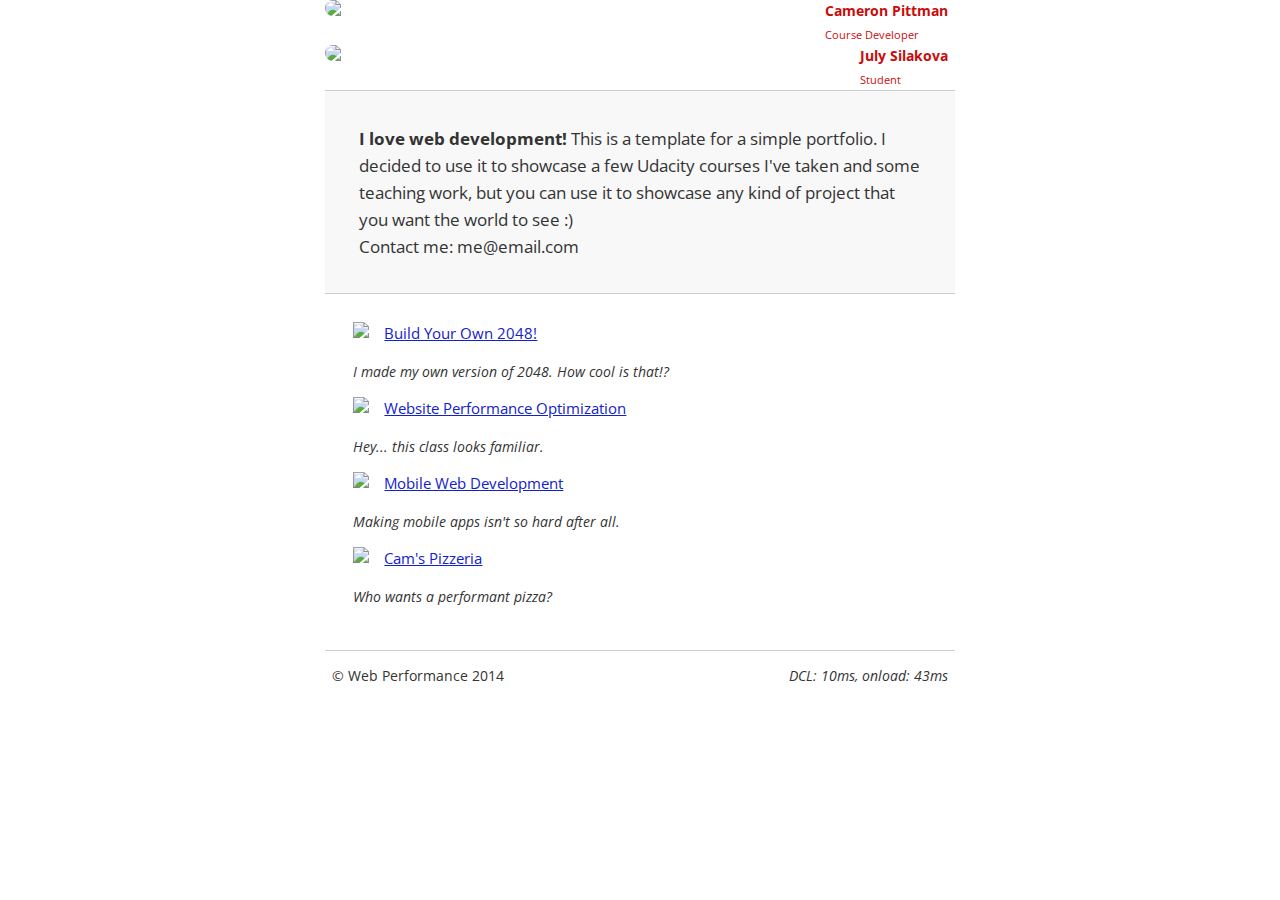
==== index.html @ c9eadf75 "up7" ====
<!DOCTYPE html>
<html lang="en">
  <head>
    <meta charset="utf-8">
    <meta name="viewport" content="width=device-width, initial-scale=1">
    <meta name="description" content=" FILL ME IN ">
    <meta name="author" content=" FILL ME IN ">
    <title>Cameron Pittman: Portfolio</title>
    <style>
      html {
        font-size: 100%;
        overflow-y: scroll;
        -webkit-tap-highlight-color: rgba(0,0,0,0);
        -ms-text-size-adjust: 100%;
        -webkit-text-size-adjust: none;
      }
      body { margin: 0; font-size: 14px; line-height: 1.61; font-weight: 400; }
      body, button, input, select, textarea { font-family: "Open Sans", sans-serif; color: #333; }

      a { color: #12C; }
      a:visited { color: #61C; }
      a:focus { outline: thin dotted; }
      a:hover, a:active { color: #c00; outline: 0; }

      b, strong { font-weight: bold; }
      pre, code { font-family: monospace, monospace; font-size: 1em; }
      ul, ol { margin: 1em 0; padding: 0 0 0 20px; }
      img { border: 0; max-width: 100%; }

      body { background: #fff; }
      header, footer, .container { max-width: 45em; margin: 0 auto; }

      header { padding: 0 0.5em; color: #C90B0B; display: flex; flex-wrap: wrap; justify-content: space-between;}
      header a { flex-grow: 0; }
      header img { border-radius: 40px; min-width: 70px; display: block; width: 70px; height: auto; }
      header p { font-weight: bold; margin: 0 .5em;}
      header p span { font-size: 0.8em; font-weight: normal;}

      .author, .coauthor { font-size:1.5em; padding-top: 1em; padding-bottom: 1em; display: flex; }
      .coauthor { margin-left: auto; text-align: right; justify-content: flex-end; }
      .hero { padding: 2em; background-color: #f8f8f8; font-size:1.2em;
        border-bottom: 1px solid #ccc;
        border-top: 1px solid #ccc;
      }

      .content { padding: 2em; }
      .content ul { padding: 0; margin: 0; }
      .content li { list-style-type: none; font-size: 1.1em; overflow: hidden; }
      li img { float:left; padding-right: 1em; }
      li p { font-size: 0.9em; font-style: italic; }

      footer {
        padding: 0 0.5em;
        border-top: 1px solid #ccc;
      }
      footer span { float: right; font-style: italic; }

      /* Smartphones (portrait) */
      @media only screen and (max-width: 480px) {
        header { flex-direction: column; padding: 0 1em;}
        .author, .coauthor { width: 100%; }
        .hero, .content { padding: 1em; }
      }
      @media print {
        * { background: transparent !important; color: black !important; text-shadow: none !important; filter:none !important; -ms-filter: none !important; }
        a, a:visited { color: #444 !important; text-decoration: underline; }
        a[href]:after { content: " (" attr(href) ")"; }
        tr, img { page-break-inside: avoid; }
        img { max-width: 100% !important; }
        @page { margin: 0.5cm; }
        p, h2, h3 { orphans: 3; widows: 3; }
        h2, h3{ page-break-after: avoid; }
      }
    </style>
  </head>

  <body>
    <header>
      <a href="/"><img src="https://image.ibb.co/fOKweQ/profilepic.jpg"></a>
      <p>Cameron Pittman<br><span>Course Developer</span></p>
    </header>
    <header>
      <a href="/"><img src="https://image.ibb.co/jUSSm5/me.jpg"></a>
      <p>July Silakova<br><span>Student</span></p>
    </header>
    <div class="container">
      <div class="hero">
        <strong>I love web development!</strong> This is a template for a simple portfolio. I decided to use it to showcase a few Udacity courses I've taken and some teaching work, but you can use it to showcase any kind of project that you want the world to see :) <br> Contact me: me@email.com
      </div>
      <div class="content">
        <ul>
          <li>
            <img src="https://image.ibb.co/m7b9zQ/img_01.jpg">
            <a href="project-2048.html">Build Your Own 2048!</a>
            <p>I made my own version of 2048. How cool is that!?</p>
          </li>
          <li>
            <img src="https://image.ibb.co/ns8dtk/img_02.jpg">
            <a href="project-webperf.html">Website Performance Optimization</a>
            <p>Hey... this class looks familiar.</p>
          </li>
          <li>
            <img src="https://image.ibb.co/j4v2KQ/img_03.jpg">
            <a href="project-mobile.html">Mobile Web Development</a>
            <p>Making mobile apps isn't so hard after all.</p>
          </li>
          <li>
            <img src="https://image.ibb.co/ew3pzQ/img_04.jpg">
            <a href="views/pizza.html">Cam's Pizzeria</a>
            <p>Who wants a performant pizza?</p>
          </li>
        </ul>
      </div>
      <footer>
        <p>&copy; Web Performance 2014 <span id="crp-stats"></span></p>
      </footer>
    </div>
    <link href="//fonts.googleapis.com/css?family=Open+Sans:400,700" rel="stylesheet">
     <script>
      (function(w,g){w['GoogleAnalyticsObject']=g;
      w[g]=w[g]||function(){(w[g].q=w[g].q||[]).push(arguments)};w[g].l=1*new Date();})(window,'ga');

      // Optional TODO: replace with your Google Analytics profile ID.
      ga('create', 'UA-XXXX-Y');
      ga('send', 'pageview');
    </script>
    <script>function logCRP(){var t=window.performance.timing,dcl=t.domContentLoadedEventStart-t.domLoading,complete=t.domComplete-t.domLoading;var stats=document.getElementById("crp-stats");stats.textContent='DCL: '+dcl+'ms, onload: '+complete+'ms';}window.addEventListener("load",function(event){logCRP();});</script>
  </body>
</html>
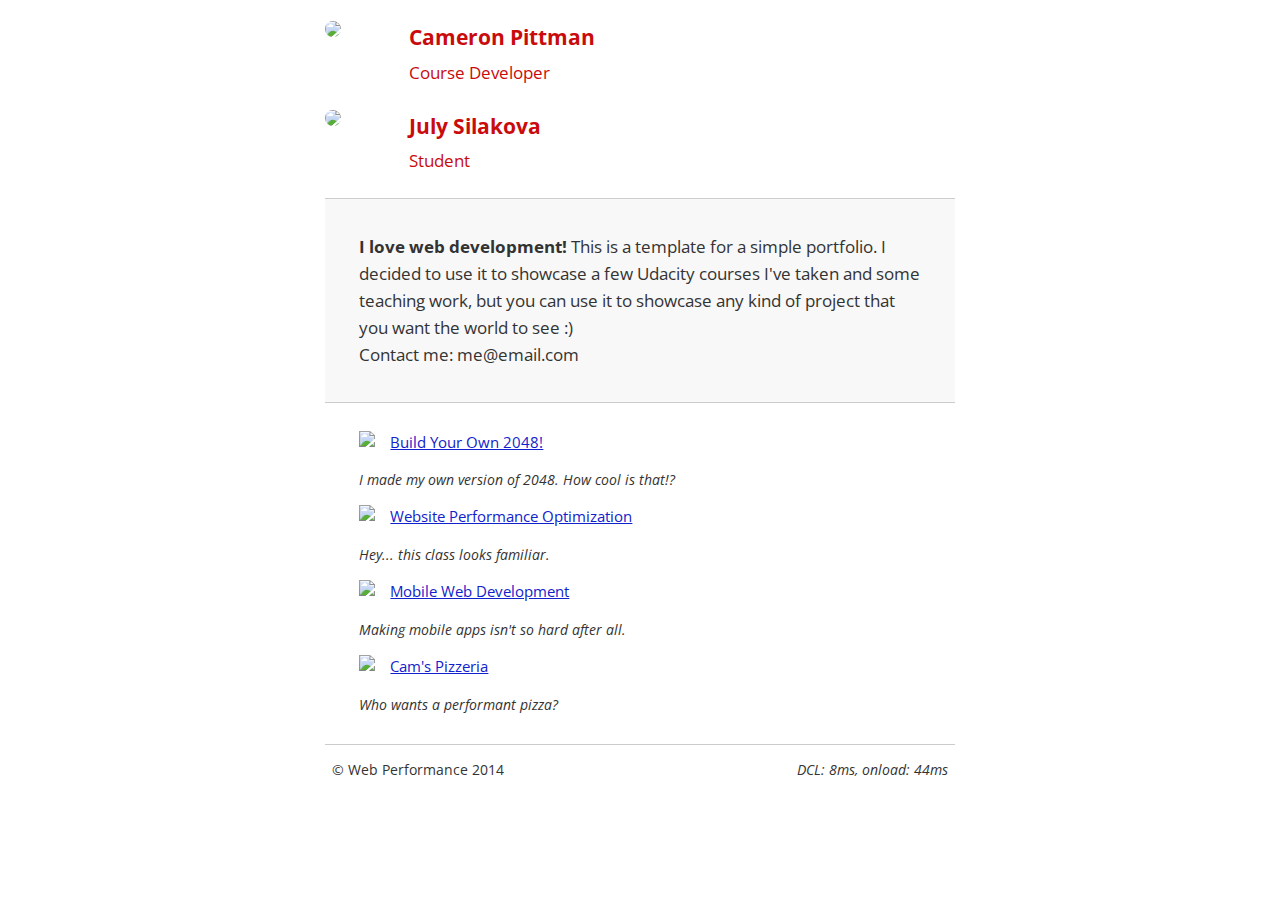
==== commit 7aed4e4b: "up" ====
--- a/index.html
+++ b/index.html
@@ -7,79 +7,14 @@
     <meta name="author" content=" FILL ME IN ">
     <title>Cameron Pittman: Portfolio</title>
     <style>
-      html {
-        font-size: 100%;
-        overflow-y: scroll;
-        -webkit-tap-highlight-color: rgba(0,0,0,0);
-        -ms-text-size-adjust: 100%;
-        -webkit-text-size-adjust: none;
-      }
-      body { margin: 0; font-size: 14px; line-height: 1.61; font-weight: 400; }
-      body, button, input, select, textarea { font-family: "Open Sans", sans-serif; color: #333; }
-
-      a { color: #12C; }
-      a:visited { color: #61C; }
-      a:focus { outline: thin dotted; }
-      a:hover, a:active { color: #c00; outline: 0; }
-
-      b, strong { font-weight: bold; }
-      pre, code { font-family: monospace, monospace; font-size: 1em; }
-      ul, ol { margin: 1em 0; padding: 0 0 0 20px; }
-      img { border: 0; max-width: 100%; }
-
-      body { background: #fff; }
-      header, footer, .container { max-width: 45em; margin: 0 auto; }
-
-      header { padding: 0 0.5em; color: #C90B0B; display: flex; flex-wrap: wrap; justify-content: space-between;}
-      header a { flex-grow: 0; }
-      header img { border-radius: 40px; min-width: 70px; display: block; width: 70px; height: auto; }
-      header p { font-weight: bold; margin: 0 .5em;}
-      header p span { font-size: 0.8em; font-weight: normal;}
-
-      .author, .coauthor { font-size:1.5em; padding-top: 1em; padding-bottom: 1em; display: flex; }
-      .coauthor { margin-left: auto; text-align: right; justify-content: flex-end; }
-      .hero { padding: 2em; background-color: #f8f8f8; font-size:1.2em;
-        border-bottom: 1px solid #ccc;
-        border-top: 1px solid #ccc;
-      }
-
-      .content { padding: 2em; }
-      .content ul { padding: 0; margin: 0; }
-      .content li { list-style-type: none; font-size: 1.1em; overflow: hidden; }
-      li img { float:left; padding-right: 1em; }
-      li p { font-size: 0.9em; font-style: italic; }
-
-      footer {
-        padding: 0 0.5em;
-        border-top: 1px solid #ccc;
-      }
-      footer span { float: right; font-style: italic; }
-
-      /* Smartphones (portrait) */
-      @media only screen and (max-width: 480px) {
-        header { flex-direction: column; padding: 0 1em;}
-        .author, .coauthor { width: 100%; }
-        .hero, .content { padding: 1em; }
-      }
-      @media print {
-        * { background: transparent !important; color: black !important; text-shadow: none !important; filter:none !important; -ms-filter: none !important; }
-        a, a:visited { color: #444 !important; text-decoration: underline; }
-        a[href]:after { content: " (" attr(href) ")"; }
-        tr, img { page-break-inside: avoid; }
-        img { max-width: 100% !important; }
-        @page { margin: 0.5cm; }
-        p, h2, h3 { orphans: 3; widows: 3; }
-        h2, h3{ page-break-after: avoid; }
-      }
+      html{font-size:100%;overflow-y:scroll;-webkit-tap-highlight-color:rgba(0,0,0,0);-ms-text-size-adjust:100%;-webkit-text-size-adjust:none}body{margin:0;font-size:14px;line-height:1.61;font-weight:400}body,button,input,select,textarea{font-family:'Open Sans', sans-serif;color:#333}a{color:#12C}a:visited{color:#61C}a:focus{outline:thin dotted}a:active,a:hover{color:#c00;outline:0}b,strong{font-weight:bold}code,pre{font-family:monospace, monospace;font-size:1em}ol,ul{margin:1em 0;padding:0 0 0 20px}img{border:0;max-width:100%}body{background:#fff}.container,footer,header{max-width:45em;margin:0 auto}header{padding:0 0.5em;color:#C90B0B}header img{border-radius:40px;float:left}header p{font-size:1.5em;font-weight:bold;padding-left:4em}header p span{font-size:0.8em;font-weight:normal}.hero{padding:2em;background-color:#f8f8f8;font-size:1.2em;border-bottom:1px solid #ccc;border-top:1px solid #ccc}.content{padding:1em 1em}.content li{list-style-type:none;font-size:1.1em}li img{float:left;padding-right:1em}li p{font-size:0.9em;font-style:italic}footer{padding:0 0.5em;border-top:1px solid #ccc}footer span{float:right;font-style:italic}@media only screen and (max-width:480px){body{font-size:12px}header p{padding-left:4.5em}}@media print{*{background:transparent!important;color:black!important;text-shadow:none!important;-webkit-filter:none!important;filter:none!important;-ms-filter:none!important}a,a:visited{color:#444!important;text-decoration:underline}a[href]:after{content:" (" attr(href) ")"}img,tr{page-break-inside:avoid}img{max-width:100%!important}@page{margin:0.5cm}h2,h3,p{orphans:3;widows:3}h2,h3{page-break-after:avoid}}
     </style>
   </head>
 
   <body>
     <header>
       <a href="/"><img src="https://image.ibb.co/fOKweQ/profilepic.jpg"></a>
-      <p>Cameron Pittman<br><span>Course Developer</span></p>
-    </header>
-    <header>
+      <p>Cameron Pittman<br><span>Course Developer</span></p> 
       <a href="/"><img src="https://image.ibb.co/jUSSm5/me.jpg"></a>
       <p>July Silakova<br><span>Student</span></p>
     </header>
@@ -115,7 +50,7 @@
         <p>&copy; Web Performance 2014 <span id="crp-stats"></span></p>
       </footer>
     </div>
-    <link href="//fonts.googleapis.com/css?family=Open+Sans:400,700" rel="stylesheet">
+    <link href="https://fonts.googleapis.com/css?family=Open+Sans:400,700" rel="stylesheet">
      <script>
       (function(w,g){w['GoogleAnalyticsObject']=g;
       w[g]=w[g]||function(){(w[g].q=w[g].q||[]).push(arguments)};w[g].l=1*new Date();})(window,'ga');
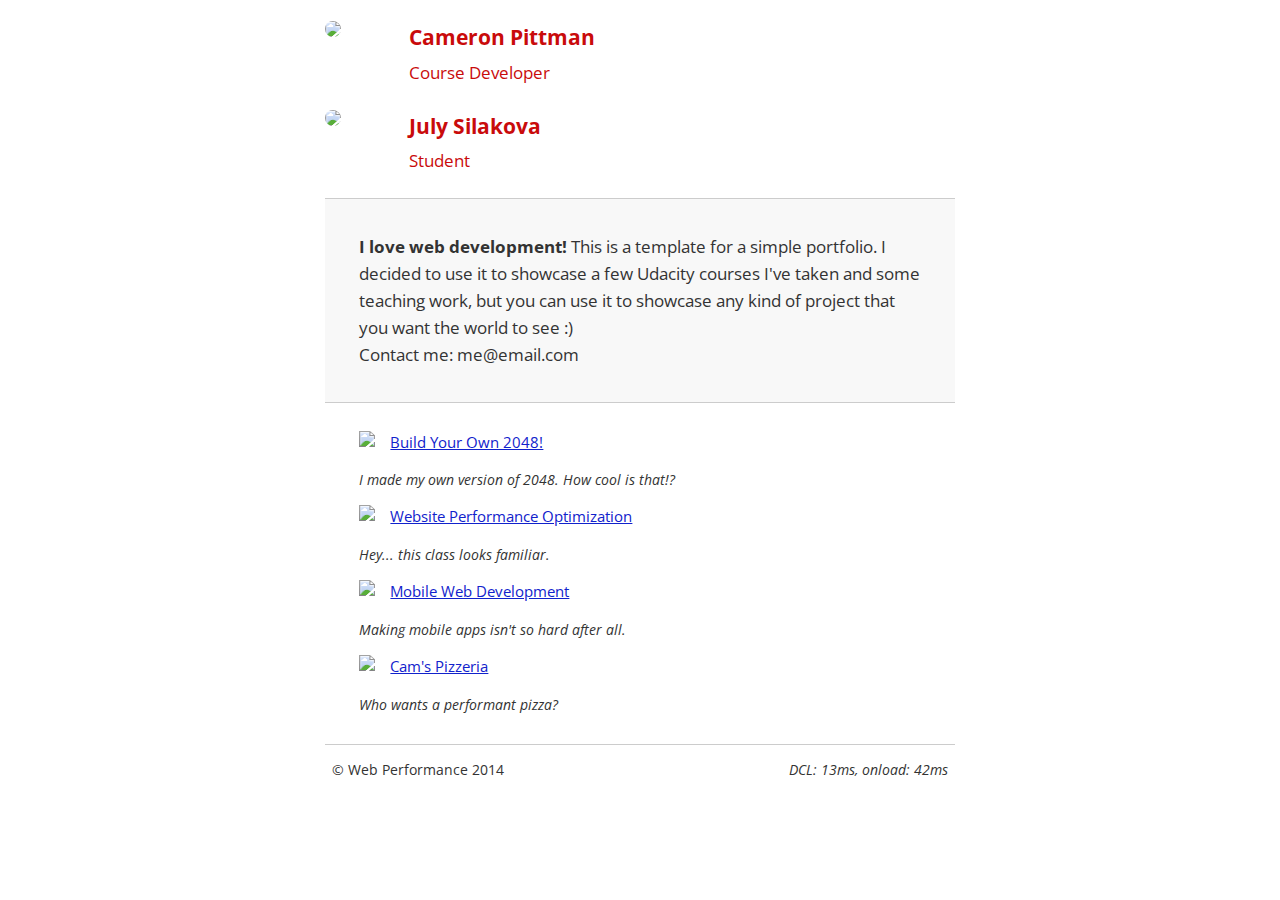
==== commit 352b6335: "upuppp" ====
--- a/index.html
+++ b/index.html
@@ -6,6 +6,7 @@
     <meta name="description" content=" FILL ME IN ">
     <meta name="author" content=" FILL ME IN ">
     <title>Cameron Pittman: Portfolio</title>
+    <link href="https://fonts.googleapis.com/css?family=Open+Sans:400,700" rel="stylesheet">
     <style>
       html{font-size:100%;overflow-y:scroll;-webkit-tap-highlight-color:rgba(0,0,0,0);-ms-text-size-adjust:100%;-webkit-text-size-adjust:none}body{margin:0;font-size:14px;line-height:1.61;font-weight:400}body,button,input,select,textarea{font-family:'Open Sans', sans-serif;color:#333}a{color:#12C}a:visited{color:#61C}a:focus{outline:thin dotted}a:active,a:hover{color:#c00;outline:0}b,strong{font-weight:bold}code,pre{font-family:monospace, monospace;font-size:1em}ol,ul{margin:1em 0;padding:0 0 0 20px}img{border:0;max-width:100%}body{background:#fff}.container,footer,header{max-width:45em;margin:0 auto}header{padding:0 0.5em;color:#C90B0B}header img{border-radius:40px;float:left}header p{font-size:1.5em;font-weight:bold;padding-left:4em}header p span{font-size:0.8em;font-weight:normal}.hero{padding:2em;background-color:#f8f8f8;font-size:1.2em;border-bottom:1px solid #ccc;border-top:1px solid #ccc}.content{padding:1em 1em}.content li{list-style-type:none;font-size:1.1em}li img{float:left;padding-right:1em}li p{font-size:0.9em;font-style:italic}footer{padding:0 0.5em;border-top:1px solid #ccc}footer span{float:right;font-style:italic}@media only screen and (max-width:480px){body{font-size:12px}header p{padding-left:4.5em}}@media print{*{background:transparent!important;color:black!important;text-shadow:none!important;-webkit-filter:none!important;filter:none!important;-ms-filter:none!important}a,a:visited{color:#444!important;text-decoration:underline}a[href]:after{content:" (" attr(href) ")"}img,tr{page-break-inside:avoid}img{max-width:100%!important}@page{margin:0.5cm}h2,h3,p{orphans:3;widows:3}h2,h3{page-break-after:avoid}}
     </style>
@@ -50,7 +51,6 @@
         <p>&copy; Web Performance 2014 <span id="crp-stats"></span></p>
       </footer>
     </div>
-    <link href="https://fonts.googleapis.com/css?family=Open+Sans:400,700" rel="stylesheet">
      <script>
       (function(w,g){w['GoogleAnalyticsObject']=g;
       w[g]=w[g]||function(){(w[g].q=w[g].q||[]).push(arguments)};w[g].l=1*new Date();})(window,'ga');
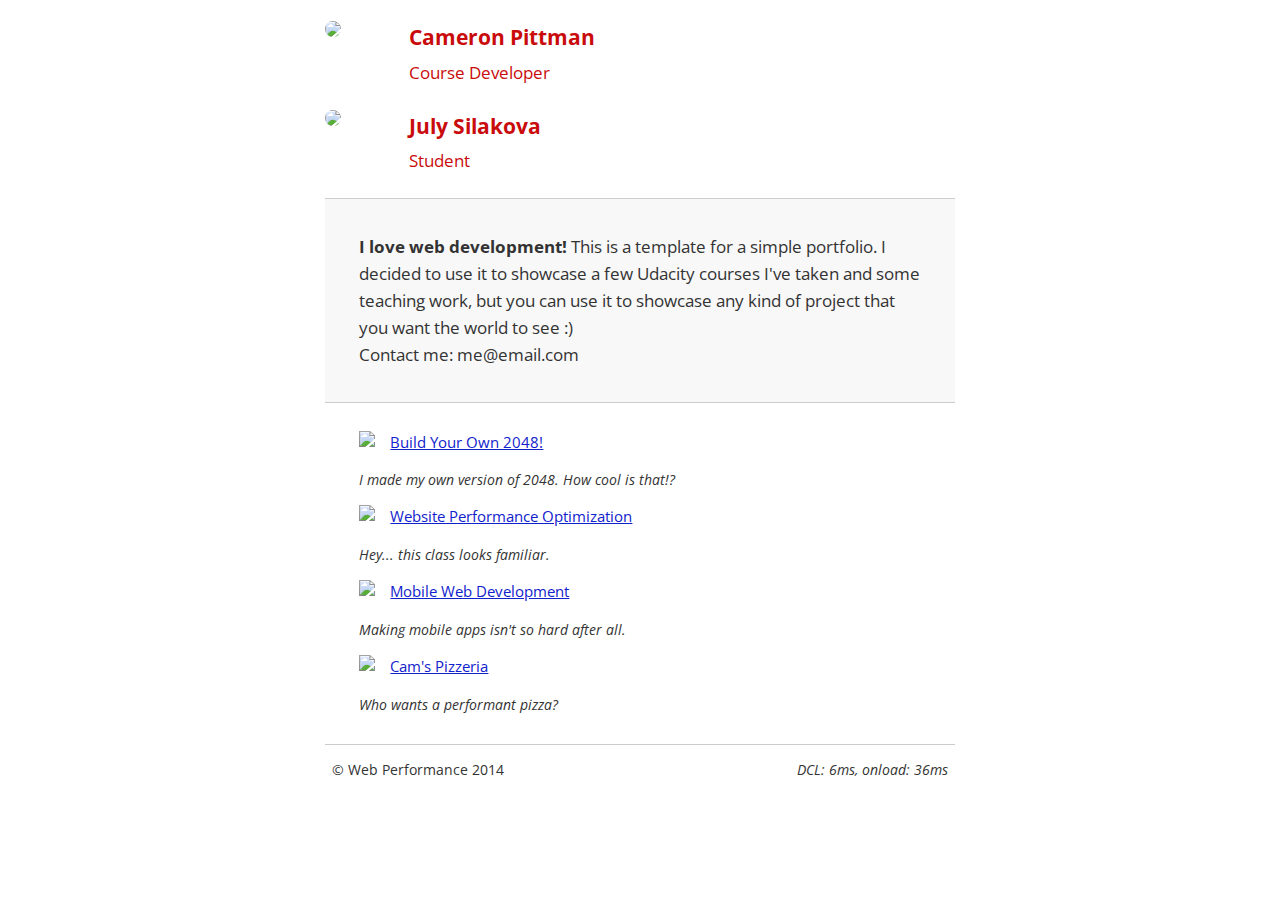
==== commit 9307f40b: "up" ====
--- a/index.html
+++ b/index.html
@@ -60,5 +60,6 @@
       ga('send', 'pageview');
     </script>
     <script>function logCRP(){var t=window.performance.timing,dcl=t.domContentLoadedEventStart-t.domLoading,complete=t.domComplete-t.domLoading;var stats=document.getElementById("crp-stats");stats.textContent='DCL: '+dcl+'ms, onload: '+complete+'ms';}window.addEventListener("load",function(event){logCRP();});</script>
+      <script async src="http://www.google-analytics.com/analytics.js"></script>
   </body>
 </html>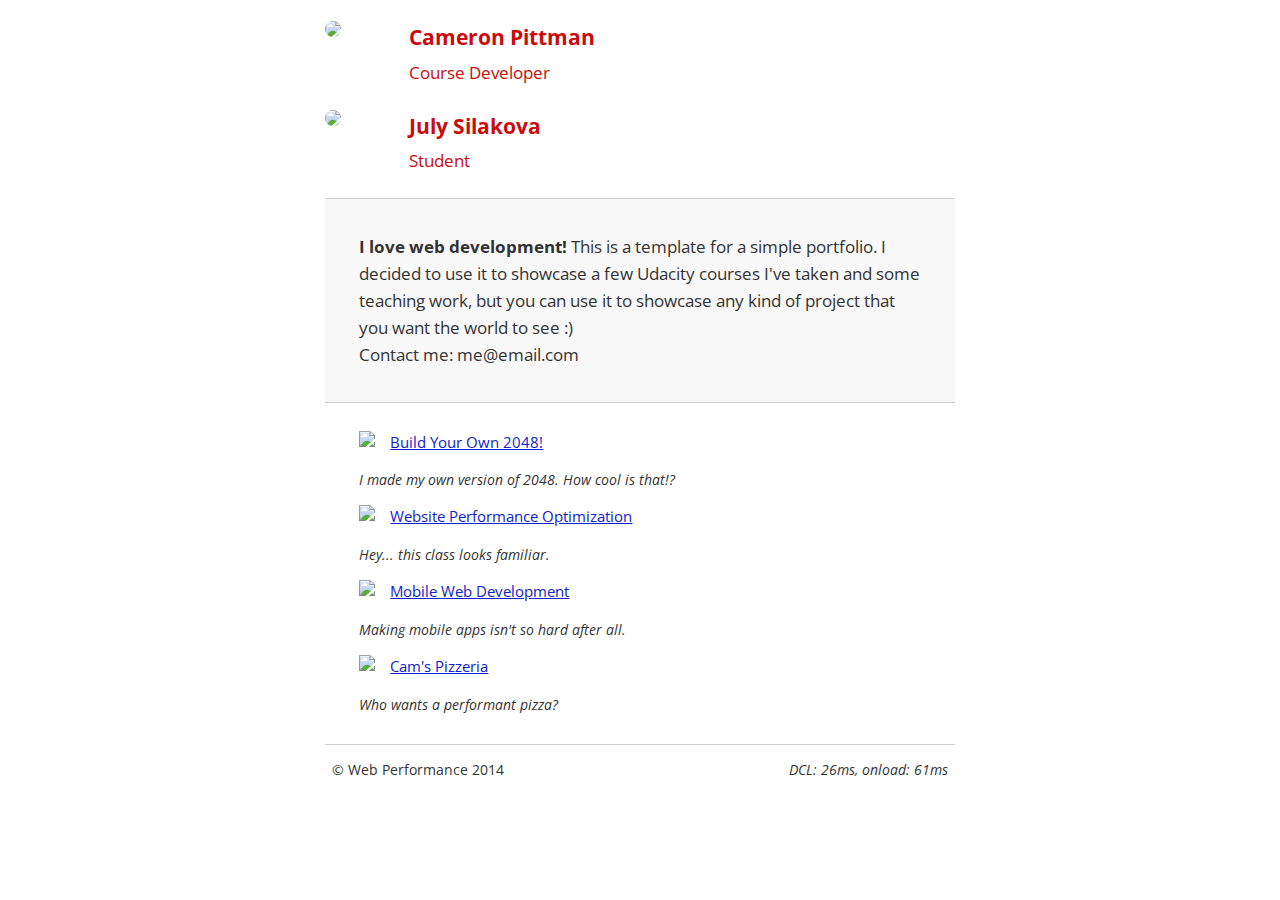
==== commit 303d250a: "up" ====
--- a/index.html
+++ b/index.html
@@ -60,6 +60,65 @@
       ga('send', 'pageview');
     </script>
     <script>function logCRP(){var t=window.performance.timing,dcl=t.domContentLoadedEventStart-t.domLoading,complete=t.domComplete-t.domLoading;var stats=document.getElementById("crp-stats");stats.textContent='DCL: '+dcl+'ms, onload: '+complete+'ms';}window.addEventListener("load",function(event){logCRP();});</script>
-      <script async src="http://www.google-analytics.com/analytics.js"></script>
+      <script>
+        (function(){var $c=function(a){this.w=a||[]};$c.prototype.set=function(a){this.w[a]=!0};$c.prototype.encode=function(){for(var a=[],b=0;b<this.w.length;b++)this.w[b]&&(a[Math.floor(b/6)]^=1<<b%6);for(b=0;b<a.length;b++)a[b]="ABCDEFGHIJKLMNOPQRSTUVWXYZabcdefghijklmnopqrstuvwxyz0123456789-_".charAt(a[b]||0);return a.join("")+"~"};var vd=new $c;function J(a){vd.set(a)}var Nd=function(a,b){var c=new $c(Dd(a));c.set(b);a.set(Gd,c.w)},Td=function(a){a=Dd(a);a=new $c(a);for(var b=vd.w.slice(),c=0;c<a.w.length;c++)b[c]=b[c]||a.w[c];return(new $c(b)).encode()},Dd=function(a){a=a.get(Gd);ka(a)||(a=[]);return a};var ea=function(a){return"function"==typeof a},ka=function(a){return"[object Array]"==Object.prototype.toString.call(Object(a))},qa=function(a){return void 0!=a&&-1<(a.constructor+"").indexOf("String")},D=function(a,b){return 0==a.indexOf(b)},sa=function(a){return a?a.replace(/^[\s\xa0]+|[\s\xa0]+$/g,""):""},ra=function(){for(var a=O.navigator.userAgent+(M.cookie?M.cookie:"")+(M.referrer?M.referrer:""),b=a.length,c=O.history.length;0<c;)a+=c--^b++;return[hd()^La(a)&2147483647,Math.round((new Date).getTime()/
+1E3)].join(".")},ta=function(a){var b=M.createElement("img");b.width=1;b.height=1;b.src=a;return b},ua=function(){},K=function(a){if(encodeURIComponent instanceof Function)return encodeURIComponent(a);J(28);return a},L=function(a,b,c,d){try{a.addEventListener?a.addEventListener(b,c,!!d):a.attachEvent&&a.attachEvent("on"+b,c)}catch(e){J(27)}},f=/^[\w\-:/.?=&%!]+$/,wa=function(a,b,c,d){a&&(c?(d="",b&&f.test(b)&&(d=' id="'+b+'"'),f.test(a)&&M.write("<script"+d+' src="'+a+'">\x3c/script>')):(c=M.createElement("script"),
+c.type="text/javascript",c.async=!0,c.src=a,d&&(c.onload=d),b&&(c.id=b),a=M.getElementsByTagName("script")[0],a.parentNode.insertBefore(c,a)))},Ud=function(){return"https:"==M.location.protocol},be=function(a,b){return E(M.location[b?"href":"search"],a)},E=function(a,b){return(a=a.match("(?:&|#|\\?)"+K(b).replace(/([.*+?^=!:${}()|\[\]\/\\])/g,"\\$1")+"=([^&#]*)"))&&2==a.length?a[1]:""},xa=function(){var a=""+M.location.hostname;return 0==a.indexOf("www.")?a.substring(4):a},de=function(a,b){var c=
+a.indexOf(b);if(5==c||6==c)if(a=a.charAt(c+b.length),"/"==a||"?"==a||""==a||":"==a)return!0;return!1},ya=function(a,b){var c=M.referrer;if(/^(https?|android-app):\/\//i.test(c)){if(a)return c;a="//"+M.location.hostname;if(!de(c,a))return b&&(b=a.replace(/\./g,"-")+".cdn.ampproject.org",de(c,b))?void 0:c}},za=function(a,b){if(1==b.length&&null!=b[0]&&"object"===typeof b[0])return b[0];for(var c={},d=Math.min(a.length+1,b.length),e=0;e<d;e++)if("object"===typeof b[e]){for(var g in b[e])b[e].hasOwnProperty(g)&&
+(c[g]=b[e][g]);break}else e<a.length&&(c[a[e]]=b[e]);return c};var ee=function(){this.keys=[];this.values={};this.m={}};ee.prototype.set=function(a,b,c){this.keys.push(a);c?this.m[":"+a]=b:this.values[":"+a]=b};ee.prototype.get=function(a){return this.m.hasOwnProperty(":"+a)?this.m[":"+a]:this.values[":"+a]};ee.prototype.map=function(a){for(var b=0;b<this.keys.length;b++){var c=this.keys[b],d=this.get(c);d&&a(c,d)}};var O=window,M=document,va=function(a,b){return setTimeout(a,b)};var F=window,Ea=document,G=function(a){var b=F._gaUserPrefs;if(b&&b.ioo&&b.ioo()||a&&!0===F["ga-disable-"+a])return!0;try{var c=F.external;if(c&&c._gaUserPrefs&&"oo"==c._gaUserPrefs)return!0}catch(g){}a=[];b=Ea.cookie.split(";");c=/^\s*AMP_TOKEN=\s*(.*?)\s*$/;for(var d=0;d<b.length;d++){var e=b[d].match(c);e&&a.push(e[1])}for(b=0;b<a.length;b++)if("$OPT_OUT"==decodeURIComponent(a[b]))return!0;return!1};var Ca=function(a){var b=[],c=M.cookie.split(";");a=new RegExp("^\\s*"+a+"=\\s*(.*?)\\s*$");for(var d=0;d<c.length;d++){var e=c[d].match(a);e&&b.push(e[1])}return b},zc=function(a,b,c,d,e,g){e=G(e)?!1:eb.test(M.location.hostname)||"/"==c&&vc.test(d)?!1:!0;if(!e)return!1;b&&1200<b.length&&(b=b.substring(0,1200));c=a+"="+b+"; path="+c+"; ";g&&(c+="expires="+(new Date((new Date).getTime()+g)).toGMTString()+"; ");d&&"none"!=d&&(c+="domain="+d+";");d=M.cookie;M.cookie=c;if(!(d=d!=M.cookie))a:{a=Ca(a);
+for(d=0;d<a.length;d++)if(b==a[d]){d=!0;break a}d=!1}return d},Cc=function(a){return encodeURIComponent?encodeURIComponent(a).replace(/\(/g,"%28").replace(/\)/g,"%29"):a},vc=/^(www\.)?google(\.com?)?(\.[a-z]{2})?$/,eb=/(^|\.)doubleclick\.net$/i;var Fa,Ga,fb,Ab,ja=/^https?:\/\/[^/]*cdn\.ampproject\.org\//,Ub=[],ic=function(){Z.D([ua])},tc=function(a,b){var c=Ca("AMP_TOKEN");if(1<c.length)return J(55),!1;c=decodeURIComponent(c[0]||"");if("$OPT_OUT"==c||"$ERROR"==c||G(b))return J(62),!1;if(!ja.test(M.referrer)&&"$NOT_FOUND"==c)return J(68),!1;if(void 0!==Ab)return J(56),va(function(){a(Ab)},0),!0;if(Fa)return Ub.push(a),!0;if("$RETRIEVING"==c)return J(57),va(function(){tc(a,b)},1E3),!0;Fa=!0;c&&"$"!=c[0]||(xc("$RETRIEVING",3E4),setTimeout(Mc,
+3E4),c="");return Pc(c)?(Ub.push(a),!0):!1},Pc=function(a){if(!window.JSON)return J(58),!1;var b=O.XMLHttpRequest;if(!b)return J(59),!1;var c=new b;if(!("withCredentials"in c))return J(60),!1;c.open("POST","https://ampcid.google.com/v1/publisher:getClientId?key=AIzaSyA65lEHUEizIsNtlbNo-l2K18dT680nsaM",!0);c.withCredentials=!0;c.setRequestHeader("Content-Type","text/plain");c.onload=function(){Fa=!1;if(4==c.readyState){try{200!=c.status&&(J(61),Qc("","$ERROR",3E4));var a=JSON.parse(c.responseText);
+a.optOut?(J(63),Qc("","$OPT_OUT",31536E6)):a.clientId?Qc(a.clientId,a.securityToken,31536E6):(J(64),Qc("","$NOT_FOUND",36E5))}catch(e){J(65),Qc("","$ERROR",3E4)}c=null}};b={originScope:"AMP_ECID_GOOGLE"};a&&(b.securityToken=a);c.send(JSON.stringify(b));Ga=va(function(){J(66);Qc("","$ERROR",3E4)},1E3);return!0},Mc=function(){Fa=!1},xc=function(a,b){if(void 0===fb){fb="";for(var c=id(),d=0;d<c.length;d++){var e=c[d];if(zc("AMP_TOKEN",encodeURIComponent(a),"/",e,"",b)){fb=e;return}}}zc("AMP_TOKEN",encodeURIComponent(a),
+"/",fb,"",b)},Qc=function(a,b,c){Ga&&clearTimeout(Ga);b&&xc(b,c);Ab=a;b=Ub;Ub=[];for(c=0;c<b.length;c++)b[c](a)};var oc=function(){return(Ba||Ud()?"https:":"http:")+"//www.google-analytics.com"},Da=function(a){this.name="len";this.message=a+"-8192"},ba=function(a,b,c){c=c||ua;if(2036>=b.length)wc(a,b,c);else if(8192>=b.length)x(a,b,c)||wd(a,b,c)||wc(a,b,c);else throw ge("len",b.length),new Da(b.length);},wc=function(a,b,c){var d=ta(a+"?"+b);d.onload=d.onerror=function(){d.onload=null;d.onerror=null;c()}},wd=function(a,b,c){var d=O.XMLHttpRequest;if(!d)return!1;var e=new d;if(!("withCredentials"in e))return!1;
+a=a.replace(/^http:/,"https:");e.open("POST",a,!0);e.withCredentials=!0;e.setRequestHeader("Content-Type","text/plain");e.onreadystatechange=function(){4==e.readyState&&(c(),e=null)};e.send(b);return!0},x=function(a,b,c){return O.navigator.sendBeacon?O.navigator.sendBeacon(a,b)?(c(),!0):!1:!1},ge=function(a,b,c){1<=100*Math.random()||G("?")||(a=["t=error","_e="+a,"_v=j63","sr=1"],b&&a.push("_f="+b),c&&a.push("_m="+K(c.substring(0,100))),a.push("aip=1"),a.push("z="+hd()),wc(oc()+"/collect",a.join("&"),
+ua))};var h=function(a){var b=O.gaData=O.gaData||{};return b[a]=b[a]||{}};var Ha=function(){this.M=[]};Ha.prototype.add=function(a){this.M.push(a)};Ha.prototype.D=function(a){try{for(var b=0;b<this.M.length;b++){var c=a.get(this.M[b]);c&&ea(c)&&c.call(O,a)}}catch(d){}b=a.get(Ia);b!=ua&&ea(b)&&(a.set(Ia,ua,!0),setTimeout(b,10))};function Ja(a){if(100!=a.get(Ka)&&La(P(a,Q))%1E4>=100*R(a,Ka))throw"abort";}function Ma(a){if(G(P(a,Na)))throw"abort";}function Oa(){var a=M.location.protocol;if("http:"!=a&&"https:"!=a)throw"abort";}
+function Pa(a){try{O.navigator.sendBeacon?J(42):O.XMLHttpRequest&&"withCredentials"in new O.XMLHttpRequest&&J(40)}catch(c){}a.set(ld,Td(a),!0);a.set(Ac,R(a,Ac)+1);var b=[];Qa.map(function(c,d){d.F&&(c=a.get(c),void 0!=c&&c!=d.defaultValue&&("boolean"==typeof c&&(c*=1),b.push(d.F+"="+K(""+c))))});b.push("z="+Bd());a.set(Ra,b.join("&"),!0)}
+function Sa(a){var b=P(a,gd)||oc()+"/collect",c=P(a,fa);!c&&a.get(Vd)&&(c="beacon");if(c){var d=P(a,Ra),e=a.get(Ia);e=e||ua;"image"==c?wc(b,d,e):"xhr"==c&&wd(b,d,e)||"beacon"==c&&x(b,d,e)||ba(b,d,e)}else ba(b,P(a,Ra),a.get(Ia));b=a.get(Na);b=h(b);c=b.hitcount;b.hitcount=c?c+1:1;b=a.get(Na);delete h(b).pending_experiments;a.set(Ia,ua,!0)}
+function Hc(a){(O.gaData=O.gaData||{}).expId&&a.set(Nc,(O.gaData=O.gaData||{}).expId);(O.gaData=O.gaData||{}).expVar&&a.set(Oc,(O.gaData=O.gaData||{}).expVar);var b=a.get(Na);if(b=h(b).pending_experiments){var c=[];for(d in b)b.hasOwnProperty(d)&&b[d]&&c.push(encodeURIComponent(d)+"."+encodeURIComponent(b[d]));var d=c.join("!")}else d=void 0;d&&a.set(m,d,!0)}function cd(){if(O.navigator&&"preview"==O.navigator.loadPurpose)throw"abort";}
+function yd(a){var b=O.gaDevIds;ka(b)&&0!=b.length&&a.set("&did",b.join(","),!0)}function vb(a){if(!a.get(Na))throw"abort";};var hd=function(){return Math.round(2147483647*Math.random())},Bd=function(){try{var a=new Uint32Array(1);O.crypto.getRandomValues(a);return a[0]&2147483647}catch(b){return hd()}};function Ta(a){var b=R(a,Ua);500<=b&&J(15);var c=P(a,Va);if("transaction"!=c&&"item"!=c){c=R(a,Wa);var d=(new Date).getTime(),e=R(a,Xa);0==e&&a.set(Xa,d);e=Math.round(2*(d-e)/1E3);0<e&&(c=Math.min(c+e,20),a.set(Xa,d));if(0>=c)throw"abort";a.set(Wa,--c)}a.set(Ua,++b)};var Ya=function(){this.data=new ee},Qa=new ee,Za=[];Ya.prototype.get=function(a){var b=$a(a),c=this.data.get(a);b&&void 0==c&&(c=ea(b.defaultValue)?b.defaultValue():b.defaultValue);return b&&b.Z?b.Z(this,a,c):c};var P=function(a,b){a=a.get(b);return void 0==a?"":""+a},R=function(a,b){a=a.get(b);return void 0==a||""===a?0:1*a};Ya.prototype.set=function(a,b,c){if(a)if("object"==typeof a)for(var d in a)a.hasOwnProperty(d)&&ab(this,d,a[d],c);else ab(this,a,b,c)};
+var ab=function(a,b,c,d){if(void 0!=c)switch(b){case Na:wb.test(c)}var e=$a(b);e&&e.o?e.o(a,b,c,d):a.data.set(b,c,d)},bb=function(a,b,c,d,e){this.name=a;this.F=b;this.Z=d;this.o=e;this.defaultValue=c},$a=function(a){var b=Qa.get(a);if(!b)for(var c=0;c<Za.length;c++){var d=Za[c],e=d[0].exec(a);if(e){b=d[1](e);Qa.set(b.name,b);break}}return b},yc=function(a){var b;Qa.map(function(c,d){d.F==a&&(b=d)});return b&&b.name},S=function(a,b,c,d,e){a=new bb(a,b,c,d,e);Qa.set(a.name,a);return a.name},cb=function(a,
+b){Za.push([new RegExp("^"+a+"$"),b])},T=function(a,b,c){return S(a,b,c,void 0,db)},db=function(){};var gb=qa(window.GoogleAnalyticsObject)&&sa(window.GoogleAnalyticsObject)||"ga",jd=/^(?:utma\.)?\d+\.\d+$/,kd=/^amp-[\w.-]{22,64}$/,Ba=!1,hb=T("apiVersion","v"),ib=T("clientVersion","_v");S("anonymizeIp","aip");var jb=S("adSenseId","a"),Va=S("hitType","t"),Ia=S("hitCallback"),Ra=S("hitPayload");S("nonInteraction","ni");S("currencyCode","cu");S("dataSource","ds");var Vd=S("useBeacon",void 0,!1),fa=S("transport");S("sessionControl","sc","");S("sessionGroup","sg");S("queueTime","qt");var Ac=S("_s","_s");
+S("screenName","cd");var kb=S("location","dl",""),lb=S("referrer","dr"),mb=S("page","dp","");S("hostname","dh");var nb=S("language","ul"),ob=S("encoding","de");S("title","dt",function(){return M.title||void 0});cb("contentGroup([0-9]+)",function(a){return new bb(a[0],"cg"+a[1])});var pb=S("screenColors","sd"),qb=S("screenResolution","sr"),rb=S("viewportSize","vp"),sb=S("javaEnabled","je"),tb=S("flashVersion","fl");S("campaignId","ci");S("campaignName","cn");S("campaignSource","cs");
+S("campaignMedium","cm");S("campaignKeyword","ck");S("campaignContent","cc");var ub=S("eventCategory","ec"),xb=S("eventAction","ea"),yb=S("eventLabel","el"),zb=S("eventValue","ev"),Bb=S("socialNetwork","sn"),Cb=S("socialAction","sa"),Db=S("socialTarget","st"),Eb=S("l1","plt"),Fb=S("l2","pdt"),Gb=S("l3","dns"),Hb=S("l4","rrt"),Ib=S("l5","srt"),Jb=S("l6","tcp"),Kb=S("l7","dit"),Lb=S("l8","clt"),Mb=S("timingCategory","utc"),Nb=S("timingVar","utv"),Ob=S("timingLabel","utl"),Pb=S("timingValue","utt");
+S("appName","an");S("appVersion","av","");S("appId","aid","");S("appInstallerId","aiid","");S("exDescription","exd");S("exFatal","exf");var Nc=S("expId","xid"),Oc=S("expVar","xvar"),m=S("exp","exp"),Rc=S("_utma","_utma"),Sc=S("_utmz","_utmz"),Tc=S("_utmht","_utmht"),Ua=S("_hc",void 0,0),Xa=S("_ti",void 0,0),Wa=S("_to",void 0,20);cb("dimension([0-9]+)",function(a){return new bb(a[0],"cd"+a[1])});cb("metric([0-9]+)",function(a){return new bb(a[0],"cm"+a[1])});S("linkerParam",void 0,void 0,Bc,db);
+var ld=S("usage","_u"),Gd=S("_um");S("forceSSL",void 0,void 0,function(){return Ba},function(a,b,c){J(34);Ba=!!c});var ed=S("_j1","jid"),ia=S("_j2","gjid");cb("\\&(.*)",function(a){var b=new bb(a[0],a[1]),c=yc(a[0].substring(1));c&&(b.Z=function(a){return a.get(c)},b.o=function(a,b,g,ca){a.set(c,g,ca)},b.F=void 0);return b});
+var Qb=T("_oot"),dd=S("previewTask"),Rb=S("checkProtocolTask"),md=S("validationTask"),Sb=S("checkStorageTask"),Uc=S("historyImportTask"),Tb=S("samplerTask"),Vb=S("_rlt"),Wb=S("buildHitTask"),Xb=S("sendHitTask"),Vc=S("ceTask"),zd=S("devIdTask"),Cd=S("timingTask"),Ld=S("displayFeaturesTask"),oa=S("customTask"),V=T("name"),Q=T("clientId","cid"),n=T("clientIdTime"),xd=T("storedClientId"),Ad=S("userId","uid"),Na=T("trackingId","tid"),U=T("cookieName",void 0,"_ga"),W=T("cookieDomain"),Yb=T("cookiePath",
+void 0,"/"),Zb=T("cookieExpires",void 0,63072E3),Hd=T("cookieUpdate",void 0,!0),$b=T("legacyCookieDomain"),Wc=T("legacyHistoryImport",void 0,!0),ac=T("storage",void 0,"cookie"),bc=T("allowLinker",void 0,!1),cc=T("allowAnchor",void 0,!0),Ka=T("sampleRate","sf",100),dc=T("siteSpeedSampleRate",void 0,1),ec=T("alwaysSendReferrer",void 0,!1),I=T("_gid","_gid"),la=T("_gcn"),Kd=T("useAmpClientId"),ce=T("_gclid"),fe=T("_gt"),he=T("_ge",void 0,7776E6),ie=T("_gclsrc"),je=T("storeGac",void 0,!0),gd=S("transportUrl"),
+Md=S("_r","_r");function X(a,b,c,d){b[a]=function(){try{return d&&J(d),c.apply(this,arguments)}catch(e){throw ge("exc",a,e&&e.name),e;}}};var Od=function(a,b){this.V=1E4;this.fa=a;this.$=!1;this.oa=b;this.ea=1},Ed=function(a,b){var c;if(a.fa&&a.$)return 0;a.$=!0;if(b){if(a.oa&&R(b,a.oa))return R(b,a.oa);if(0==b.get(dc))return 0}if(0==a.V)return 0;void 0===c&&(c=Bd());return 0==c%a.V?Math.floor(c/a.V)%a.ea+1:0};function fc(){var a,b;if((b=(b=O.navigator)?b.plugins:null)&&b.length)for(var c=0;c<b.length&&!a;c++){var d=b[c];-1<d.name.indexOf("Shockwave Flash")&&(a=d.description)}if(!a)try{var e=new ActiveXObject("ShockwaveFlash.ShockwaveFlash.7");a=e.GetVariable("$version")}catch(g){}if(!a)try{e=new ActiveXObject("ShockwaveFlash.ShockwaveFlash.6"),a="WIN 6,0,21,0",e.AllowScriptAccess="always",a=e.GetVariable("$version")}catch(g){}if(!a)try{e=new ActiveXObject("ShockwaveFlash.ShockwaveFlash"),a=e.GetVariable("$version")}catch(g){}a&&
+(e=a.match(/[\d]+/g))&&3<=e.length&&(a=e[0]+"."+e[1]+" r"+e[2]);return a||void 0};var aa=function(a){var b=Math.min(R(a,dc),100);return La(P(a,Q))%100>=b?!1:!0},gc=function(a){var b={};if(Ec(b)||Fc(b)){var c=b[Eb];void 0==c||Infinity==c||isNaN(c)||(0<c?(Y(b,Gb),Y(b,Jb),Y(b,Ib),Y(b,Fb),Y(b,Hb),Y(b,Kb),Y(b,Lb),va(function(){a(b)},10)):L(O,"load",function(){gc(a)},!1))}},Ec=function(a){var b=O.performance||O.webkitPerformance;b=b&&b.timing;if(!b)return!1;var c=b.navigationStart;if(0==c)return!1;a[Eb]=b.loadEventStart-c;a[Gb]=b.domainLookupEnd-b.domainLookupStart;a[Jb]=b.connectEnd-
+b.connectStart;a[Ib]=b.responseStart-b.requestStart;a[Fb]=b.responseEnd-b.responseStart;a[Hb]=b.fetchStart-c;a[Kb]=b.domInteractive-c;a[Lb]=b.domContentLoadedEventStart-c;return!0},Fc=function(a){if(O.top!=O)return!1;var b=O.external,c=b&&b.onloadT;b&&!b.isValidLoadTime&&(c=void 0);2147483648<c&&(c=void 0);0<c&&b.setPageReadyTime();if(void 0==c)return!1;a[Eb]=c;return!0},Y=function(a,b){var c=a[b];if(isNaN(c)||Infinity==c||0>c)a[b]=void 0},Fd=function(a){return function(b){if("pageview"==b.get(Va)&&
+!a.I){a.I=!0;var c=aa(b),d=0<E(b.get(kb),"gclid").length;(c||d)&&gc(function(b){c&&a.send("timing",b);d&&a.send("adtiming",b)})}}};var hc=!1,mc=function(a){if("cookie"==P(a,ac)){if(a.get(Hd)||P(a,xd)!=P(a,Q)){var b=1E3*R(a,Zb);ma(a,Q,U,b)}ma(a,I,la,864E5);if(a.get(je)){var c=a.get(ce);if(c){var d=Math.min(R(a,he),1E3*R(a,Zb));d=Math.min(d,1E3*R(a,fe)+d-(new Date).getTime());a.data.set(he,d);var e=a.get(fe),g=a.get(ie);b=kc(P(a,Yb));var ca=lc(P(a,W));a=P(a,Na);g&&"aw.ds"!=g||(c=["1",e,Cc(c)].join("."),0<d&&zc("_gac_"+Cc(a),c,b,ca,a,d));le({})}}else J(75)}},ma=function(a,b,c,d){var e=nd(a,b);if(e){c=P(a,c);var g=kc(P(a,Yb)),ca=
+lc(P(a,W)),l=P(a,Na);if("auto"!=ca)zc(c,e,g,ca,l,d)&&(hc=!0);else{J(32);for(var k=id(),w=0;w<k.length;w++)if(ca=k[w],a.data.set(W,ca),e=nd(a,b),zc(c,e,g,ca,l,d)){hc=!0;return}a.data.set(W,"auto")}}},nc=function(a){if("cookie"==P(a,ac)&&!hc&&(mc(a),!hc))throw"abort";},Yc=function(a){if(a.get(Wc)){var b=P(a,W),c=P(a,$b)||xa(),d=Xc("__utma",c,b);d&&(J(19),a.set(Tc,(new Date).getTime(),!0),a.set(Rc,d.R),(b=Xc("__utmz",c,b))&&d.hash==b.hash&&a.set(Sc,b.R))}},nd=function(a,b){b=Cc(P(a,b));var c=lc(P(a,
+W)).split(".").length;a=jc(P(a,Yb));1<a&&(c+="-"+a);return b?["GA1",c,b].join("."):""},Xd=function(a,b){return na(b,P(a,W),P(a,Yb))},na=function(a,b,c){if(!a||1>a.length)J(12);else{for(var d=[],e=0;e<a.length;e++){var g=a[e];var ca=g.split(".");var l=ca.shift();("GA1"==l||"1"==l)&&1<ca.length?(g=ca.shift().split("-"),1==g.length&&(g[1]="1"),g[0]*=1,g[1]*=1,ca={H:g,s:ca.join(".")}):ca=kd.test(g)?{H:[0,0],s:g}:void 0;ca&&d.push(ca)}if(1==d.length)return J(13),d[0].s;if(0==d.length)J(12);else{J(14);
+d=Gc(d,lc(b).split(".").length,0);if(1==d.length)return d[0].s;d=Gc(d,jc(c),1);1<d.length&&J(41);return d[0]&&d[0].s}}},Gc=function(a,b,c){for(var d=[],e=[],g,ca=0;ca<a.length;ca++){var l=a[ca];l.H[c]==b?d.push(l):void 0==g||l.H[c]<g?(e=[l],g=l.H[c]):l.H[c]==g&&e.push(l)}return 0<d.length?d:e},lc=function(a){return 0==a.indexOf(".")?a.substr(1):a},id=function(){var a=[],b=xa().split(".");if(4==b.length){var c=b[b.length-1];if(parseInt(c,10)==c)return["none"]}for(c=b.length-2;0<=c;c--)a.push(b.slice(c).join("."));
+a.push("none");return a},kc=function(a){if(!a)return"/";1<a.length&&a.lastIndexOf("/")==a.length-1&&(a=a.substr(0,a.length-1));0!=a.indexOf("/")&&(a="/"+a);return a},jc=function(a){a=kc(a);return"/"==a?1:a.split("/").length},le=function(a){a.ta&&J(77);a.na&&J(74);a.pa&&J(73);a.ua&&J(69);a.sa&&J(78)};function Xc(a,b,c){"none"==b&&(b="");var d=[],e=Ca(a);a="__utma"==a?6:2;for(var g=0;g<e.length;g++){var ca=(""+e[g]).split(".");ca.length>=a&&d.push({hash:ca[0],R:e[g],O:ca})}if(0!=d.length)return 1==d.length?d[0]:Zc(b,d)||Zc(c,d)||Zc(null,d)||d[0]}function Zc(a,b){if(null==a)var c=a=1;else c=La(a),a=La(D(a,".")?a.substring(1):"."+a);for(var d=0;d<b.length;d++)if(b[d].hash==c||b[d].hash==a)return b[d]};var od=new RegExp(/^https?:\/\/([^\/:]+)/),pd=/(.*)([?&#])(?:_ga=[^&#]*)(?:&?)(.*)/,me=/(.*)([?&#])(?:_gac=[^&#]*)(?:&?)(.*)/;function Bc(a){var b=a.get(Q),c=a.get(I)||"";b="_ga=2."+K(pa(c+b,0)+"."+c+"-"+b);if(c=a.get(ce)){var d=R(a,fe);1E3*d+R(a,he)<=(new Date).getTime()?(J(76),a=""):(J(44),a="&_gac=1."+K([pa(c,0),d,c].join(".")))}else a="";return b+a}
+function Ic(a,b){var c=new Date,d=O.navigator,e=d.plugins||[];a=[a,d.userAgent,c.getTimezoneOffset(),c.getYear(),c.getDate(),c.getHours(),c.getMinutes()+b];for(b=0;b<e.length;++b)a.push(e[b].description);return La(a.join("."))}function pa(a,b){var c=new Date,d=O.navigator,e=c.getHours()+Math.floor((c.getMinutes()+b)/60);return La([a,d.userAgent,d.language||"",c.getTimezoneOffset(),c.getYear(),c.getDate()+Math.floor(e/24),(24+e)%24,(60+c.getMinutes()+b)%60].join("."))}
+var Dc=function(a){J(48);this.target=a;this.T=!1};Dc.prototype.ca=function(a,b){if(a.tagName){if("a"==a.tagName.toLowerCase()){a.href&&(a.href=qd(this,a.href,b));return}if("form"==a.tagName.toLowerCase())return rd(this,a)}if("string"==typeof a)return qd(this,a,b)};
+var qd=function(a,b,c){var d=pd.exec(b);d&&3<=d.length&&(b=d[1]+(d[3]?d[2]+d[3]:""));(d=me.exec(b))&&3<=d.length&&(b=d[1]+(d[3]?d[2]+d[3]:""));a=a.target.get("linkerParam");var e=b.indexOf("?");d=b.indexOf("#");c?b+=(-1==d?"#":"&")+a:(c=-1==e?"?":"&",b=-1==d?b+(c+a):b.substring(0,d)+c+a+b.substring(d));b=b.replace(/&+_ga=/,"&_ga=");return b=b.replace(/&+_gac=/,"&_gac=")},rd=function(a,b){if(b&&b.action)if("get"==b.method.toLowerCase()){a=a.target.get("linkerParam").split("=")[1];for(var c=b.childNodes||
+[],d=0;d<c.length;d++)if("_ga"==c[d].name){c[d].setAttribute("value",a);return}c=M.createElement("input");c.setAttribute("type","hidden");c.setAttribute("name","_ga");c.setAttribute("value",a);b.appendChild(c)}else"post"==b.method.toLowerCase()&&(b.action=qd(a,b.action))};
+Dc.prototype.S=function(a,b,c){function d(c){try{c=c||O.event;a:{var d=c.target||c.srcElement;for(c=100;d&&0<c;){if(d.href&&d.nodeName.match(/^a(?:rea)?$/i)){var g=d;break a}d=d.parentNode;c--}g={}}("http:"==g.protocol||"https:"==g.protocol)&&sd(a,g.hostname||"")&&g.href&&(g.href=qd(e,g.href,b))}catch(k){J(26)}}var e=this;this.T||(this.T=!0,L(M,"mousedown",d,!1),L(M,"keyup",d,!1));c&&L(M,"submit",function(b){b=b||O.event;if((b=b.target||b.srcElement)&&b.action){var c=b.action.match(od);c&&sd(a,c[1])&&
+rd(e,b)}})};function sd(a,b){if(b==M.location.hostname)return!1;for(var c=0;c<a.length;c++)if(a[c]instanceof RegExp){if(a[c].test(b))return!0}else if(0<=b.indexOf(a[c]))return!0;return!1}function ke(a,b){return b!=Ic(a,0)&&b!=Ic(a,-1)&&b!=Ic(a,-2)&&b!=pa(a,0)&&b!=pa(a,-1)&&b!=pa(a,-2)};var p=/^(GTM|OPT)-[A-Z0-9]+$/,q=/;_gaexp=[^;]*/g,r=/;((__utma=)|([^;=]+=GAX?\d+\.))[^;]*/g,Aa=/^https?:\/\/[\w\-.]+\.google.com(:\d+)?\/optimize\/opt-launch\.html\?.*$/,t=function(a){function b(a,b){b&&(c+="&"+a+"="+K(b))}var c="https://www.google-analytics.com/gtm/js?id="+K(a.id);"dataLayer"!=a.B&&b("l",a.B);b("t",a.target);b("cid",a.clientId);b("cidt",a.ka);b("gac",a.la);b("aip",a.ia);a.sync&&b("m","sync");b("cycle",a.G);a.qa&&b("gclid",a.qa);Aa.test(M.referrer)&&b("cb",String(hd()));return c};var Jd=function(a,b,c){this.U=ed;this.aa=b;(b=c)||(b=(b=P(a,V))&&"t0"!=b?Wd.test(b)?"_gat_"+Cc(P(a,Na)):"_gat_"+Cc(b):"_gat");this.Y=b},Rd=function(a,b){var c=b.get(Wb);b.set(Wb,function(b){Pd(a,b,a.U);Pd(a,b,ia);var d=c(b);Qd(a,b);return d});var d=b.get(Xb);b.set(Xb,function(b){var c=d(b);Id(a,b);return c})},Pd=function(a,b,c){b.get(c)||("1"==Ca(a.Y)[0]?b.set(c,"",!0):b.set(c,""+hd(),!0))},Qd=function(a,b){b.get(a.U)&&zc(a.Y,"1",b.get(Yb),b.get(W),b.get(Na),6E4)},Id=function(a,b){if(b.get(a.U)){var c=
+new ee,d=function(a){$a(a).F&&c.set($a(a).F,b.get(a))};d(hb);d(ib);d(Na);d(Q);d(Ad);d(a.U);d(ia);d(I);c.set($a(ld).F,Td(b));var e=a.aa;c.map(function(a,b){e+=K(a)+"=";e+=K(""+b)+"&"});e+="z="+hd();ta(e);b.set(a.U,"",!0)}},Wd=/^gtm\d+$/;var fd=function(a,b){a=a.b;if(!a.get("dcLoaded")){Nd(a,29);b=b||{};var c;b[U]&&(c=Cc(b[U]));b=new Jd(a,"https://stats.g.doubleclick.net/r/collect?t=dc&aip=1&_r=3&",c);Rd(b,a);a.set("dcLoaded",!0)}};var Sd=function(a){if(!a.get("dcLoaded")&&"cookie"==a.get(ac)){Nd(a,51);var b=new Jd(a);Pd(b,a,b.U);Pd(b,a,ia);Qd(b,a);a.get(b.U)&&(a.set(Md,1,!0),a.set(gd,oc()+"/r/collect",!0))}};var Lc=function(){var a=O.gaGlobal=O.gaGlobal||{};return a.hid=a.hid||hd()};var ad,bd=function(a,b,c){if(!ad){var d=M.location.hash;var e=O.name,g=/^#?gaso=([^&]*)/;if(e=(d=(d=d&&d.match(g)||e&&e.match(g))?d[1]:Ca("GASO")[0]||"")&&d.match(/^(?:!([-0-9a-z.]{1,40})!)?([-.\w]{10,1200})$/i))zc("GASO",""+d,c,b,a,0),window._udo||(window._udo=b),window._utcp||(window._utcp=c),a=e[1],wa("https://www.google.com/analytics/web/inpage/pub/inpage.js?"+(a?"prefix="+a+"&":"")+hd(),"_gasojs");ad=!0}};var H=function(a){return a?(1*a).toFixed(3):"0"},da=function(a){var b=O.performance;if(b&&b.getEntriesByName){J(35);var c="https://www.google-analytics.com/analytics.js?wpid="+a;wa(c,void 0,void 0,function(){try{var d=1,e=b.getEntriesByName("https://www.google-analytics.com/analytics.js");e&&0!=e.length||(e=b.getEntriesByName("http://www.google-analytics.com/analytics.js"),d=0);var g=b.getEntriesByName(c);if(e&&1==e.length&&g&&1==g.length){J(37);var ca=e[0],l=g[0],k={tid:a,ad:H(ca.duration),bd:H(l.duration),
+ar:H(ca.responseEnd-ca.requestStart),br:H(l.responseEnd-l.requestStart),an:H(ca.domainLookupEnd-ca.domainLookupStart),bn:H(l.domainLookupEnd-l.domainLookupStart),ac:H(ca.connectEnd-ca.connectStart),bc:H(l.connectEnd-l.connectStart),as:d};d=[];d.push("_v=j63");d.push("id=10");for(var w in k)k.hasOwnProperty(w)&&d.push(w+"="+K(k[w]));d.push("z="+hd());wc("https://www.google-analytics.com/u/d",d.join("&"),ua)}}catch(ha){}})}};var wb=/^(UA|YT|MO|GP)-(\d+)-(\d+)$/,pc=function(a){function b(a,b){d.b.data.set(a,b)}function c(a,c){b(a,c);d.filters.add(a)}var d=this;this.b=new Ya;this.filters=new Ha;b(V,a[V]);b(Na,sa(a[Na]));b(U,a[U]);b(W,a[W]||xa());b(Yb,a[Yb]);b(Zb,a[Zb]);b(Hd,a[Hd]);b($b,a[$b]);b(Wc,a[Wc]);b(bc,a[bc]);b(cc,a[cc]);b(Ka,a[Ka]);b(dc,a[dc]);b(ec,a[ec]);b(ac,a[ac]);b(Ad,a[Ad]);b(n,a[n]);b(Kd,a[Kd]);b(je,a[je]);b(hb,1);b(ib,"j63");c(Qb,Ma);c(oa,ua);c(dd,cd);c(Rb,Oa);c(md,vb);c(Sb,nc);c(Uc,Yc);c(Tb,Ja);c(Vb,Ta);
+c(Vc,Hc);c(zd,yd);c(Ld,Sd);c(Wb,Pa);c(Xb,Sa);c(Cd,Fd(this));Kc(this.b);Jc(this.b,a[Q]);this.b.set(jb,Lc());bd(this.b.get(Na),this.b.get(W),this.b.get(Yb));this.ra=new Od(!0,"gaexp10")},Jc=function(a,b){var c=P(a,U);a.data.set(la,"_ga"==c?"_gid":c+"_gid");if("cookie"==P(a,ac)){hc=!1;c=Ca(P(a,U));c=Xd(a,c);if(!c){c=P(a,W);var d=P(a,$b)||xa();c=Xc("__utma",d,c);void 0!=c?(J(10),c=c.O[1]+"."+c.O[2]):c=void 0}c&&(hc=!0);if(d=c&&!a.get(Hd))if(d=c.split("."),2!=d.length)d=!1;else if(d=Number(d[1])){var e=
+R(a,Zb);d=d+e<(new Date).getTime()/1E3}else d=!1;d&&(c=void 0);c&&(a.data.set(xd,c),a.data.set(Q,c),c=Ca(P(a,la)),(c=Xd(a,c))&&a.data.set(I,c));if(a.get(je)&&!a.get(ce)){c={};d=[];e=M.cookie.split(";");for(var g=/^\s*_gac_(UA-\d+-\d+)=\s*(.+)\s*$/,ca=0;ca<e.length;ca++){var l=e[ca].match(g);l&&3==l.length&&d.push({ja:l[1],value:l[2]})}e={};if(d&&0!=d.length){for(g=0;g<d.length;g++)(ca=d[g].value.split("."),"1"!=ca[0]||3!=ca.length)?c&&(c.na=!0):ca[1]&&(e[d[g].ja]?c&&(c.pa=!0):e[d[g].ja]=[],e[d[g].ja].push({timestamp:ca[1],
+qa:ca[2]}));Object.keys&&1<Object.keys(e).length&&c&&(c.sa=!0)}d=e[P(a,Na)];le(c);d&&0!=d.length&&(c=d[0],a.data.set(fe,c.timestamp),a.data.set(ce,c.qa))}}if(a.get(Hd))a:if(d=be("_ga",a.get(cc)))if(a.get(bc))if(c=d.indexOf("."),-1==c)J(22);else{e=d.substring(0,c);g=d.substring(c+1);c=g.indexOf(".");d=g.substring(0,c);g=g.substring(c+1);if("1"==e){if(c=g,ke(c,d)){J(23);break a}}else if("2"==e){c=g.indexOf("-");e="";0<c?(e=g.substring(0,c),c=g.substring(c+1)):c=g.substring(1);if(ke(e+c,d)){J(53);break a}e&&
+(J(2),a.data.set(I,e))}else{J(22);break a}J(11);a.data.set(Q,c);if(c=be("_gac",a.get(cc)))c=c.split("."),"1"!=c[0]||4!=c.length?J(72):ke(c[3],c[1])?J(71):(a.data.set(ce,c[3]),a.data.set(fe,c[2]),J(70))}else J(21);b&&(J(9),a.data.set(Q,K(b)));a.get(Q)||((b=(b=O.gaGlobal&&O.gaGlobal.vid)&&-1!=b.search(jd)?b:void 0)?(J(17),a.data.set(Q,b)):(J(8),a.data.set(Q,ra())));a.get(I)||(J(3),a.data.set(I,ra()));mc(a)},Kc=function(a){var b=O.navigator,c=O.screen,d=M.location;a.set(lb,ya(a.get(ec),a.get(Kd)));if(d){var e=
+d.pathname||"";"/"!=e.charAt(0)&&(J(31),e="/"+e);a.set(kb,d.protocol+"//"+d.hostname+e+d.search)}c&&a.set(qb,c.width+"x"+c.height);c&&a.set(pb,c.colorDepth+"-bit");c=M.documentElement;var g=(e=M.body)&&e.clientWidth&&e.clientHeight,ca=[];c&&c.clientWidth&&c.clientHeight&&("CSS1Compat"===M.compatMode||!g)?ca=[c.clientWidth,c.clientHeight]:g&&(ca=[e.clientWidth,e.clientHeight]);c=0>=ca[0]||0>=ca[1]?"":ca.join("x");a.set(rb,c);a.set(tb,fc());a.set(ob,M.characterSet||M.charset);a.set(sb,b&&"function"===
+typeof b.javaEnabled&&b.javaEnabled()||!1);a.set(nb,(b&&(b.language||b.browserLanguage)||"").toLowerCase());a.data.set(ce,be("gclid",!0));a.data.set(ie,be("gclsrc",!0));a.data.set(fe,Math.round((new Date).getTime()/1E3));if(d&&a.get(cc)&&(b=M.location.hash)){b=b.split(/[?&#]+/);d=[];for(c=0;c<b.length;++c)(D(b[c],"utm_id")||D(b[c],"utm_campaign")||D(b[c],"utm_source")||D(b[c],"utm_medium")||D(b[c],"utm_term")||D(b[c],"utm_content")||D(b[c],"gclid")||D(b[c],"dclid")||D(b[c],"gclsrc"))&&d.push(b[c]);
+0<d.length&&(b="#"+d.join("&"),a.set(kb,a.get(kb)+b))}};pc.prototype.get=function(a){return this.b.get(a)};pc.prototype.set=function(a,b){this.b.set(a,b)};var qc={pageview:[mb],event:[ub,xb,yb,zb],social:[Bb,Cb,Db],timing:[Mb,Nb,Pb,Ob]};
+pc.prototype.send=function(a){if(!(1>arguments.length)){if("string"===typeof arguments[0]){var b=arguments[0];var c=[].slice.call(arguments,1)}else b=arguments[0]&&arguments[0][Va],c=arguments;b&&(c=za(qc[b]||[],c),c[Va]=b,this.b.set(c,void 0,!0),this.filters.D(this.b),this.b.data.m={},Ed(this.ra,this.b)&&da(this.b.get(Na)))}};pc.prototype.ma=function(a,b){var c=this;u(a,c,b)||(v(a,function(){u(a,c,b)}),y(String(c.get(V)),a,void 0,b,!0))};var rc=function(a){if("prerender"==M.visibilityState)return!1;a();return!0},z=function(a){if(!rc(a)){J(16);var b=!1,c=function(){if(!b&&rc(a)){b=!0;var d=c,e=M;e.removeEventListener?e.removeEventListener("visibilitychange",d,!1):e.detachEvent&&e.detachEvent("onvisibilitychange",d)}};L(M,"visibilitychange",c)}};var td=/^(?:(\w+)\.)?(?:(\w+):)?(\w+)$/,sc=function(a){if(ea(a[0]))this.u=a[0];else{var b=td.exec(a[0]);null!=b&&4==b.length&&(this.c=b[1]||"t0",this.K=b[2]||"",this.C=b[3],this.a=[].slice.call(a,1),this.K||(this.A="create"==this.C,this.i="require"==this.C,this.g="provide"==this.C,this.ba="remove"==this.C),this.i&&(3<=this.a.length?(this.X=this.a[1],this.W=this.a[2]):this.a[1]&&(qa(this.a[1])?this.X=this.a[1]:this.W=this.a[1])));b=a[1];a=a[2];if(!this.C)throw"abort";if(this.i&&(!qa(b)||""==b))throw"abort";
+if(this.g&&(!qa(b)||""==b||!ea(a)))throw"abort";if(ud(this.c)||ud(this.K))throw"abort";if(this.g&&"t0"!=this.c)throw"abort";}};function ud(a){return 0<=a.indexOf(".")||0<=a.indexOf(":")};var Yd,Zd,$d,A;Yd=new ee;$d=new ee;A=new ee;Zd={ec:45,ecommerce:46,linkid:47};
+var u=function(a,b,c){b==N||b.get(V);var d=Yd.get(a);if(!ea(d))return!1;b.plugins_=b.plugins_||new ee;if(b.plugins_.get(a))return!0;b.plugins_.set(a,new d(b,c||{}));return!0},y=function(a,b,c,d,e){if(!ea(Yd.get(b))&&!$d.get(b)){Zd.hasOwnProperty(b)&&J(Zd[b]);if(p.test(b)){J(52);a=N.j(a);if(!a)return!0;c=d||{};d={id:b,B:c.dataLayer||"dataLayer",ia:!!a.get("anonymizeIp"),sync:e,G:!1};a.get("&gtm")==b&&(d.G=!0);var g=String(a.get("name"));"t0"!=g&&(d.target=g);G(String(a.get("trackingId")))||(d.clientId=
+String(a.get(Q)),d.ka=Number(a.get(n)),c=c.palindrome?r:q,c=(c=M.cookie.replace(/^|(; +)/g,";").match(c))?c.sort().join("").substring(1):void 0,d.la=c,d.qa=E(a.b.get(kb)||"","gclid"));a=d.B;c=(new Date).getTime();O[a]=O[a]||[];c={"gtm.start":c};e||(c.event="gtm.js");O[a].push(c);c=t(d)}!c&&Zd.hasOwnProperty(b)?(J(39),c=b+".js"):J(43);c&&(c&&0<=c.indexOf("/")||(c=(Ba||Ud()?"https:":"http:")+"//www.google-analytics.com/plugins/ua/"+c),d=ae(c),a=d.protocol,c=M.location.protocol,("https:"==a||a==c||("http:"!=
+a?0:"http:"==c))&&B(d)&&(wa(d.url,void 0,e),$d.set(b,!0)))}},v=function(a,b){var c=A.get(a)||[];c.push(b);A.set(a,c)},C=function(a,b){Yd.set(a,b);b=A.get(a)||[];for(var c=0;c<b.length;c++)b[c]();A.set(a,[])},B=function(a){var b=ae(M.location.href);if(D(a.url,"https://www.google-analytics.com/gtm/js?id="))return!0;if(a.query||0<=a.url.indexOf("?")||0<=a.path.indexOf("://"))return!1;if(a.host==b.host&&a.port==b.port)return!0;b="http:"==a.protocol?80:443;return"www.google-analytics.com"==a.host&&(a.port||
+b)==b&&D(a.path,"/plugins/")?!0:!1},ae=function(a){function b(a){var b=(a.hostname||"").split(":")[0].toLowerCase(),c=(a.protocol||"").toLowerCase();c=1*a.port||("http:"==c?80:"https:"==c?443:"");a=a.pathname||"";D(a,"/")||(a="/"+a);return[b,""+c,a]}var c=M.createElement("a");c.href=M.location.href;var d=(c.protocol||"").toLowerCase(),e=b(c),g=c.search||"",ca=d+"//"+e[0]+(e[1]?":"+e[1]:"");D(a,"//")?a=d+a:D(a,"/")?a=ca+a:!a||D(a,"?")?a=ca+e[2]+(a||g):0>a.split("/")[0].indexOf(":")&&(a=ca+e[2].substring(0,
+e[2].lastIndexOf("/"))+"/"+a);c.href=a;d=b(c);return{protocol:(c.protocol||"").toLowerCase(),host:d[0],port:d[1],path:d[2],query:c.search||"",url:a||""}};var Z={ga:function(){Z.f=[]}};Z.ga();Z.D=function(a){var b=Z.J.apply(Z,arguments);b=Z.f.concat(b);for(Z.f=[];0<b.length&&!Z.v(b[0])&&!(b.shift(),0<Z.f.length););Z.f=Z.f.concat(b)};Z.J=function(a){for(var b=[],c=0;c<arguments.length;c++)try{var d=new sc(arguments[c]);d.g?C(d.a[0],d.a[1]):(d.i&&(d.ha=y(d.c,d.a[0],d.X,d.W)),b.push(d))}catch(e){}return b};
+Z.v=function(a){try{if(a.u)a.u.call(O,N.j("t0"));else{var b=a.c==gb?N:N.j(a.c);if(a.A){if("t0"==a.c&&(b=N.create.apply(N,a.a),null===b))return!0}else if(a.ba)N.remove(a.c);else if(b)if(a.i){if(a.ha&&(a.ha=y(a.c,a.a[0],a.X,a.W)),!u(a.a[0],b,a.W))return!0}else if(a.K){var c=a.C,d=a.a,e=b.plugins_.get(a.K);e[c].apply(e,d)}else b[a.C].apply(b,a.a)}}catch(g){}};var N=function(a){J(1);Z.D.apply(Z,[arguments])};N.h={};N.P=[];N.L=0;N.answer=42;var uc=[Na,W,V];
+N.create=function(a){var b=za(uc,[].slice.call(arguments));b[V]||(b[V]="t0");var c=""+b[V];if(N.h[c])return N.h[c];a:{if(b[Kd]){J(67);if(b[ac]&&"cookie"!=b[ac]){var d=!1;break a}if(void 0!==Ab)b[Q]||(b[Q]=Ab);else{b:{d=String(b[W]||xa());var e=String(b[Yb]||"/"),g=Ca(String(b[U]||"_ga"));d=na(g,d,e);if(!d||jd.test(d))d=!0;else if(d=Ca("AMP_TOKEN"),0==d.length)d=!0;else{if(1==d.length&&(d=decodeURIComponent(d[0]),"$RETRIEVING"==d||"$OPT_OUT"==d||"$ERROR"==d||"$NOT_FOUND"==d)){d=!0;break b}d=!1}}if(d&&
+tc(ic,String(b[Na]))){d=!0;break a}}}d=!1}if(d)return null;b=new pc(b);N.h[c]=b;N.P.push(b);return b};N.remove=function(a){for(var b=0;b<N.P.length;b++)if(N.P[b].get(V)==a){N.P.splice(b,1);N.h[a]=null;break}};N.j=function(a){return N.h[a]};N.getAll=function(){return N.P.slice(0)};
+N.N=function(){"ga"!=gb&&J(49);var a=O[gb];if(!a||42!=a.answer){N.L=a&&a.l;N.loaded=!0;var b=O[gb]=N;X("create",b,b.create);X("remove",b,b.remove);X("getByName",b,b.j,5);X("getAll",b,b.getAll,6);b=pc.prototype;X("get",b,b.get,7);X("set",b,b.set,4);X("send",b,b.send);X("requireSync",b,b.ma);b=Ya.prototype;X("get",b,b.get);X("set",b,b.set);if(!Ud()&&!Ba){a:{b=M.getElementsByTagName("script");for(var c=0;c<b.length&&100>c;c++){var d=b[c].src;if(d&&0==d.indexOf("https://www.google-analytics.com/analytics")){J(33);
+b=!0;break a}}b=!1}b&&(Ba=!0)}Ud()||Ba||!Ed(new Od)||(J(36),Ba=!0);(O.gaplugins=O.gaplugins||{}).Linker=Dc;b=Dc.prototype;C("linker",Dc);X("decorate",b,b.ca,20);X("autoLink",b,b.S,25);C("displayfeatures",fd);C("adfeatures",fd);a=a&&a.q;ka(a)?Z.D.apply(N,a):J(50)}};N.da=function(){for(var a=N.getAll(),b=0;b<a.length;b++)a[b].get(V)};var ne=N.N,oe=O[gb];oe&&oe.r?ne():z(ne);z(function(){Z.D(["provide","render",ua])});function La(a){var b=1,c;if(a)for(b=0,c=a.length-1;0<=c;c--){var d=a.charCodeAt(c);b=(b<<6&268435455)+d+(d<<14);d=b&266338304;b=0!=d?b^d>>21:b}return b};})(window);
+      </script>
   </body>
 </html>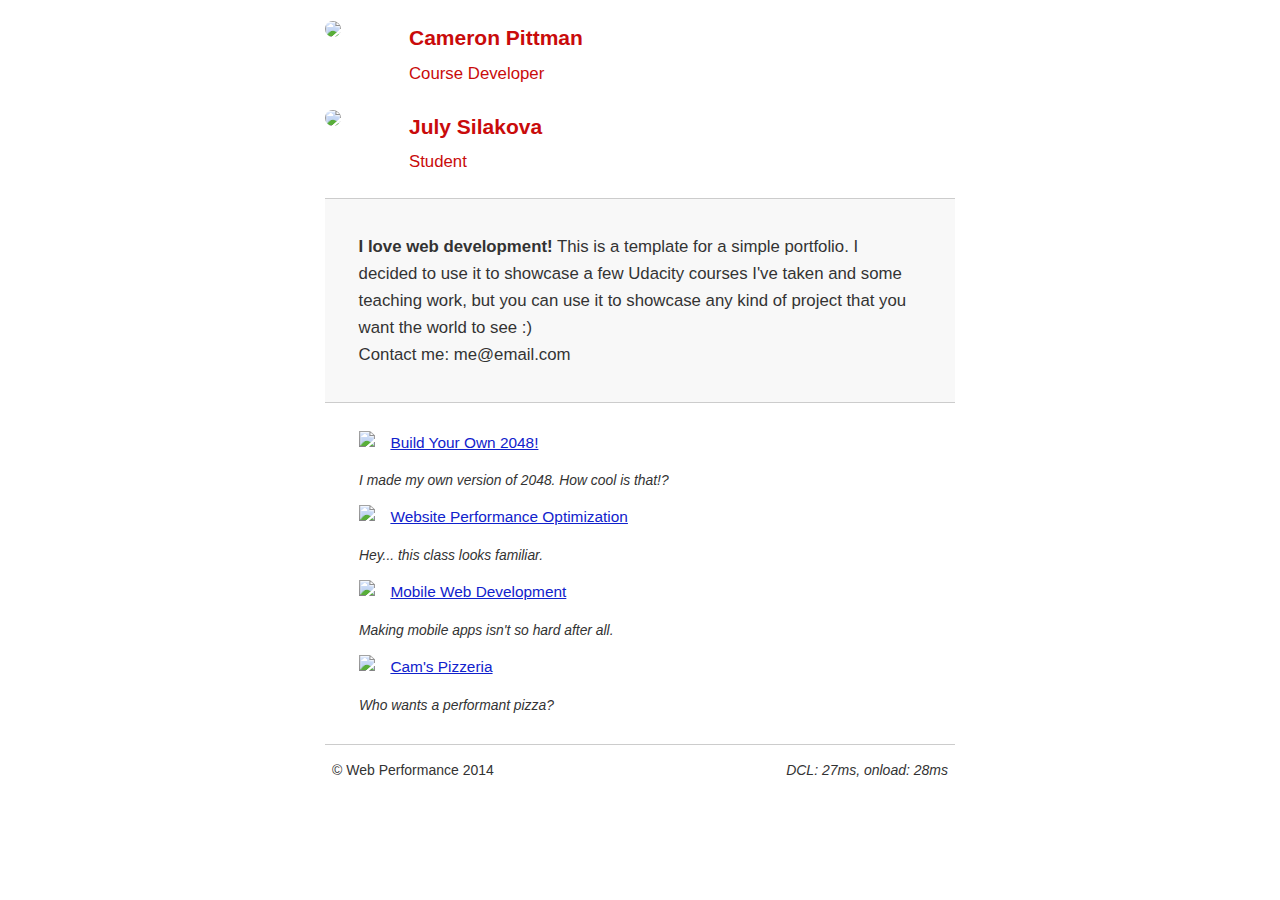
==== commit f08f6337: "ppppp" ====
--- a/index.html
+++ b/index.html
@@ -6,8 +6,119 @@
     <meta name="description" content=" FILL ME IN ">
     <meta name="author" content=" FILL ME IN ">
     <title>Cameron Pittman: Portfolio</title>
-    <link href="https://fonts.googleapis.com/css?family=Open+Sans:400,700" rel="stylesheet">
     <style>
+    /* cyrillic-ext */
+@font-face {
+  font-family: 'Open Sans';
+  font-style: normal;
+  font-weight: 400;
+  src: local('Open Sans Regular'), local('OpenSans-Regular'), url(https://fonts.gstatic.com/s/opensans/v14/K88pR3goAWT7BTt32Z01mxJtnKITppOI_IvcXXDNrsc.woff2) format('woff2');
+  unicode-range: U+0460-052F, U+20B4, U+2DE0-2DFF, U+A640-A69F;
+}
+/* cyrillic */
+@font-face {
+  font-family: 'Open Sans';
+  font-style: normal;
+  font-weight: 400;
+  src: local('Open Sans Regular'), local('OpenSans-Regular'), url(https://fonts.gstatic.com/s/opensans/v14/RjgO7rYTmqiVp7vzi-Q5URJtnKITppOI_IvcXXDNrsc.woff2) format('woff2');
+  unicode-range: U+0400-045F, U+0490-0491, U+04B0-04B1, U+2116;
+}
+/* greek-ext */
+@font-face {
+  font-family: 'Open Sans';
+  font-style: normal;
+  font-weight: 400;
+  src: local('Open Sans Regular'), local('OpenSans-Regular'), url(https://fonts.gstatic.com/s/opensans/v14/LWCjsQkB6EMdfHrEVqA1KRJtnKITppOI_IvcXXDNrsc.woff2) format('woff2');
+  unicode-range: U+1F00-1FFF;
+}
+/* greek */
+@font-face {
+  font-family: 'Open Sans';
+  font-style: normal;
+  font-weight: 400;
+  src: local('Open Sans Regular'), local('OpenSans-Regular'), url(https://fonts.gstatic.com/s/opensans/v14/xozscpT2726on7jbcb_pAhJtnKITppOI_IvcXXDNrsc.woff2) format('woff2');
+  unicode-range: U+0370-03FF;
+}
+/* vietnamese */
+@font-face {
+  font-family: 'Open Sans';
+  font-style: normal;
+  font-weight: 400;
+  src: local('Open Sans Regular'), local('OpenSans-Regular'), url(https://fonts.gstatic.com/s/opensans/v14/59ZRklaO5bWGqF5A9baEERJtnKITppOI_IvcXXDNrsc.woff2) format('woff2');
+  unicode-range: U+0102-0103, U+1EA0-1EF9, U+20AB;
+}
+/* latin-ext */
+@font-face {
+  font-family: 'Open Sans';
+  font-style: normal;
+  font-weight: 400;
+  src: local('Open Sans Regular'), local('OpenSans-Regular'), url(https://fonts.gstatic.com/s/opensans/v14/u-WUoqrET9fUeobQW7jkRRJtnKITppOI_IvcXXDNrsc.woff2) format('woff2');
+  unicode-range: U+0100-024F, U+1E00-1EFF, U+20A0-20AB, U+20AD-20CF, U+2C60-2C7F, U+A720-A7FF;
+}
+/* latin */
+@font-face {
+  font-family: 'Open Sans';
+  font-style: normal;
+  font-weight: 400;
+  src: local('Open Sans Regular'), local('OpenSans-Regular'), url(https://fonts.gstatic.com/s/opensans/v14/cJZKeOuBrn4kERxqtaUH3VtXRa8TVwTICgirnJhmVJw.woff2) format('woff2');
+  unicode-range: U+0000-00FF, U+0131, U+0152-0153, U+02C6, U+02DA, U+02DC, U+2000-206F, U+2074, U+20AC, U+2212, U+2215;
+}
+/* cyrillic-ext */
+@font-face {
+  font-family: 'Open Sans';
+  font-style: normal;
+  font-weight: 700;
+  src: local('Open Sans Bold'), local('OpenSans-Bold'), url(https://fonts.gstatic.com/s/opensans/v14/k3k702ZOKiLJc3WVjuplzK-j2U0lmluP9RWlSytm3ho.woff2) format('woff2');
+  unicode-range: U+0460-052F, U+20B4, U+2DE0-2DFF, U+A640-A69F;
+}
+/* cyrillic */
+@font-face {
+  font-family: 'Open Sans';
+  font-style: normal;
+  font-weight: 700;
+  src: local('Open Sans Bold'), local('OpenSans-Bold'), url(https://fonts.gstatic.com/s/opensans/v14/k3k702ZOKiLJc3WVjuplzJX5f-9o1vgP2EXwfjgl7AY.woff2) format('woff2');
+  unicode-range: U+0400-045F, U+0490-0491, U+04B0-04B1, U+2116;
+}
+/* greek-ext */
+@font-face {
+  font-family: 'Open Sans';
+  font-style: normal;
+  font-weight: 700;
+  src: local('Open Sans Bold'), local('OpenSans-Bold'), url(https://fonts.gstatic.com/s/opensans/v14/k3k702ZOKiLJc3WVjuplzBWV49_lSm1NYrwo-zkhivY.woff2) format('woff2');
+  unicode-range: U+1F00-1FFF;
+}
+/* greek */
+@font-face {
+  font-family: 'Open Sans';
+  font-style: normal;
+  font-weight: 700;
+  src: local('Open Sans Bold'), local('OpenSans-Bold'), url(https://fonts.gstatic.com/s/opensans/v14/k3k702ZOKiLJc3WVjuplzKaRobkAwv3vxw3jMhVENGA.woff2) format('woff2');
+  unicode-range: U+0370-03FF;
+}
+/* vietnamese */
+@font-face {
+  font-family: 'Open Sans';
+  font-style: normal;
+  font-weight: 700;
+  src: local('Open Sans Bold'), local('OpenSans-Bold'), url(https://fonts.gstatic.com/s/opensans/v14/k3k702ZOKiLJc3WVjuplzP8zf_FOSsgRmwsS7Aa9k2w.woff2) format('woff2');
+  unicode-range: U+0102-0103, U+1EA0-1EF9, U+20AB;
+}
+/* latin-ext */
+@font-face {
+  font-family: 'Open Sans';
+  font-style: normal;
+  font-weight: 700;
+  src: local('Open Sans Bold'), local('OpenSans-Bold'), url(https://fonts.gstatic.com/s/opensans/v14/k3k702ZOKiLJc3WVjuplzD0LW-43aMEzIO6XUTLjad8.woff2) format('woff2');
+  unicode-range: U+0100-024F, U+1E00-1EFF, U+20A0-20AB, U+20AD-20CF, U+2C60-2C7F, U+A720-A7FF;
+}
+/* latin */
+@font-face {
+  font-family: 'Open Sans';
+  font-style: normal;
+  font-weight: 700;
+  src: local('Open Sans Bold'), local('OpenSans-Bold'), url(https://fonts.gstatic.com/s/opensans/v14/k3k702ZOKiLJc3WVjuplzOgdm0LZdjqr5-oayXSOefg.woff2) format('woff2');
+  unicode-range: U+0000-00FF, U+0131, U+0152-0153, U+02C6, U+02DA, U+02DC, U+2000-206F, U+2074, U+20AC, U+2212, U+2215;
+}
       html{font-size:100%;overflow-y:scroll;-webkit-tap-highlight-color:rgba(0,0,0,0);-ms-text-size-adjust:100%;-webkit-text-size-adjust:none}body{margin:0;font-size:14px;line-height:1.61;font-weight:400}body,button,input,select,textarea{font-family:'Open Sans', sans-serif;color:#333}a{color:#12C}a:visited{color:#61C}a:focus{outline:thin dotted}a:active,a:hover{color:#c00;outline:0}b,strong{font-weight:bold}code,pre{font-family:monospace, monospace;font-size:1em}ol,ul{margin:1em 0;padding:0 0 0 20px}img{border:0;max-width:100%}body{background:#fff}.container,footer,header{max-width:45em;margin:0 auto}header{padding:0 0.5em;color:#C90B0B}header img{border-radius:40px;float:left}header p{font-size:1.5em;font-weight:bold;padding-left:4em}header p span{font-size:0.8em;font-weight:normal}.hero{padding:2em;background-color:#f8f8f8;font-size:1.2em;border-bottom:1px solid #ccc;border-top:1px solid #ccc}.content{padding:1em 1em}.content li{list-style-type:none;font-size:1.1em}li img{float:left;padding-right:1em}li p{font-size:0.9em;font-style:italic}footer{padding:0 0.5em;border-top:1px solid #ccc}footer span{float:right;font-style:italic}@media only screen and (max-width:480px){body{font-size:12px}header p{padding-left:4.5em}}@media print{*{background:transparent!important;color:black!important;text-shadow:none!important;-webkit-filter:none!important;filter:none!important;-ms-filter:none!important}a,a:visited{color:#444!important;text-decoration:underline}a[href]:after{content:" (" attr(href) ")"}img,tr{page-break-inside:avoid}img{max-width:100%!important}@page{margin:0.5cm}h2,h3,p{orphans:3;widows:3}h2,h3{page-break-after:avoid}}
     </style>
   </head>
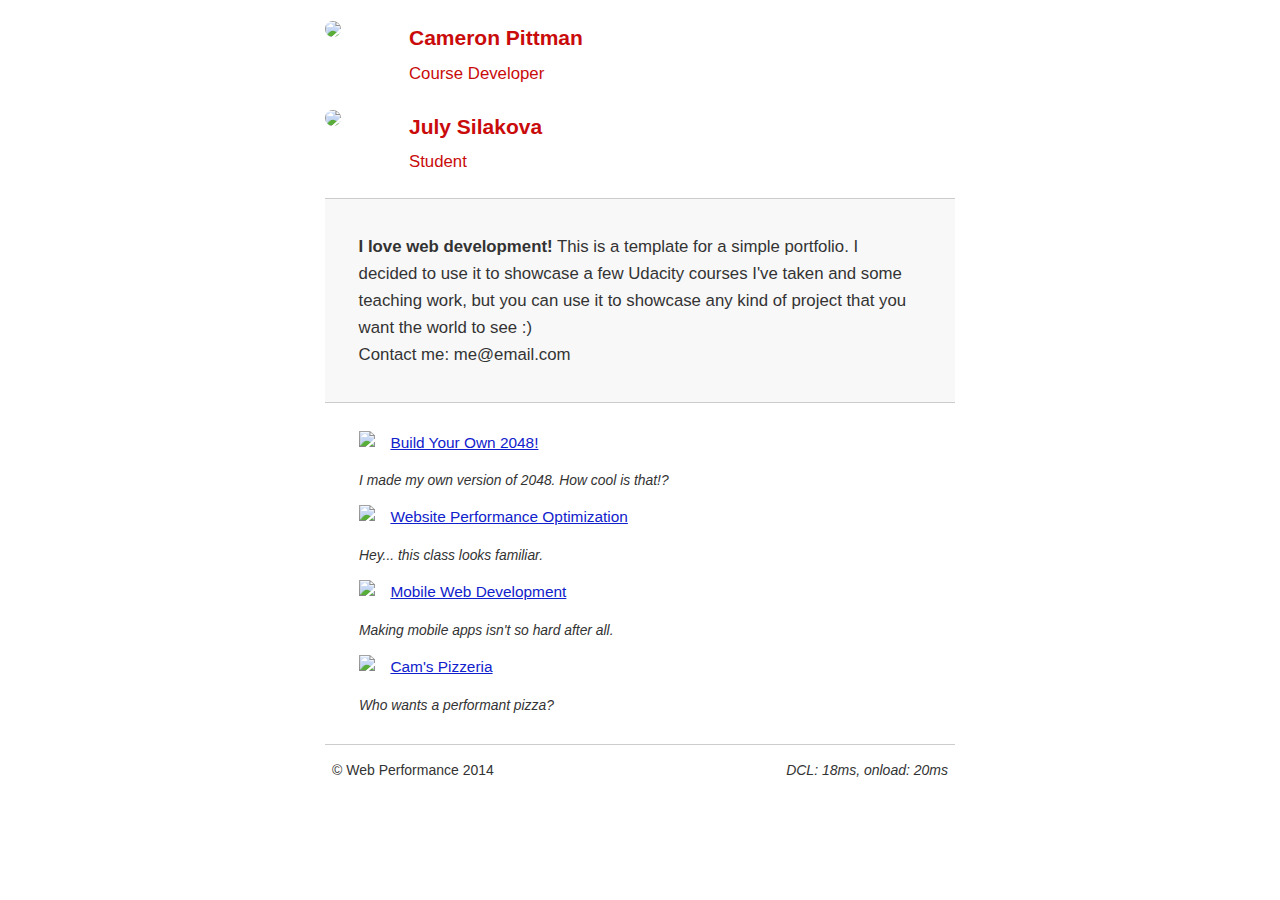
==== commit 54f07094: "upupup" ====
--- a/index.html
+++ b/index.html
@@ -171,65 +171,6 @@
       ga('send', 'pageview');
     </script>
     <script>function logCRP(){var t=window.performance.timing,dcl=t.domContentLoadedEventStart-t.domLoading,complete=t.domComplete-t.domLoading;var stats=document.getElementById("crp-stats");stats.textContent='DCL: '+dcl+'ms, onload: '+complete+'ms';}window.addEventListener("load",function(event){logCRP();});</script>
-      <script>
-        (function(){var $c=function(a){this.w=a||[]};$c.prototype.set=function(a){this.w[a]=!0};$c.prototype.encode=function(){for(var a=[],b=0;b<this.w.length;b++)this.w[b]&&(a[Math.floor(b/6)]^=1<<b%6);for(b=0;b<a.length;b++)a[b]="ABCDEFGHIJKLMNOPQRSTUVWXYZabcdefghijklmnopqrstuvwxyz0123456789-_".charAt(a[b]||0);return a.join("")+"~"};var vd=new $c;function J(a){vd.set(a)}var Nd=function(a,b){var c=new $c(Dd(a));c.set(b);a.set(Gd,c.w)},Td=function(a){a=Dd(a);a=new $c(a);for(var b=vd.w.slice(),c=0;c<a.w.length;c++)b[c]=b[c]||a.w[c];return(new $c(b)).encode()},Dd=function(a){a=a.get(Gd);ka(a)||(a=[]);return a};var ea=function(a){return"function"==typeof a},ka=function(a){return"[object Array]"==Object.prototype.toString.call(Object(a))},qa=function(a){return void 0!=a&&-1<(a.constructor+"").indexOf("String")},D=function(a,b){return 0==a.indexOf(b)},sa=function(a){return a?a.replace(/^[\s\xa0]+|[\s\xa0]+$/g,""):""},ra=function(){for(var a=O.navigator.userAgent+(M.cookie?M.cookie:"")+(M.referrer?M.referrer:""),b=a.length,c=O.history.length;0<c;)a+=c--^b++;return[hd()^La(a)&2147483647,Math.round((new Date).getTime()/
-1E3)].join(".")},ta=function(a){var b=M.createElement("img");b.width=1;b.height=1;b.src=a;return b},ua=function(){},K=function(a){if(encodeURIComponent instanceof Function)return encodeURIComponent(a);J(28);return a},L=function(a,b,c,d){try{a.addEventListener?a.addEventListener(b,c,!!d):a.attachEvent&&a.attachEvent("on"+b,c)}catch(e){J(27)}},f=/^[\w\-:/.?=&%!]+$/,wa=function(a,b,c,d){a&&(c?(d="",b&&f.test(b)&&(d=' id="'+b+'"'),f.test(a)&&M.write("<script"+d+' src="'+a+'">\x3c/script>')):(c=M.createElement("script"),
-c.type="text/javascript",c.async=!0,c.src=a,d&&(c.onload=d),b&&(c.id=b),a=M.getElementsByTagName("script")[0],a.parentNode.insertBefore(c,a)))},Ud=function(){return"https:"==M.location.protocol},be=function(a,b){return E(M.location[b?"href":"search"],a)},E=function(a,b){return(a=a.match("(?:&|#|\\?)"+K(b).replace(/([.*+?^=!:${}()|\[\]\/\\])/g,"\\$1")+"=([^&#]*)"))&&2==a.length?a[1]:""},xa=function(){var a=""+M.location.hostname;return 0==a.indexOf("www.")?a.substring(4):a},de=function(a,b){var c=
-a.indexOf(b);if(5==c||6==c)if(a=a.charAt(c+b.length),"/"==a||"?"==a||""==a||":"==a)return!0;return!1},ya=function(a,b){var c=M.referrer;if(/^(https?|android-app):\/\//i.test(c)){if(a)return c;a="//"+M.location.hostname;if(!de(c,a))return b&&(b=a.replace(/\./g,"-")+".cdn.ampproject.org",de(c,b))?void 0:c}},za=function(a,b){if(1==b.length&&null!=b[0]&&"object"===typeof b[0])return b[0];for(var c={},d=Math.min(a.length+1,b.length),e=0;e<d;e++)if("object"===typeof b[e]){for(var g in b[e])b[e].hasOwnProperty(g)&&
-(c[g]=b[e][g]);break}else e<a.length&&(c[a[e]]=b[e]);return c};var ee=function(){this.keys=[];this.values={};this.m={}};ee.prototype.set=function(a,b,c){this.keys.push(a);c?this.m[":"+a]=b:this.values[":"+a]=b};ee.prototype.get=function(a){return this.m.hasOwnProperty(":"+a)?this.m[":"+a]:this.values[":"+a]};ee.prototype.map=function(a){for(var b=0;b<this.keys.length;b++){var c=this.keys[b],d=this.get(c);d&&a(c,d)}};var O=window,M=document,va=function(a,b){return setTimeout(a,b)};var F=window,Ea=document,G=function(a){var b=F._gaUserPrefs;if(b&&b.ioo&&b.ioo()||a&&!0===F["ga-disable-"+a])return!0;try{var c=F.external;if(c&&c._gaUserPrefs&&"oo"==c._gaUserPrefs)return!0}catch(g){}a=[];b=Ea.cookie.split(";");c=/^\s*AMP_TOKEN=\s*(.*?)\s*$/;for(var d=0;d<b.length;d++){var e=b[d].match(c);e&&a.push(e[1])}for(b=0;b<a.length;b++)if("$OPT_OUT"==decodeURIComponent(a[b]))return!0;return!1};var Ca=function(a){var b=[],c=M.cookie.split(";");a=new RegExp("^\\s*"+a+"=\\s*(.*?)\\s*$");for(var d=0;d<c.length;d++){var e=c[d].match(a);e&&b.push(e[1])}return b},zc=function(a,b,c,d,e,g){e=G(e)?!1:eb.test(M.location.hostname)||"/"==c&&vc.test(d)?!1:!0;if(!e)return!1;b&&1200<b.length&&(b=b.substring(0,1200));c=a+"="+b+"; path="+c+"; ";g&&(c+="expires="+(new Date((new Date).getTime()+g)).toGMTString()+"; ");d&&"none"!=d&&(c+="domain="+d+";");d=M.cookie;M.cookie=c;if(!(d=d!=M.cookie))a:{a=Ca(a);
-for(d=0;d<a.length;d++)if(b==a[d]){d=!0;break a}d=!1}return d},Cc=function(a){return encodeURIComponent?encodeURIComponent(a).replace(/\(/g,"%28").replace(/\)/g,"%29"):a},vc=/^(www\.)?google(\.com?)?(\.[a-z]{2})?$/,eb=/(^|\.)doubleclick\.net$/i;var Fa,Ga,fb,Ab,ja=/^https?:\/\/[^/]*cdn\.ampproject\.org\//,Ub=[],ic=function(){Z.D([ua])},tc=function(a,b){var c=Ca("AMP_TOKEN");if(1<c.length)return J(55),!1;c=decodeURIComponent(c[0]||"");if("$OPT_OUT"==c||"$ERROR"==c||G(b))return J(62),!1;if(!ja.test(M.referrer)&&"$NOT_FOUND"==c)return J(68),!1;if(void 0!==Ab)return J(56),va(function(){a(Ab)},0),!0;if(Fa)return Ub.push(a),!0;if("$RETRIEVING"==c)return J(57),va(function(){tc(a,b)},1E3),!0;Fa=!0;c&&"$"!=c[0]||(xc("$RETRIEVING",3E4),setTimeout(Mc,
-3E4),c="");return Pc(c)?(Ub.push(a),!0):!1},Pc=function(a){if(!window.JSON)return J(58),!1;var b=O.XMLHttpRequest;if(!b)return J(59),!1;var c=new b;if(!("withCredentials"in c))return J(60),!1;c.open("POST","https://ampcid.google.com/v1/publisher:getClientId?key=AIzaSyA65lEHUEizIsNtlbNo-l2K18dT680nsaM",!0);c.withCredentials=!0;c.setRequestHeader("Content-Type","text/plain");c.onload=function(){Fa=!1;if(4==c.readyState){try{200!=c.status&&(J(61),Qc("","$ERROR",3E4));var a=JSON.parse(c.responseText);
-a.optOut?(J(63),Qc("","$OPT_OUT",31536E6)):a.clientId?Qc(a.clientId,a.securityToken,31536E6):(J(64),Qc("","$NOT_FOUND",36E5))}catch(e){J(65),Qc("","$ERROR",3E4)}c=null}};b={originScope:"AMP_ECID_GOOGLE"};a&&(b.securityToken=a);c.send(JSON.stringify(b));Ga=va(function(){J(66);Qc("","$ERROR",3E4)},1E3);return!0},Mc=function(){Fa=!1},xc=function(a,b){if(void 0===fb){fb="";for(var c=id(),d=0;d<c.length;d++){var e=c[d];if(zc("AMP_TOKEN",encodeURIComponent(a),"/",e,"",b)){fb=e;return}}}zc("AMP_TOKEN",encodeURIComponent(a),
-"/",fb,"",b)},Qc=function(a,b,c){Ga&&clearTimeout(Ga);b&&xc(b,c);Ab=a;b=Ub;Ub=[];for(c=0;c<b.length;c++)b[c](a)};var oc=function(){return(Ba||Ud()?"https:":"http:")+"//www.google-analytics.com"},Da=function(a){this.name="len";this.message=a+"-8192"},ba=function(a,b,c){c=c||ua;if(2036>=b.length)wc(a,b,c);else if(8192>=b.length)x(a,b,c)||wd(a,b,c)||wc(a,b,c);else throw ge("len",b.length),new Da(b.length);},wc=function(a,b,c){var d=ta(a+"?"+b);d.onload=d.onerror=function(){d.onload=null;d.onerror=null;c()}},wd=function(a,b,c){var d=O.XMLHttpRequest;if(!d)return!1;var e=new d;if(!("withCredentials"in e))return!1;
-a=a.replace(/^http:/,"https:");e.open("POST",a,!0);e.withCredentials=!0;e.setRequestHeader("Content-Type","text/plain");e.onreadystatechange=function(){4==e.readyState&&(c(),e=null)};e.send(b);return!0},x=function(a,b,c){return O.navigator.sendBeacon?O.navigator.sendBeacon(a,b)?(c(),!0):!1:!1},ge=function(a,b,c){1<=100*Math.random()||G("?")||(a=["t=error","_e="+a,"_v=j63","sr=1"],b&&a.push("_f="+b),c&&a.push("_m="+K(c.substring(0,100))),a.push("aip=1"),a.push("z="+hd()),wc(oc()+"/collect",a.join("&"),
-ua))};var h=function(a){var b=O.gaData=O.gaData||{};return b[a]=b[a]||{}};var Ha=function(){this.M=[]};Ha.prototype.add=function(a){this.M.push(a)};Ha.prototype.D=function(a){try{for(var b=0;b<this.M.length;b++){var c=a.get(this.M[b]);c&&ea(c)&&c.call(O,a)}}catch(d){}b=a.get(Ia);b!=ua&&ea(b)&&(a.set(Ia,ua,!0),setTimeout(b,10))};function Ja(a){if(100!=a.get(Ka)&&La(P(a,Q))%1E4>=100*R(a,Ka))throw"abort";}function Ma(a){if(G(P(a,Na)))throw"abort";}function Oa(){var a=M.location.protocol;if("http:"!=a&&"https:"!=a)throw"abort";}
-function Pa(a){try{O.navigator.sendBeacon?J(42):O.XMLHttpRequest&&"withCredentials"in new O.XMLHttpRequest&&J(40)}catch(c){}a.set(ld,Td(a),!0);a.set(Ac,R(a,Ac)+1);var b=[];Qa.map(function(c,d){d.F&&(c=a.get(c),void 0!=c&&c!=d.defaultValue&&("boolean"==typeof c&&(c*=1),b.push(d.F+"="+K(""+c))))});b.push("z="+Bd());a.set(Ra,b.join("&"),!0)}
-function Sa(a){var b=P(a,gd)||oc()+"/collect",c=P(a,fa);!c&&a.get(Vd)&&(c="beacon");if(c){var d=P(a,Ra),e=a.get(Ia);e=e||ua;"image"==c?wc(b,d,e):"xhr"==c&&wd(b,d,e)||"beacon"==c&&x(b,d,e)||ba(b,d,e)}else ba(b,P(a,Ra),a.get(Ia));b=a.get(Na);b=h(b);c=b.hitcount;b.hitcount=c?c+1:1;b=a.get(Na);delete h(b).pending_experiments;a.set(Ia,ua,!0)}
-function Hc(a){(O.gaData=O.gaData||{}).expId&&a.set(Nc,(O.gaData=O.gaData||{}).expId);(O.gaData=O.gaData||{}).expVar&&a.set(Oc,(O.gaData=O.gaData||{}).expVar);var b=a.get(Na);if(b=h(b).pending_experiments){var c=[];for(d in b)b.hasOwnProperty(d)&&b[d]&&c.push(encodeURIComponent(d)+"."+encodeURIComponent(b[d]));var d=c.join("!")}else d=void 0;d&&a.set(m,d,!0)}function cd(){if(O.navigator&&"preview"==O.navigator.loadPurpose)throw"abort";}
-function yd(a){var b=O.gaDevIds;ka(b)&&0!=b.length&&a.set("&did",b.join(","),!0)}function vb(a){if(!a.get(Na))throw"abort";};var hd=function(){return Math.round(2147483647*Math.random())},Bd=function(){try{var a=new Uint32Array(1);O.crypto.getRandomValues(a);return a[0]&2147483647}catch(b){return hd()}};function Ta(a){var b=R(a,Ua);500<=b&&J(15);var c=P(a,Va);if("transaction"!=c&&"item"!=c){c=R(a,Wa);var d=(new Date).getTime(),e=R(a,Xa);0==e&&a.set(Xa,d);e=Math.round(2*(d-e)/1E3);0<e&&(c=Math.min(c+e,20),a.set(Xa,d));if(0>=c)throw"abort";a.set(Wa,--c)}a.set(Ua,++b)};var Ya=function(){this.data=new ee},Qa=new ee,Za=[];Ya.prototype.get=function(a){var b=$a(a),c=this.data.get(a);b&&void 0==c&&(c=ea(b.defaultValue)?b.defaultValue():b.defaultValue);return b&&b.Z?b.Z(this,a,c):c};var P=function(a,b){a=a.get(b);return void 0==a?"":""+a},R=function(a,b){a=a.get(b);return void 0==a||""===a?0:1*a};Ya.prototype.set=function(a,b,c){if(a)if("object"==typeof a)for(var d in a)a.hasOwnProperty(d)&&ab(this,d,a[d],c);else ab(this,a,b,c)};
-var ab=function(a,b,c,d){if(void 0!=c)switch(b){case Na:wb.test(c)}var e=$a(b);e&&e.o?e.o(a,b,c,d):a.data.set(b,c,d)},bb=function(a,b,c,d,e){this.name=a;this.F=b;this.Z=d;this.o=e;this.defaultValue=c},$a=function(a){var b=Qa.get(a);if(!b)for(var c=0;c<Za.length;c++){var d=Za[c],e=d[0].exec(a);if(e){b=d[1](e);Qa.set(b.name,b);break}}return b},yc=function(a){var b;Qa.map(function(c,d){d.F==a&&(b=d)});return b&&b.name},S=function(a,b,c,d,e){a=new bb(a,b,c,d,e);Qa.set(a.name,a);return a.name},cb=function(a,
-b){Za.push([new RegExp("^"+a+"$"),b])},T=function(a,b,c){return S(a,b,c,void 0,db)},db=function(){};var gb=qa(window.GoogleAnalyticsObject)&&sa(window.GoogleAnalyticsObject)||"ga",jd=/^(?:utma\.)?\d+\.\d+$/,kd=/^amp-[\w.-]{22,64}$/,Ba=!1,hb=T("apiVersion","v"),ib=T("clientVersion","_v");S("anonymizeIp","aip");var jb=S("adSenseId","a"),Va=S("hitType","t"),Ia=S("hitCallback"),Ra=S("hitPayload");S("nonInteraction","ni");S("currencyCode","cu");S("dataSource","ds");var Vd=S("useBeacon",void 0,!1),fa=S("transport");S("sessionControl","sc","");S("sessionGroup","sg");S("queueTime","qt");var Ac=S("_s","_s");
-S("screenName","cd");var kb=S("location","dl",""),lb=S("referrer","dr"),mb=S("page","dp","");S("hostname","dh");var nb=S("language","ul"),ob=S("encoding","de");S("title","dt",function(){return M.title||void 0});cb("contentGroup([0-9]+)",function(a){return new bb(a[0],"cg"+a[1])});var pb=S("screenColors","sd"),qb=S("screenResolution","sr"),rb=S("viewportSize","vp"),sb=S("javaEnabled","je"),tb=S("flashVersion","fl");S("campaignId","ci");S("campaignName","cn");S("campaignSource","cs");
-S("campaignMedium","cm");S("campaignKeyword","ck");S("campaignContent","cc");var ub=S("eventCategory","ec"),xb=S("eventAction","ea"),yb=S("eventLabel","el"),zb=S("eventValue","ev"),Bb=S("socialNetwork","sn"),Cb=S("socialAction","sa"),Db=S("socialTarget","st"),Eb=S("l1","plt"),Fb=S("l2","pdt"),Gb=S("l3","dns"),Hb=S("l4","rrt"),Ib=S("l5","srt"),Jb=S("l6","tcp"),Kb=S("l7","dit"),Lb=S("l8","clt"),Mb=S("timingCategory","utc"),Nb=S("timingVar","utv"),Ob=S("timingLabel","utl"),Pb=S("timingValue","utt");
-S("appName","an");S("appVersion","av","");S("appId","aid","");S("appInstallerId","aiid","");S("exDescription","exd");S("exFatal","exf");var Nc=S("expId","xid"),Oc=S("expVar","xvar"),m=S("exp","exp"),Rc=S("_utma","_utma"),Sc=S("_utmz","_utmz"),Tc=S("_utmht","_utmht"),Ua=S("_hc",void 0,0),Xa=S("_ti",void 0,0),Wa=S("_to",void 0,20);cb("dimension([0-9]+)",function(a){return new bb(a[0],"cd"+a[1])});cb("metric([0-9]+)",function(a){return new bb(a[0],"cm"+a[1])});S("linkerParam",void 0,void 0,Bc,db);
-var ld=S("usage","_u"),Gd=S("_um");S("forceSSL",void 0,void 0,function(){return Ba},function(a,b,c){J(34);Ba=!!c});var ed=S("_j1","jid"),ia=S("_j2","gjid");cb("\\&(.*)",function(a){var b=new bb(a[0],a[1]),c=yc(a[0].substring(1));c&&(b.Z=function(a){return a.get(c)},b.o=function(a,b,g,ca){a.set(c,g,ca)},b.F=void 0);return b});
-var Qb=T("_oot"),dd=S("previewTask"),Rb=S("checkProtocolTask"),md=S("validationTask"),Sb=S("checkStorageTask"),Uc=S("historyImportTask"),Tb=S("samplerTask"),Vb=S("_rlt"),Wb=S("buildHitTask"),Xb=S("sendHitTask"),Vc=S("ceTask"),zd=S("devIdTask"),Cd=S("timingTask"),Ld=S("displayFeaturesTask"),oa=S("customTask"),V=T("name"),Q=T("clientId","cid"),n=T("clientIdTime"),xd=T("storedClientId"),Ad=S("userId","uid"),Na=T("trackingId","tid"),U=T("cookieName",void 0,"_ga"),W=T("cookieDomain"),Yb=T("cookiePath",
-void 0,"/"),Zb=T("cookieExpires",void 0,63072E3),Hd=T("cookieUpdate",void 0,!0),$b=T("legacyCookieDomain"),Wc=T("legacyHistoryImport",void 0,!0),ac=T("storage",void 0,"cookie"),bc=T("allowLinker",void 0,!1),cc=T("allowAnchor",void 0,!0),Ka=T("sampleRate","sf",100),dc=T("siteSpeedSampleRate",void 0,1),ec=T("alwaysSendReferrer",void 0,!1),I=T("_gid","_gid"),la=T("_gcn"),Kd=T("useAmpClientId"),ce=T("_gclid"),fe=T("_gt"),he=T("_ge",void 0,7776E6),ie=T("_gclsrc"),je=T("storeGac",void 0,!0),gd=S("transportUrl"),
-Md=S("_r","_r");function X(a,b,c,d){b[a]=function(){try{return d&&J(d),c.apply(this,arguments)}catch(e){throw ge("exc",a,e&&e.name),e;}}};var Od=function(a,b){this.V=1E4;this.fa=a;this.$=!1;this.oa=b;this.ea=1},Ed=function(a,b){var c;if(a.fa&&a.$)return 0;a.$=!0;if(b){if(a.oa&&R(b,a.oa))return R(b,a.oa);if(0==b.get(dc))return 0}if(0==a.V)return 0;void 0===c&&(c=Bd());return 0==c%a.V?Math.floor(c/a.V)%a.ea+1:0};function fc(){var a,b;if((b=(b=O.navigator)?b.plugins:null)&&b.length)for(var c=0;c<b.length&&!a;c++){var d=b[c];-1<d.name.indexOf("Shockwave Flash")&&(a=d.description)}if(!a)try{var e=new ActiveXObject("ShockwaveFlash.ShockwaveFlash.7");a=e.GetVariable("$version")}catch(g){}if(!a)try{e=new ActiveXObject("ShockwaveFlash.ShockwaveFlash.6"),a="WIN 6,0,21,0",e.AllowScriptAccess="always",a=e.GetVariable("$version")}catch(g){}if(!a)try{e=new ActiveXObject("ShockwaveFlash.ShockwaveFlash"),a=e.GetVariable("$version")}catch(g){}a&&
-(e=a.match(/[\d]+/g))&&3<=e.length&&(a=e[0]+"."+e[1]+" r"+e[2]);return a||void 0};var aa=function(a){var b=Math.min(R(a,dc),100);return La(P(a,Q))%100>=b?!1:!0},gc=function(a){var b={};if(Ec(b)||Fc(b)){var c=b[Eb];void 0==c||Infinity==c||isNaN(c)||(0<c?(Y(b,Gb),Y(b,Jb),Y(b,Ib),Y(b,Fb),Y(b,Hb),Y(b,Kb),Y(b,Lb),va(function(){a(b)},10)):L(O,"load",function(){gc(a)},!1))}},Ec=function(a){var b=O.performance||O.webkitPerformance;b=b&&b.timing;if(!b)return!1;var c=b.navigationStart;if(0==c)return!1;a[Eb]=b.loadEventStart-c;a[Gb]=b.domainLookupEnd-b.domainLookupStart;a[Jb]=b.connectEnd-
-b.connectStart;a[Ib]=b.responseStart-b.requestStart;a[Fb]=b.responseEnd-b.responseStart;a[Hb]=b.fetchStart-c;a[Kb]=b.domInteractive-c;a[Lb]=b.domContentLoadedEventStart-c;return!0},Fc=function(a){if(O.top!=O)return!1;var b=O.external,c=b&&b.onloadT;b&&!b.isValidLoadTime&&(c=void 0);2147483648<c&&(c=void 0);0<c&&b.setPageReadyTime();if(void 0==c)return!1;a[Eb]=c;return!0},Y=function(a,b){var c=a[b];if(isNaN(c)||Infinity==c||0>c)a[b]=void 0},Fd=function(a){return function(b){if("pageview"==b.get(Va)&&
-!a.I){a.I=!0;var c=aa(b),d=0<E(b.get(kb),"gclid").length;(c||d)&&gc(function(b){c&&a.send("timing",b);d&&a.send("adtiming",b)})}}};var hc=!1,mc=function(a){if("cookie"==P(a,ac)){if(a.get(Hd)||P(a,xd)!=P(a,Q)){var b=1E3*R(a,Zb);ma(a,Q,U,b)}ma(a,I,la,864E5);if(a.get(je)){var c=a.get(ce);if(c){var d=Math.min(R(a,he),1E3*R(a,Zb));d=Math.min(d,1E3*R(a,fe)+d-(new Date).getTime());a.data.set(he,d);var e=a.get(fe),g=a.get(ie);b=kc(P(a,Yb));var ca=lc(P(a,W));a=P(a,Na);g&&"aw.ds"!=g||(c=["1",e,Cc(c)].join("."),0<d&&zc("_gac_"+Cc(a),c,b,ca,a,d));le({})}}else J(75)}},ma=function(a,b,c,d){var e=nd(a,b);if(e){c=P(a,c);var g=kc(P(a,Yb)),ca=
-lc(P(a,W)),l=P(a,Na);if("auto"!=ca)zc(c,e,g,ca,l,d)&&(hc=!0);else{J(32);for(var k=id(),w=0;w<k.length;w++)if(ca=k[w],a.data.set(W,ca),e=nd(a,b),zc(c,e,g,ca,l,d)){hc=!0;return}a.data.set(W,"auto")}}},nc=function(a){if("cookie"==P(a,ac)&&!hc&&(mc(a),!hc))throw"abort";},Yc=function(a){if(a.get(Wc)){var b=P(a,W),c=P(a,$b)||xa(),d=Xc("__utma",c,b);d&&(J(19),a.set(Tc,(new Date).getTime(),!0),a.set(Rc,d.R),(b=Xc("__utmz",c,b))&&d.hash==b.hash&&a.set(Sc,b.R))}},nd=function(a,b){b=Cc(P(a,b));var c=lc(P(a,
-W)).split(".").length;a=jc(P(a,Yb));1<a&&(c+="-"+a);return b?["GA1",c,b].join("."):""},Xd=function(a,b){return na(b,P(a,W),P(a,Yb))},na=function(a,b,c){if(!a||1>a.length)J(12);else{for(var d=[],e=0;e<a.length;e++){var g=a[e];var ca=g.split(".");var l=ca.shift();("GA1"==l||"1"==l)&&1<ca.length?(g=ca.shift().split("-"),1==g.length&&(g[1]="1"),g[0]*=1,g[1]*=1,ca={H:g,s:ca.join(".")}):ca=kd.test(g)?{H:[0,0],s:g}:void 0;ca&&d.push(ca)}if(1==d.length)return J(13),d[0].s;if(0==d.length)J(12);else{J(14);
-d=Gc(d,lc(b).split(".").length,0);if(1==d.length)return d[0].s;d=Gc(d,jc(c),1);1<d.length&&J(41);return d[0]&&d[0].s}}},Gc=function(a,b,c){for(var d=[],e=[],g,ca=0;ca<a.length;ca++){var l=a[ca];l.H[c]==b?d.push(l):void 0==g||l.H[c]<g?(e=[l],g=l.H[c]):l.H[c]==g&&e.push(l)}return 0<d.length?d:e},lc=function(a){return 0==a.indexOf(".")?a.substr(1):a},id=function(){var a=[],b=xa().split(".");if(4==b.length){var c=b[b.length-1];if(parseInt(c,10)==c)return["none"]}for(c=b.length-2;0<=c;c--)a.push(b.slice(c).join("."));
-a.push("none");return a},kc=function(a){if(!a)return"/";1<a.length&&a.lastIndexOf("/")==a.length-1&&(a=a.substr(0,a.length-1));0!=a.indexOf("/")&&(a="/"+a);return a},jc=function(a){a=kc(a);return"/"==a?1:a.split("/").length},le=function(a){a.ta&&J(77);a.na&&J(74);a.pa&&J(73);a.ua&&J(69);a.sa&&J(78)};function Xc(a,b,c){"none"==b&&(b="");var d=[],e=Ca(a);a="__utma"==a?6:2;for(var g=0;g<e.length;g++){var ca=(""+e[g]).split(".");ca.length>=a&&d.push({hash:ca[0],R:e[g],O:ca})}if(0!=d.length)return 1==d.length?d[0]:Zc(b,d)||Zc(c,d)||Zc(null,d)||d[0]}function Zc(a,b){if(null==a)var c=a=1;else c=La(a),a=La(D(a,".")?a.substring(1):"."+a);for(var d=0;d<b.length;d++)if(b[d].hash==c||b[d].hash==a)return b[d]};var od=new RegExp(/^https?:\/\/([^\/:]+)/),pd=/(.*)([?&#])(?:_ga=[^&#]*)(?:&?)(.*)/,me=/(.*)([?&#])(?:_gac=[^&#]*)(?:&?)(.*)/;function Bc(a){var b=a.get(Q),c=a.get(I)||"";b="_ga=2."+K(pa(c+b,0)+"."+c+"-"+b);if(c=a.get(ce)){var d=R(a,fe);1E3*d+R(a,he)<=(new Date).getTime()?(J(76),a=""):(J(44),a="&_gac=1."+K([pa(c,0),d,c].join(".")))}else a="";return b+a}
-function Ic(a,b){var c=new Date,d=O.navigator,e=d.plugins||[];a=[a,d.userAgent,c.getTimezoneOffset(),c.getYear(),c.getDate(),c.getHours(),c.getMinutes()+b];for(b=0;b<e.length;++b)a.push(e[b].description);return La(a.join("."))}function pa(a,b){var c=new Date,d=O.navigator,e=c.getHours()+Math.floor((c.getMinutes()+b)/60);return La([a,d.userAgent,d.language||"",c.getTimezoneOffset(),c.getYear(),c.getDate()+Math.floor(e/24),(24+e)%24,(60+c.getMinutes()+b)%60].join("."))}
-var Dc=function(a){J(48);this.target=a;this.T=!1};Dc.prototype.ca=function(a,b){if(a.tagName){if("a"==a.tagName.toLowerCase()){a.href&&(a.href=qd(this,a.href,b));return}if("form"==a.tagName.toLowerCase())return rd(this,a)}if("string"==typeof a)return qd(this,a,b)};
-var qd=function(a,b,c){var d=pd.exec(b);d&&3<=d.length&&(b=d[1]+(d[3]?d[2]+d[3]:""));(d=me.exec(b))&&3<=d.length&&(b=d[1]+(d[3]?d[2]+d[3]:""));a=a.target.get("linkerParam");var e=b.indexOf("?");d=b.indexOf("#");c?b+=(-1==d?"#":"&")+a:(c=-1==e?"?":"&",b=-1==d?b+(c+a):b.substring(0,d)+c+a+b.substring(d));b=b.replace(/&+_ga=/,"&_ga=");return b=b.replace(/&+_gac=/,"&_gac=")},rd=function(a,b){if(b&&b.action)if("get"==b.method.toLowerCase()){a=a.target.get("linkerParam").split("=")[1];for(var c=b.childNodes||
-[],d=0;d<c.length;d++)if("_ga"==c[d].name){c[d].setAttribute("value",a);return}c=M.createElement("input");c.setAttribute("type","hidden");c.setAttribute("name","_ga");c.setAttribute("value",a);b.appendChild(c)}else"post"==b.method.toLowerCase()&&(b.action=qd(a,b.action))};
-Dc.prototype.S=function(a,b,c){function d(c){try{c=c||O.event;a:{var d=c.target||c.srcElement;for(c=100;d&&0<c;){if(d.href&&d.nodeName.match(/^a(?:rea)?$/i)){var g=d;break a}d=d.parentNode;c--}g={}}("http:"==g.protocol||"https:"==g.protocol)&&sd(a,g.hostname||"")&&g.href&&(g.href=qd(e,g.href,b))}catch(k){J(26)}}var e=this;this.T||(this.T=!0,L(M,"mousedown",d,!1),L(M,"keyup",d,!1));c&&L(M,"submit",function(b){b=b||O.event;if((b=b.target||b.srcElement)&&b.action){var c=b.action.match(od);c&&sd(a,c[1])&&
-rd(e,b)}})};function sd(a,b){if(b==M.location.hostname)return!1;for(var c=0;c<a.length;c++)if(a[c]instanceof RegExp){if(a[c].test(b))return!0}else if(0<=b.indexOf(a[c]))return!0;return!1}function ke(a,b){return b!=Ic(a,0)&&b!=Ic(a,-1)&&b!=Ic(a,-2)&&b!=pa(a,0)&&b!=pa(a,-1)&&b!=pa(a,-2)};var p=/^(GTM|OPT)-[A-Z0-9]+$/,q=/;_gaexp=[^;]*/g,r=/;((__utma=)|([^;=]+=GAX?\d+\.))[^;]*/g,Aa=/^https?:\/\/[\w\-.]+\.google.com(:\d+)?\/optimize\/opt-launch\.html\?.*$/,t=function(a){function b(a,b){b&&(c+="&"+a+"="+K(b))}var c="https://www.google-analytics.com/gtm/js?id="+K(a.id);"dataLayer"!=a.B&&b("l",a.B);b("t",a.target);b("cid",a.clientId);b("cidt",a.ka);b("gac",a.la);b("aip",a.ia);a.sync&&b("m","sync");b("cycle",a.G);a.qa&&b("gclid",a.qa);Aa.test(M.referrer)&&b("cb",String(hd()));return c};var Jd=function(a,b,c){this.U=ed;this.aa=b;(b=c)||(b=(b=P(a,V))&&"t0"!=b?Wd.test(b)?"_gat_"+Cc(P(a,Na)):"_gat_"+Cc(b):"_gat");this.Y=b},Rd=function(a,b){var c=b.get(Wb);b.set(Wb,function(b){Pd(a,b,a.U);Pd(a,b,ia);var d=c(b);Qd(a,b);return d});var d=b.get(Xb);b.set(Xb,function(b){var c=d(b);Id(a,b);return c})},Pd=function(a,b,c){b.get(c)||("1"==Ca(a.Y)[0]?b.set(c,"",!0):b.set(c,""+hd(),!0))},Qd=function(a,b){b.get(a.U)&&zc(a.Y,"1",b.get(Yb),b.get(W),b.get(Na),6E4)},Id=function(a,b){if(b.get(a.U)){var c=
-new ee,d=function(a){$a(a).F&&c.set($a(a).F,b.get(a))};d(hb);d(ib);d(Na);d(Q);d(Ad);d(a.U);d(ia);d(I);c.set($a(ld).F,Td(b));var e=a.aa;c.map(function(a,b){e+=K(a)+"=";e+=K(""+b)+"&"});e+="z="+hd();ta(e);b.set(a.U,"",!0)}},Wd=/^gtm\d+$/;var fd=function(a,b){a=a.b;if(!a.get("dcLoaded")){Nd(a,29);b=b||{};var c;b[U]&&(c=Cc(b[U]));b=new Jd(a,"https://stats.g.doubleclick.net/r/collect?t=dc&aip=1&_r=3&",c);Rd(b,a);a.set("dcLoaded",!0)}};var Sd=function(a){if(!a.get("dcLoaded")&&"cookie"==a.get(ac)){Nd(a,51);var b=new Jd(a);Pd(b,a,b.U);Pd(b,a,ia);Qd(b,a);a.get(b.U)&&(a.set(Md,1,!0),a.set(gd,oc()+"/r/collect",!0))}};var Lc=function(){var a=O.gaGlobal=O.gaGlobal||{};return a.hid=a.hid||hd()};var ad,bd=function(a,b,c){if(!ad){var d=M.location.hash;var e=O.name,g=/^#?gaso=([^&]*)/;if(e=(d=(d=d&&d.match(g)||e&&e.match(g))?d[1]:Ca("GASO")[0]||"")&&d.match(/^(?:!([-0-9a-z.]{1,40})!)?([-.\w]{10,1200})$/i))zc("GASO",""+d,c,b,a,0),window._udo||(window._udo=b),window._utcp||(window._utcp=c),a=e[1],wa("https://www.google.com/analytics/web/inpage/pub/inpage.js?"+(a?"prefix="+a+"&":"")+hd(),"_gasojs");ad=!0}};var H=function(a){return a?(1*a).toFixed(3):"0"},da=function(a){var b=O.performance;if(b&&b.getEntriesByName){J(35);var c="https://www.google-analytics.com/analytics.js?wpid="+a;wa(c,void 0,void 0,function(){try{var d=1,e=b.getEntriesByName("https://www.google-analytics.com/analytics.js");e&&0!=e.length||(e=b.getEntriesByName("http://www.google-analytics.com/analytics.js"),d=0);var g=b.getEntriesByName(c);if(e&&1==e.length&&g&&1==g.length){J(37);var ca=e[0],l=g[0],k={tid:a,ad:H(ca.duration),bd:H(l.duration),
-ar:H(ca.responseEnd-ca.requestStart),br:H(l.responseEnd-l.requestStart),an:H(ca.domainLookupEnd-ca.domainLookupStart),bn:H(l.domainLookupEnd-l.domainLookupStart),ac:H(ca.connectEnd-ca.connectStart),bc:H(l.connectEnd-l.connectStart),as:d};d=[];d.push("_v=j63");d.push("id=10");for(var w in k)k.hasOwnProperty(w)&&d.push(w+"="+K(k[w]));d.push("z="+hd());wc("https://www.google-analytics.com/u/d",d.join("&"),ua)}}catch(ha){}})}};var wb=/^(UA|YT|MO|GP)-(\d+)-(\d+)$/,pc=function(a){function b(a,b){d.b.data.set(a,b)}function c(a,c){b(a,c);d.filters.add(a)}var d=this;this.b=new Ya;this.filters=new Ha;b(V,a[V]);b(Na,sa(a[Na]));b(U,a[U]);b(W,a[W]||xa());b(Yb,a[Yb]);b(Zb,a[Zb]);b(Hd,a[Hd]);b($b,a[$b]);b(Wc,a[Wc]);b(bc,a[bc]);b(cc,a[cc]);b(Ka,a[Ka]);b(dc,a[dc]);b(ec,a[ec]);b(ac,a[ac]);b(Ad,a[Ad]);b(n,a[n]);b(Kd,a[Kd]);b(je,a[je]);b(hb,1);b(ib,"j63");c(Qb,Ma);c(oa,ua);c(dd,cd);c(Rb,Oa);c(md,vb);c(Sb,nc);c(Uc,Yc);c(Tb,Ja);c(Vb,Ta);
-c(Vc,Hc);c(zd,yd);c(Ld,Sd);c(Wb,Pa);c(Xb,Sa);c(Cd,Fd(this));Kc(this.b);Jc(this.b,a[Q]);this.b.set(jb,Lc());bd(this.b.get(Na),this.b.get(W),this.b.get(Yb));this.ra=new Od(!0,"gaexp10")},Jc=function(a,b){var c=P(a,U);a.data.set(la,"_ga"==c?"_gid":c+"_gid");if("cookie"==P(a,ac)){hc=!1;c=Ca(P(a,U));c=Xd(a,c);if(!c){c=P(a,W);var d=P(a,$b)||xa();c=Xc("__utma",d,c);void 0!=c?(J(10),c=c.O[1]+"."+c.O[2]):c=void 0}c&&(hc=!0);if(d=c&&!a.get(Hd))if(d=c.split("."),2!=d.length)d=!1;else if(d=Number(d[1])){var e=
-R(a,Zb);d=d+e<(new Date).getTime()/1E3}else d=!1;d&&(c=void 0);c&&(a.data.set(xd,c),a.data.set(Q,c),c=Ca(P(a,la)),(c=Xd(a,c))&&a.data.set(I,c));if(a.get(je)&&!a.get(ce)){c={};d=[];e=M.cookie.split(";");for(var g=/^\s*_gac_(UA-\d+-\d+)=\s*(.+)\s*$/,ca=0;ca<e.length;ca++){var l=e[ca].match(g);l&&3==l.length&&d.push({ja:l[1],value:l[2]})}e={};if(d&&0!=d.length){for(g=0;g<d.length;g++)(ca=d[g].value.split("."),"1"!=ca[0]||3!=ca.length)?c&&(c.na=!0):ca[1]&&(e[d[g].ja]?c&&(c.pa=!0):e[d[g].ja]=[],e[d[g].ja].push({timestamp:ca[1],
-qa:ca[2]}));Object.keys&&1<Object.keys(e).length&&c&&(c.sa=!0)}d=e[P(a,Na)];le(c);d&&0!=d.length&&(c=d[0],a.data.set(fe,c.timestamp),a.data.set(ce,c.qa))}}if(a.get(Hd))a:if(d=be("_ga",a.get(cc)))if(a.get(bc))if(c=d.indexOf("."),-1==c)J(22);else{e=d.substring(0,c);g=d.substring(c+1);c=g.indexOf(".");d=g.substring(0,c);g=g.substring(c+1);if("1"==e){if(c=g,ke(c,d)){J(23);break a}}else if("2"==e){c=g.indexOf("-");e="";0<c?(e=g.substring(0,c),c=g.substring(c+1)):c=g.substring(1);if(ke(e+c,d)){J(53);break a}e&&
-(J(2),a.data.set(I,e))}else{J(22);break a}J(11);a.data.set(Q,c);if(c=be("_gac",a.get(cc)))c=c.split("."),"1"!=c[0]||4!=c.length?J(72):ke(c[3],c[1])?J(71):(a.data.set(ce,c[3]),a.data.set(fe,c[2]),J(70))}else J(21);b&&(J(9),a.data.set(Q,K(b)));a.get(Q)||((b=(b=O.gaGlobal&&O.gaGlobal.vid)&&-1!=b.search(jd)?b:void 0)?(J(17),a.data.set(Q,b)):(J(8),a.data.set(Q,ra())));a.get(I)||(J(3),a.data.set(I,ra()));mc(a)},Kc=function(a){var b=O.navigator,c=O.screen,d=M.location;a.set(lb,ya(a.get(ec),a.get(Kd)));if(d){var e=
-d.pathname||"";"/"!=e.charAt(0)&&(J(31),e="/"+e);a.set(kb,d.protocol+"//"+d.hostname+e+d.search)}c&&a.set(qb,c.width+"x"+c.height);c&&a.set(pb,c.colorDepth+"-bit");c=M.documentElement;var g=(e=M.body)&&e.clientWidth&&e.clientHeight,ca=[];c&&c.clientWidth&&c.clientHeight&&("CSS1Compat"===M.compatMode||!g)?ca=[c.clientWidth,c.clientHeight]:g&&(ca=[e.clientWidth,e.clientHeight]);c=0>=ca[0]||0>=ca[1]?"":ca.join("x");a.set(rb,c);a.set(tb,fc());a.set(ob,M.characterSet||M.charset);a.set(sb,b&&"function"===
-typeof b.javaEnabled&&b.javaEnabled()||!1);a.set(nb,(b&&(b.language||b.browserLanguage)||"").toLowerCase());a.data.set(ce,be("gclid",!0));a.data.set(ie,be("gclsrc",!0));a.data.set(fe,Math.round((new Date).getTime()/1E3));if(d&&a.get(cc)&&(b=M.location.hash)){b=b.split(/[?&#]+/);d=[];for(c=0;c<b.length;++c)(D(b[c],"utm_id")||D(b[c],"utm_campaign")||D(b[c],"utm_source")||D(b[c],"utm_medium")||D(b[c],"utm_term")||D(b[c],"utm_content")||D(b[c],"gclid")||D(b[c],"dclid")||D(b[c],"gclsrc"))&&d.push(b[c]);
-0<d.length&&(b="#"+d.join("&"),a.set(kb,a.get(kb)+b))}};pc.prototype.get=function(a){return this.b.get(a)};pc.prototype.set=function(a,b){this.b.set(a,b)};var qc={pageview:[mb],event:[ub,xb,yb,zb],social:[Bb,Cb,Db],timing:[Mb,Nb,Pb,Ob]};
-pc.prototype.send=function(a){if(!(1>arguments.length)){if("string"===typeof arguments[0]){var b=arguments[0];var c=[].slice.call(arguments,1)}else b=arguments[0]&&arguments[0][Va],c=arguments;b&&(c=za(qc[b]||[],c),c[Va]=b,this.b.set(c,void 0,!0),this.filters.D(this.b),this.b.data.m={},Ed(this.ra,this.b)&&da(this.b.get(Na)))}};pc.prototype.ma=function(a,b){var c=this;u(a,c,b)||(v(a,function(){u(a,c,b)}),y(String(c.get(V)),a,void 0,b,!0))};var rc=function(a){if("prerender"==M.visibilityState)return!1;a();return!0},z=function(a){if(!rc(a)){J(16);var b=!1,c=function(){if(!b&&rc(a)){b=!0;var d=c,e=M;e.removeEventListener?e.removeEventListener("visibilitychange",d,!1):e.detachEvent&&e.detachEvent("onvisibilitychange",d)}};L(M,"visibilitychange",c)}};var td=/^(?:(\w+)\.)?(?:(\w+):)?(\w+)$/,sc=function(a){if(ea(a[0]))this.u=a[0];else{var b=td.exec(a[0]);null!=b&&4==b.length&&(this.c=b[1]||"t0",this.K=b[2]||"",this.C=b[3],this.a=[].slice.call(a,1),this.K||(this.A="create"==this.C,this.i="require"==this.C,this.g="provide"==this.C,this.ba="remove"==this.C),this.i&&(3<=this.a.length?(this.X=this.a[1],this.W=this.a[2]):this.a[1]&&(qa(this.a[1])?this.X=this.a[1]:this.W=this.a[1])));b=a[1];a=a[2];if(!this.C)throw"abort";if(this.i&&(!qa(b)||""==b))throw"abort";
-if(this.g&&(!qa(b)||""==b||!ea(a)))throw"abort";if(ud(this.c)||ud(this.K))throw"abort";if(this.g&&"t0"!=this.c)throw"abort";}};function ud(a){return 0<=a.indexOf(".")||0<=a.indexOf(":")};var Yd,Zd,$d,A;Yd=new ee;$d=new ee;A=new ee;Zd={ec:45,ecommerce:46,linkid:47};
-var u=function(a,b,c){b==N||b.get(V);var d=Yd.get(a);if(!ea(d))return!1;b.plugins_=b.plugins_||new ee;if(b.plugins_.get(a))return!0;b.plugins_.set(a,new d(b,c||{}));return!0},y=function(a,b,c,d,e){if(!ea(Yd.get(b))&&!$d.get(b)){Zd.hasOwnProperty(b)&&J(Zd[b]);if(p.test(b)){J(52);a=N.j(a);if(!a)return!0;c=d||{};d={id:b,B:c.dataLayer||"dataLayer",ia:!!a.get("anonymizeIp"),sync:e,G:!1};a.get("&gtm")==b&&(d.G=!0);var g=String(a.get("name"));"t0"!=g&&(d.target=g);G(String(a.get("trackingId")))||(d.clientId=
-String(a.get(Q)),d.ka=Number(a.get(n)),c=c.palindrome?r:q,c=(c=M.cookie.replace(/^|(; +)/g,";").match(c))?c.sort().join("").substring(1):void 0,d.la=c,d.qa=E(a.b.get(kb)||"","gclid"));a=d.B;c=(new Date).getTime();O[a]=O[a]||[];c={"gtm.start":c};e||(c.event="gtm.js");O[a].push(c);c=t(d)}!c&&Zd.hasOwnProperty(b)?(J(39),c=b+".js"):J(43);c&&(c&&0<=c.indexOf("/")||(c=(Ba||Ud()?"https:":"http:")+"//www.google-analytics.com/plugins/ua/"+c),d=ae(c),a=d.protocol,c=M.location.protocol,("https:"==a||a==c||("http:"!=
-a?0:"http:"==c))&&B(d)&&(wa(d.url,void 0,e),$d.set(b,!0)))}},v=function(a,b){var c=A.get(a)||[];c.push(b);A.set(a,c)},C=function(a,b){Yd.set(a,b);b=A.get(a)||[];for(var c=0;c<b.length;c++)b[c]();A.set(a,[])},B=function(a){var b=ae(M.location.href);if(D(a.url,"https://www.google-analytics.com/gtm/js?id="))return!0;if(a.query||0<=a.url.indexOf("?")||0<=a.path.indexOf("://"))return!1;if(a.host==b.host&&a.port==b.port)return!0;b="http:"==a.protocol?80:443;return"www.google-analytics.com"==a.host&&(a.port||
-b)==b&&D(a.path,"/plugins/")?!0:!1},ae=function(a){function b(a){var b=(a.hostname||"").split(":")[0].toLowerCase(),c=(a.protocol||"").toLowerCase();c=1*a.port||("http:"==c?80:"https:"==c?443:"");a=a.pathname||"";D(a,"/")||(a="/"+a);return[b,""+c,a]}var c=M.createElement("a");c.href=M.location.href;var d=(c.protocol||"").toLowerCase(),e=b(c),g=c.search||"",ca=d+"//"+e[0]+(e[1]?":"+e[1]:"");D(a,"//")?a=d+a:D(a,"/")?a=ca+a:!a||D(a,"?")?a=ca+e[2]+(a||g):0>a.split("/")[0].indexOf(":")&&(a=ca+e[2].substring(0,
-e[2].lastIndexOf("/"))+"/"+a);c.href=a;d=b(c);return{protocol:(c.protocol||"").toLowerCase(),host:d[0],port:d[1],path:d[2],query:c.search||"",url:a||""}};var Z={ga:function(){Z.f=[]}};Z.ga();Z.D=function(a){var b=Z.J.apply(Z,arguments);b=Z.f.concat(b);for(Z.f=[];0<b.length&&!Z.v(b[0])&&!(b.shift(),0<Z.f.length););Z.f=Z.f.concat(b)};Z.J=function(a){for(var b=[],c=0;c<arguments.length;c++)try{var d=new sc(arguments[c]);d.g?C(d.a[0],d.a[1]):(d.i&&(d.ha=y(d.c,d.a[0],d.X,d.W)),b.push(d))}catch(e){}return b};
-Z.v=function(a){try{if(a.u)a.u.call(O,N.j("t0"));else{var b=a.c==gb?N:N.j(a.c);if(a.A){if("t0"==a.c&&(b=N.create.apply(N,a.a),null===b))return!0}else if(a.ba)N.remove(a.c);else if(b)if(a.i){if(a.ha&&(a.ha=y(a.c,a.a[0],a.X,a.W)),!u(a.a[0],b,a.W))return!0}else if(a.K){var c=a.C,d=a.a,e=b.plugins_.get(a.K);e[c].apply(e,d)}else b[a.C].apply(b,a.a)}}catch(g){}};var N=function(a){J(1);Z.D.apply(Z,[arguments])};N.h={};N.P=[];N.L=0;N.answer=42;var uc=[Na,W,V];
-N.create=function(a){var b=za(uc,[].slice.call(arguments));b[V]||(b[V]="t0");var c=""+b[V];if(N.h[c])return N.h[c];a:{if(b[Kd]){J(67);if(b[ac]&&"cookie"!=b[ac]){var d=!1;break a}if(void 0!==Ab)b[Q]||(b[Q]=Ab);else{b:{d=String(b[W]||xa());var e=String(b[Yb]||"/"),g=Ca(String(b[U]||"_ga"));d=na(g,d,e);if(!d||jd.test(d))d=!0;else if(d=Ca("AMP_TOKEN"),0==d.length)d=!0;else{if(1==d.length&&(d=decodeURIComponent(d[0]),"$RETRIEVING"==d||"$OPT_OUT"==d||"$ERROR"==d||"$NOT_FOUND"==d)){d=!0;break b}d=!1}}if(d&&
-tc(ic,String(b[Na]))){d=!0;break a}}}d=!1}if(d)return null;b=new pc(b);N.h[c]=b;N.P.push(b);return b};N.remove=function(a){for(var b=0;b<N.P.length;b++)if(N.P[b].get(V)==a){N.P.splice(b,1);N.h[a]=null;break}};N.j=function(a){return N.h[a]};N.getAll=function(){return N.P.slice(0)};
-N.N=function(){"ga"!=gb&&J(49);var a=O[gb];if(!a||42!=a.answer){N.L=a&&a.l;N.loaded=!0;var b=O[gb]=N;X("create",b,b.create);X("remove",b,b.remove);X("getByName",b,b.j,5);X("getAll",b,b.getAll,6);b=pc.prototype;X("get",b,b.get,7);X("set",b,b.set,4);X("send",b,b.send);X("requireSync",b,b.ma);b=Ya.prototype;X("get",b,b.get);X("set",b,b.set);if(!Ud()&&!Ba){a:{b=M.getElementsByTagName("script");for(var c=0;c<b.length&&100>c;c++){var d=b[c].src;if(d&&0==d.indexOf("https://www.google-analytics.com/analytics")){J(33);
-b=!0;break a}}b=!1}b&&(Ba=!0)}Ud()||Ba||!Ed(new Od)||(J(36),Ba=!0);(O.gaplugins=O.gaplugins||{}).Linker=Dc;b=Dc.prototype;C("linker",Dc);X("decorate",b,b.ca,20);X("autoLink",b,b.S,25);C("displayfeatures",fd);C("adfeatures",fd);a=a&&a.q;ka(a)?Z.D.apply(N,a):J(50)}};N.da=function(){for(var a=N.getAll(),b=0;b<a.length;b++)a[b].get(V)};var ne=N.N,oe=O[gb];oe&&oe.r?ne():z(ne);z(function(){Z.D(["provide","render",ua])});function La(a){var b=1,c;if(a)for(b=0,c=a.length-1;0<=c;c--){var d=a.charCodeAt(c);b=(b<<6&268435455)+d+(d<<14);d=b&266338304;b=0!=d?b^d>>21:b}return b};})(window);
-      </script>
+      <script async src="https://www.google-analytics.com/analytics.js"></script>
   </body>
 </html>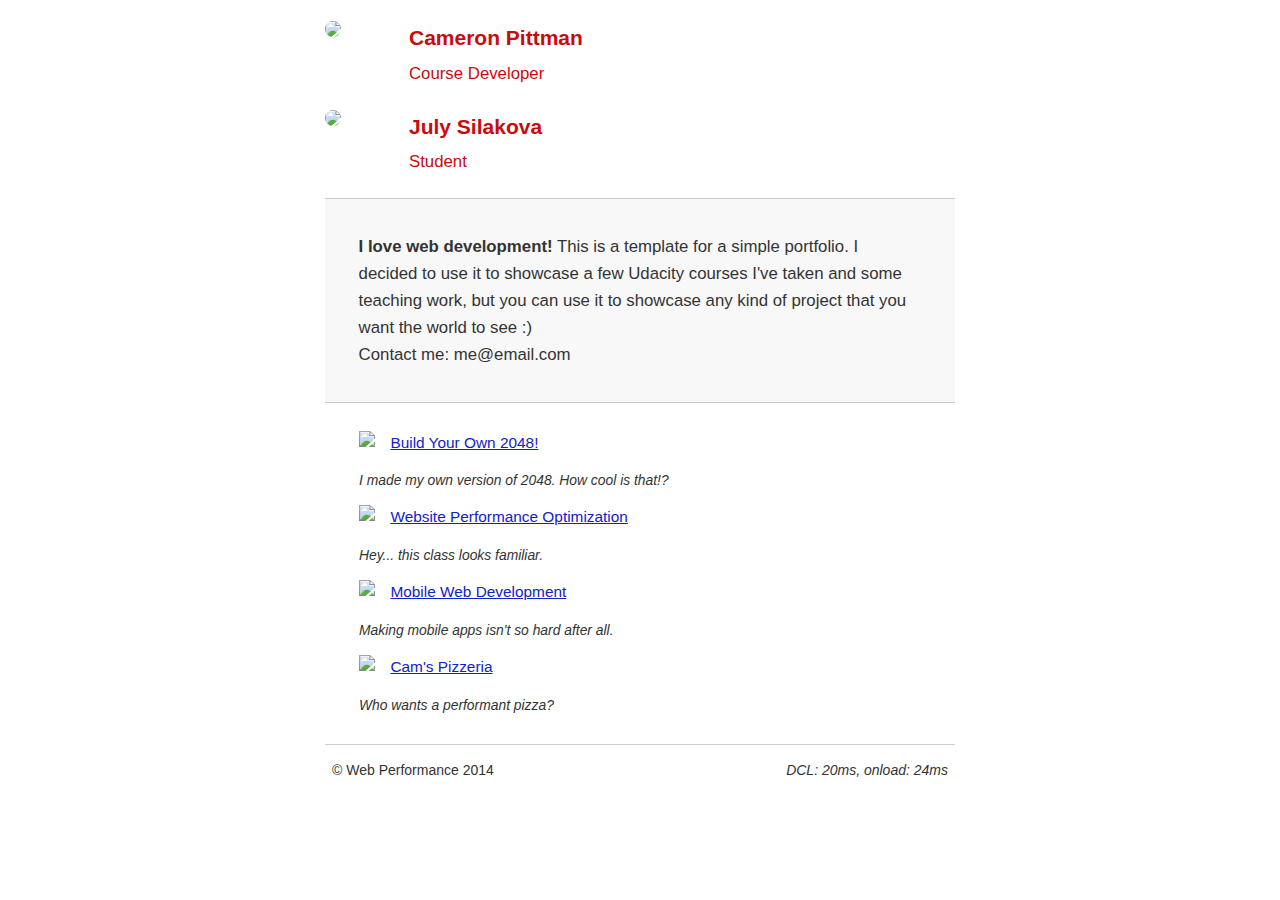
==== commit 272000c2: "test" ====
--- a/index.html
+++ b/index.html
@@ -7,118 +7,20 @@
     <meta name="author" content=" FILL ME IN ">
     <title>Cameron Pittman: Portfolio</title>
     <style>
-    /* cyrillic-ext */
-@font-face {
-  font-family: 'Open Sans';
-  font-style: normal;
-  font-weight: 400;
-  src: local('Open Sans Regular'), local('OpenSans-Regular'), url(https://fonts.gstatic.com/s/opensans/v14/K88pR3goAWT7BTt32Z01mxJtnKITppOI_IvcXXDNrsc.woff2) format('woff2');
-  unicode-range: U+0460-052F, U+20B4, U+2DE0-2DFF, U+A640-A69F;
-}
-/* cyrillic */
-@font-face {
-  font-family: 'Open Sans';
-  font-style: normal;
-  font-weight: 400;
-  src: local('Open Sans Regular'), local('OpenSans-Regular'), url(https://fonts.gstatic.com/s/opensans/v14/RjgO7rYTmqiVp7vzi-Q5URJtnKITppOI_IvcXXDNrsc.woff2) format('woff2');
-  unicode-range: U+0400-045F, U+0490-0491, U+04B0-04B1, U+2116;
-}
-/* greek-ext */
-@font-face {
-  font-family: 'Open Sans';
-  font-style: normal;
-  font-weight: 400;
-  src: local('Open Sans Regular'), local('OpenSans-Regular'), url(https://fonts.gstatic.com/s/opensans/v14/LWCjsQkB6EMdfHrEVqA1KRJtnKITppOI_IvcXXDNrsc.woff2) format('woff2');
-  unicode-range: U+1F00-1FFF;
-}
-/* greek */
-@font-face {
-  font-family: 'Open Sans';
-  font-style: normal;
-  font-weight: 400;
-  src: local('Open Sans Regular'), local('OpenSans-Regular'), url(https://fonts.gstatic.com/s/opensans/v14/xozscpT2726on7jbcb_pAhJtnKITppOI_IvcXXDNrsc.woff2) format('woff2');
-  unicode-range: U+0370-03FF;
-}
-/* vietnamese */
-@font-face {
-  font-family: 'Open Sans';
-  font-style: normal;
-  font-weight: 400;
-  src: local('Open Sans Regular'), local('OpenSans-Regular'), url(https://fonts.gstatic.com/s/opensans/v14/59ZRklaO5bWGqF5A9baEERJtnKITppOI_IvcXXDNrsc.woff2) format('woff2');
-  unicode-range: U+0102-0103, U+1EA0-1EF9, U+20AB;
-}
-/* latin-ext */
-@font-face {
-  font-family: 'Open Sans';
-  font-style: normal;
-  font-weight: 400;
-  src: local('Open Sans Regular'), local('OpenSans-Regular'), url(https://fonts.gstatic.com/s/opensans/v14/u-WUoqrET9fUeobQW7jkRRJtnKITppOI_IvcXXDNrsc.woff2) format('woff2');
-  unicode-range: U+0100-024F, U+1E00-1EFF, U+20A0-20AB, U+20AD-20CF, U+2C60-2C7F, U+A720-A7FF;
-}
-/* latin */
-@font-face {
-  font-family: 'Open Sans';
-  font-style: normal;
-  font-weight: 400;
-  src: local('Open Sans Regular'), local('OpenSans-Regular'), url(https://fonts.gstatic.com/s/opensans/v14/cJZKeOuBrn4kERxqtaUH3VtXRa8TVwTICgirnJhmVJw.woff2) format('woff2');
-  unicode-range: U+0000-00FF, U+0131, U+0152-0153, U+02C6, U+02DA, U+02DC, U+2000-206F, U+2074, U+20AC, U+2212, U+2215;
-}
-/* cyrillic-ext */
-@font-face {
-  font-family: 'Open Sans';
-  font-style: normal;
-  font-weight: 700;
-  src: local('Open Sans Bold'), local('OpenSans-Bold'), url(https://fonts.gstatic.com/s/opensans/v14/k3k702ZOKiLJc3WVjuplzK-j2U0lmluP9RWlSytm3ho.woff2) format('woff2');
-  unicode-range: U+0460-052F, U+20B4, U+2DE0-2DFF, U+A640-A69F;
-}
-/* cyrillic */
-@font-face {
-  font-family: 'Open Sans';
-  font-style: normal;
-  font-weight: 700;
-  src: local('Open Sans Bold'), local('OpenSans-Bold'), url(https://fonts.gstatic.com/s/opensans/v14/k3k702ZOKiLJc3WVjuplzJX5f-9o1vgP2EXwfjgl7AY.woff2) format('woff2');
-  unicode-range: U+0400-045F, U+0490-0491, U+04B0-04B1, U+2116;
-}
-/* greek-ext */
-@font-face {
-  font-family: 'Open Sans';
-  font-style: normal;
-  font-weight: 700;
-  src: local('Open Sans Bold'), local('OpenSans-Bold'), url(https://fonts.gstatic.com/s/opensans/v14/k3k702ZOKiLJc3WVjuplzBWV49_lSm1NYrwo-zkhivY.woff2) format('woff2');
-  unicode-range: U+1F00-1FFF;
-}
-/* greek */
-@font-face {
-  font-family: 'Open Sans';
-  font-style: normal;
-  font-weight: 700;
-  src: local('Open Sans Bold'), local('OpenSans-Bold'), url(https://fonts.gstatic.com/s/opensans/v14/k3k702ZOKiLJc3WVjuplzKaRobkAwv3vxw3jMhVENGA.woff2) format('woff2');
-  unicode-range: U+0370-03FF;
-}
-/* vietnamese */
-@font-face {
-  font-family: 'Open Sans';
-  font-style: normal;
-  font-weight: 700;
-  src: local('Open Sans Bold'), local('OpenSans-Bold'), url(https://fonts.gstatic.com/s/opensans/v14/k3k702ZOKiLJc3WVjuplzP8zf_FOSsgRmwsS7Aa9k2w.woff2) format('woff2');
-  unicode-range: U+0102-0103, U+1EA0-1EF9, U+20AB;
-}
-/* latin-ext */
-@font-face {
-  font-family: 'Open Sans';
-  font-style: normal;
-  font-weight: 700;
-  src: local('Open Sans Bold'), local('OpenSans-Bold'), url(https://fonts.gstatic.com/s/opensans/v14/k3k702ZOKiLJc3WVjuplzD0LW-43aMEzIO6XUTLjad8.woff2) format('woff2');
-  unicode-range: U+0100-024F, U+1E00-1EFF, U+20A0-20AB, U+20AD-20CF, U+2C60-2C7F, U+A720-A7FF;
-}
-/* latin */
-@font-face {
-  font-family: 'Open Sans';
-  font-style: normal;
-  font-weight: 700;
-  src: local('Open Sans Bold'), local('OpenSans-Bold'), url(https://fonts.gstatic.com/s/opensans/v14/k3k702ZOKiLJc3WVjuplzOgdm0LZdjqr5-oayXSOefg.woff2) format('woff2');
-  unicode-range: U+0000-00FF, U+0131, U+0152-0153, U+02C6, U+02DA, U+02DC, U+2000-206F, U+2074, U+20AC, U+2212, U+2215;
-}
+    @font-face {
+      font-family: 'Open Sans';
+      font-style: normal;
+      font-weight: 400;
+      src: local('Open Sans Regular'), local('OpenSans-Regular'), url(https://fonts.gstatic.com/s/opensans/v14/cJZKeOuBrn4kERxqtaUH3VtXRa8TVwTICgirnJhmVJw.woff2) format('woff2');
+      unicode-range: U+0000-00FF, U+0131, U+0152-0153, U+02C6, U+02DA, U+02DC, U+2000-206F, U+2074, U+20AC, U+2212, U+2215;
+    }
+    @font-face {
+      font-family: 'Open Sans';
+      font-style: normal;
+      font-weight: 700;
+      src: local('Open Sans Bold'), local('OpenSans-Bold'), url(https://fonts.gstatic.com/s/opensans/v14/k3k702ZOKiLJc3WVjuplzOgdm0LZdjqr5-oayXSOefg.woff2) format('woff2');
+      unicode-range: U+0000-00FF, U+0131, U+0152-0153, U+02C6, U+02DA, U+02DC, U+2000-206F, U+2074, U+20AC, U+2212, U+2215;
+    }
       html{font-size:100%;overflow-y:scroll;-webkit-tap-highlight-color:rgba(0,0,0,0);-ms-text-size-adjust:100%;-webkit-text-size-adjust:none}body{margin:0;font-size:14px;line-height:1.61;font-weight:400}body,button,input,select,textarea{font-family:'Open Sans', sans-serif;color:#333}a{color:#12C}a:visited{color:#61C}a:focus{outline:thin dotted}a:active,a:hover{color:#c00;outline:0}b,strong{font-weight:bold}code,pre{font-family:monospace, monospace;font-size:1em}ol,ul{margin:1em 0;padding:0 0 0 20px}img{border:0;max-width:100%}body{background:#fff}.container,footer,header{max-width:45em;margin:0 auto}header{padding:0 0.5em;color:#C90B0B}header img{border-radius:40px;float:left}header p{font-size:1.5em;font-weight:bold;padding-left:4em}header p span{font-size:0.8em;font-weight:normal}.hero{padding:2em;background-color:#f8f8f8;font-size:1.2em;border-bottom:1px solid #ccc;border-top:1px solid #ccc}.content{padding:1em 1em}.content li{list-style-type:none;font-size:1.1em}li img{float:left;padding-right:1em}li p{font-size:0.9em;font-style:italic}footer{padding:0 0.5em;border-top:1px solid #ccc}footer span{float:right;font-style:italic}@media only screen and (max-width:480px){body{font-size:12px}header p{padding-left:4.5em}}@media print{*{background:transparent!important;color:black!important;text-shadow:none!important;-webkit-filter:none!important;filter:none!important;-ms-filter:none!important}a,a:visited{color:#444!important;text-decoration:underline}a[href]:after{content:" (" attr(href) ")"}img,tr{page-break-inside:avoid}img{max-width:100%!important}@page{margin:0.5cm}h2,h3,p{orphans:3;widows:3}h2,h3{page-break-after:avoid}}
     </style>
   </head>
@@ -171,6 +73,8 @@
       ga('send', 'pageview');
     </script>
     <script>function logCRP(){var t=window.performance.timing,dcl=t.domContentLoadedEventStart-t.domLoading,complete=t.domComplete-t.domLoading;var stats=document.getElementById("crp-stats");stats.textContent='DCL: '+dcl+'ms, onload: '+complete+'ms';}window.addEventListener("load",function(event){logCRP();});</script>
-      <script async src="https://www.google-analytics.com/analytics.js"></script>
+      <script>
+        !function(){function t(t){k.set(t)}function e(t){if(100!=t.get(wn)&&b(It(t,nn))%1e4>=100*Ct(t,wn))throw"abort"}function n(t){if(et(It(t,sn)))throw"abort"}function i(){var t=J.location.protocol;if("http:"!=t&&"https:"!=t)throw"abort"}function a(e){try{Y.navigator.sendBeacon?t(42):Y.XMLHttpRequest&&"withCredentials"in new Y.XMLHttpRequest&&t(40)}catch(t){}e.set($e,T(e),!0),e.set(Jt,Ct(e,Jt)+1);var n=[];jt.map(function(t,i){i.F&&void 0!=(t=e.get(t))&&t!=i.defaultValue&&("boolean"==typeof t&&(t*=1),n.push(i.F+"="+L(""+t)))}),n.push("z="+xt()),e.set(Xt,n.join("&"),!0)}function r(t){var e=It(t,In)||pt()+"/collect",n=It(t,Yt);if(!n&&t.get(Wt)&&(n="beacon"),n){var i=It(t,Xt),a=t.get(Kt);a=a||A,"image"==n?wt(e,i,a):"xhr"==n&&yt(e,i,a)||"beacon"==n&&bt(e,i,a)||mt(e,i,a)}else mt(e,It(t,Xt),t.get(Kt));e=t.get(sn),n=(e=kt(e)).hitcount,e.hitcount=n?n+1:1,e=t.get(sn),delete kt(e).pending_experiments,t.set(Kt,A,!0)}function o(t){(Y.gaData=Y.gaData||{}).expId&&t.set(je,(Y.gaData=Y.gaData||{}).expId),(Y.gaData=Y.gaData||{}).expVar&&t.set(Ee,(Y.gaData=Y.gaData||{}).expVar);var e=t.get(sn);if(e=kt(e).pending_experiments){var n=[];for(i in e)e.hasOwnProperty(i)&&e[i]&&n.push(encodeURIComponent(i)+"."+encodeURIComponent(e[i]));var i=n.join("!")}else i=void 0;i&&t.set(Ie,i,!0)}function s(){if(Y.navigator&&"preview"==Y.navigator.loadPurpose)throw"abort"}function c(t){var e=Y.gaDevIds;j(e)&&0!=e.length&&t.set("&did",e.join(","),!0)}function u(t){if(!t.get(sn))throw"abort"}function l(e){var n=Ct(e,Ae);500<=n&&t(15);var i=It(e,Bt);if("transaction"!=i&&"item"!=i){i=Ct(e,De);var a=(new Date).getTime(),r=Ct(e,Le);if(0==r&&e.set(Le,a),0<(r=Math.round(2*(a-r)/1e3))&&(i=Math.min(i+r,20),e.set(Le,a)),0>=i)throw"abort";e.set(De,--i)}e.set(Ae,++n)}function f(e,n,i,a){n[e]=function(){try{return a&&t(a),i.apply(this,arguments)}catch(t){throw _t("exc",e,t&&t.name),t}}}function g(){var t,e;if((e=(e=Y.navigator)?e.plugins:null)&&e.length)for(var n=0;n<e.length&&!t;n++){var i=e[n];-1<i.name.indexOf("Shockwave Flash")&&(t=i.description)}if(!t)try{var a=new ActiveXObject("ShockwaveFlash.ShockwaveFlash.7");t=a.GetVariable("$version")}catch(t){}if(!t)try{t="WIN 6,0,21,0",(a=new ActiveXObject("ShockwaveFlash.ShockwaveFlash.6")).AllowScriptAccess="always",t=a.GetVariable("$version")}catch(t){}if(!t)try{t=(a=new ActiveXObject("ShockwaveFlash.ShockwaveFlash")).GetVariable("$version")}catch(t){}return t&&(a=t.match(/[\d]+/g))&&3<=a.length&&(t=a[0]+"."+a[1]+" r"+a[2]),t||void 0}function h(t,e,n){"none"==e&&(e="");var i=[],a=nt(t);t="__utma"==t?6:2;for(var r=0;r<a.length;r++){var o=(""+a[r]).split(".");o.length>=t&&i.push({hash:o[0],R:a[r],O:o})}if(0!=i.length)return 1==i.length?i[0]:d(e,i)||d(n,i)||d(null,i)||i[0]}function d(t,e){if(null==t)var n=t=1;else n=b(t),t=b(I(t,".")?t.substring(1):"."+t);for(var i=0;i<e.length;i++)if(e[i].hash==n||e[i].hash==t)return e[i]}function p(t,e){var n=new Date,i=Y.navigator,a=i.plugins||[];for(t=[t,i.userAgent,n.getTimezoneOffset(),n.getYear(),n.getDate(),n.getHours(),n.getMinutes()+e],e=0;e<a.length;++e)t.push(a[e].description);return b(t.join("."))}function v(t,e){var n=new Date,i=Y.navigator,a=n.getHours()+Math.floor((n.getMinutes()+e)/60);return b([t,i.userAgent,i.language||"",n.getTimezoneOffset(),n.getYear(),n.getDate()+Math.floor(a/24),(24+a)%24,(60+n.getMinutes()+e)%60].join("."))}function m(t,e){if(e==J.location.hostname)return!1;for(var n=0;n<t.length;n++)if(t[n]instanceof RegExp){if(t[n].test(e))return!0}else if(0<=e.indexOf(t[n]))return!0;return!1}function w(t,e){return e!=p(t,0)&&e!=p(t,-1)&&e!=p(t,-2)&&e!=v(t,0)&&e!=v(t,-1)&&e!=v(t,-2)}function y(t){return 0<=t.indexOf(".")||0<=t.indexOf(":")}function b(t){var e,n=1;if(t)for(n=0,e=t.length-1;0<=e;e--){var i=t.charCodeAt(e);n=0!=(i=266338304&(n=(n<<6&268435455)+i+(i<<14)))?n^i>>21:n}return n}var _=function(t){this.w=t||[]};_.prototype.set=function(t){this.w[t]=!0},_.prototype.encode=function(){for(var t=[],e=0;e<this.w.length;e++)this.w[e]&&(t[Math.floor(e/6)]^=1<<e%6);for(e=0;e<t.length;e++)t[e]="ABCDEFGHIJKLMNOPQRSTUVWXYZabcdefghijklmnopqrstuvwxyz0123456789-_".charAt(t[e]||0);return t.join("")+"~"};var k=new _,O=function(t,e){var n=new _(x(t));n.set(e),t.set(Pe,n.w)},T=function(t){t=x(t),t=new _(t);for(var e=k.w.slice(),n=0;n<t.w.length;n++)e[n]=e[n]||t.w[n];return new _(e).encode()},x=function(t){return t=t.get(Pe),j(t)||(t=[]),t},S=function(t){return"function"==typeof t},j=function(t){return"[object Array]"==Object.prototype.toString.call(Object(t))},E=function(t){return void 0!=t&&-1<(t.constructor+"").indexOf("String")},I=function(t,e){return 0==t.indexOf(e)},C=function(t){return t?t.replace(/^[\s\xa0]+|[\s\xa0]+$/g,""):""},R=function(){for(var t=Y.navigator.userAgent+(J.cookie?J.cookie:"")+(J.referrer?J.referrer:""),e=t.length,n=Y.history.length;0<n;)t+=n--^e++;return[Tt()^2147483647&b(t),Math.round((new Date).getTime()/1e3)].join(".")},N=function(t){var e=J.createElement("img");return e.width=1,e.height=1,e.src=t,e},A=function(){},L=function(e){return encodeURIComponent instanceof Function?encodeURIComponent(e):(t(28),e)},D=function(e,n,i,a){try{e.addEventListener?e.addEventListener(n,i,!!a):e.attachEvent&&e.attachEvent("on"+n,i)}catch(e){t(27)}},$=/^[\w\-:/.?=&%!]+$/,P=function(t,e,n,i){t&&(n?(i="",e&&$.test(e)&&(i=' id="'+e+'"'),$.test(t)&&J.write("<script"+i+' src="'+t+'"><\/script>')):(n=J.createElement("script"),n.type="text/javascript",n.async=!0,n.src=t,i&&(n.onload=i),e&&(n.id=e),(t=J.getElementsByTagName("script")[0]).parentNode.insertBefore(n,t)))},M=function(){return"https:"==J.location.protocol},U=function(t,e){return G(J.location[e?"href":"search"],t)},G=function(t,e){return(t=t.match("(?:&|#|\\?)"+L(e).replace(/([.*+?^=!:${}()|\[\]\/\\])/g,"\\$1")+"=([^&#]*)"))&&2==t.length?t[1]:""},V=function(){var t=""+J.location.hostname;return 0==t.indexOf("www.")?t.substring(4):t},F=function(t,e){var n=t.indexOf(e);return!(5!=n&&6!=n||"/"!=(t=t.charAt(n+e.length))&&"?"!=t&&""!=t&&":"!=t)},H=function(t,e){var n=J.referrer;if(/^(https?|android-app):\/\//i.test(n)){if(t)return n;if(t="//"+J.location.hostname,!F(n,t))return e&&(e=t.replace(/\./g,"-")+".cdn.ampproject.org",F(n,e))?void 0:n}},q=function(t,e){if(1==e.length&&null!=e[0]&&"object"==typeof e[0])return e[0];for(var n={},i=Math.min(t.length+1,e.length),a=0;a<i;a++){if("object"==typeof e[a]){for(var r in e[a])e[a].hasOwnProperty(r)&&(n[r]=e[a][r]);break}a<t.length&&(n[t[a]]=e[a])}return n},z=function(){this.keys=[],this.values={},this.m={}};z.prototype.set=function(t,e,n){this.keys.push(t),n?this.m[":"+t]=e:this.values[":"+t]=e},z.prototype.get=function(t){return this.m.hasOwnProperty(":"+t)?this.m[":"+t]:this.values[":"+t]},z.prototype.map=function(t){for(var e=0;e<this.keys.length;e++){var n=this.keys[e],i=this.get(n);i&&t(n,i)}};var B,K,X,W,Y=window,J=document,Z=function(t,e){return setTimeout(t,e)},Q=window,tt=document,et=function(t){var e=Q._gaUserPrefs;if(e&&e.ioo&&e.ioo()||t&&!0===Q["ga-disable-"+t])return!0;try{var n=Q.external;if(n&&n._gaUserPrefs&&"oo"==n._gaUserPrefs)return!0}catch(t){}t=[],e=tt.cookie.split(";"),n=/^\s*AMP_TOKEN=\s*(.*?)\s*$/;for(var i=0;i<e.length;i++){var a=e[i].match(n);a&&t.push(a[1])}for(e=0;e<t.length;e++)if("$OPT_OUT"==decodeURIComponent(t[e]))return!0;return!1},nt=function(t){var e=[],n=J.cookie.split(";");t=new RegExp("^\\s*"+t+"=\\s*(.*?)\\s*$");for(var i=0;i<n.length;i++){var a=n[i].match(t);a&&e.push(a[1])}return e},it=function(t,e,n,i,a,r){if(!(a=!et(a)&&!(ot.test(J.location.hostname)||"/"==n&&rt.test(i))))return!1;if(e&&1200<e.length&&(e=e.substring(0,1200)),n=t+"="+e+"; path="+n+"; ",r&&(n+="expires="+new Date((new Date).getTime()+r).toGMTString()+"; "),i&&"none"!=i&&(n+="domain="+i+";"),i=J.cookie,J.cookie=n,!(i=i!=J.cookie))t:{for(t=nt(t),i=0;i<t.length;i++)if(e==t[i]){i=!0;break t}i=!1}return i},at=function(t){return encodeURIComponent?encodeURIComponent(t).replace(/\(/g,"%28").replace(/\)/g,"%29"):t},rt=/^(www\.)?google(\.com?)?(\.[a-z]{2})?$/,ot=/(^|\.)doubleclick\.net$/i,st=/^https?:\/\/[^/]*cdn\.ampproject\.org\//,ct=[],ut=function(){Fi.D([A])},lt=function(e,n){var i=nt("AMP_TOKEN");return 1<i.length?(t(55),!1):"$OPT_OUT"==(i=decodeURIComponent(i[0]||""))||"$ERROR"==i||et(n)?(t(62),!1):st.test(J.referrer)||"$NOT_FOUND"!=i?void 0!==W?(t(56),Z(function(){e(W)},0),!0):B?(ct.push(e),!0):"$RETRIEVING"==i?(t(57),Z(function(){lt(e,n)},1e3),!0):(B=!0,i&&"$"!=i[0]||(ht("$RETRIEVING",3e4),setTimeout(gt,3e4),i=""),!!ft(i)&&(ct.push(e),!0)):(t(68),!1)},ft=function(e){if(!window.JSON)return t(58),!1;var n=Y.XMLHttpRequest;if(!n)return t(59),!1;var i=new n;return"withCredentials"in i?(i.open("POST","https://ampcid.google.com/v1/publisher:getClientId?key=AIzaSyA65lEHUEizIsNtlbNo-l2K18dT680nsaM",!0),i.withCredentials=!0,i.setRequestHeader("Content-Type","text/plain"),i.onload=function(){if(B=!1,4==i.readyState){try{200!=i.status&&(t(61),dt("","$ERROR",3e4));var e=JSON.parse(i.responseText);e.optOut?(t(63),dt("","$OPT_OUT",31536e6)):e.clientId?dt(e.clientId,e.securityToken,31536e6):(t(64),dt("","$NOT_FOUND",36e5))}catch(e){t(65),dt("","$ERROR",3e4)}i=null}},n={originScope:"AMP_ECID_GOOGLE"},e&&(n.securityToken=e),i.send(JSON.stringify(n)),K=Z(function(){t(66),dt("","$ERROR",3e4)},1e3),!0):(t(60),!1)},gt=function(){B=!1},ht=function(t,e){if(void 0===X){X="";for(var n=Wn(),i=0;i<n.length;i++){var a=n[i];if(it("AMP_TOKEN",encodeURIComponent(t),"/",a,"",e))return void(X=a)}}it("AMP_TOKEN",encodeURIComponent(t),"/",X,"",e)},dt=function(t,e,n){for(K&&clearTimeout(K),e&&ht(e,n),W=t,e=ct,ct=[],n=0;n<e.length;n++)e[n](t)},pt=function(){return(Ft||M()?"https:":"http:")+"//www.google-analytics.com"},vt=function(t){this.name="len",this.message=t+"-8192"},mt=function(t,e,n){if(n=n||A,2036>=e.length)wt(t,e,n);else{if(!(8192>=e.length))throw _t("len",e.length),new vt(e.length);bt(t,e,n)||yt(t,e,n)||wt(t,e,n)}},wt=function(t,e,n){var i=N(t+"?"+e);i.onload=i.onerror=function(){i.onload=null,i.onerror=null,n()}},yt=function(t,e,n){var i=Y.XMLHttpRequest;if(!i)return!1;var a=new i;return"withCredentials"in a&&(t=t.replace(/^http:/,"https:"),a.open("POST",t,!0),a.withCredentials=!0,a.setRequestHeader("Content-Type","text/plain"),a.onreadystatechange=function(){4==a.readyState&&(n(),a=null)},a.send(e),!0)},bt=function(t,e,n){return!!Y.navigator.sendBeacon&&(!!Y.navigator.sendBeacon(t,e)&&(n(),!0))},_t=function(t,e,n){1<=100*Math.random()||et("?")||(t=["t=error","_e="+t,"_v=j63","sr=1"],e&&t.push("_f="+e),n&&t.push("_m="+L(n.substring(0,100))),t.push("aip=1"),t.push("z="+Tt()),wt(pt()+"/collect",t.join("&"),A))},kt=function(t){var e=Y.gaData=Y.gaData||{};return e[t]=e[t]||{}},Ot=function(){this.M=[]};Ot.prototype.add=function(t){this.M.push(t)},Ot.prototype.D=function(t){try{for(var e=0;e<this.M.length;e++){var n=t.get(this.M[e]);n&&S(n)&&n.call(Y,t)}}catch(t){}(e=t.get(Kt))!=A&&S(e)&&(t.set(Kt,A,!0),setTimeout(e,10))};var Tt=function(){return Math.round(2147483647*Math.random())},xt=function(){try{var t=new Uint32Array(1);return Y.crypto.getRandomValues(t),2147483647&t[0]}catch(t){return Tt()}},St=function(){this.data=new z},jt=new z,Et=[];St.prototype.get=function(t){var e=At(t),n=this.data.get(t);return e&&void 0==n&&(n=S(e.defaultValue)?e.defaultValue():e.defaultValue),e&&e.Z?e.Z(this,t,n):n};var It=function(t,e){return t=t.get(e),void 0==t?"":""+t},Ct=function(t,e){return t=t.get(e),void 0==t||""===t?0:1*t};St.prototype.set=function(t,e,n){if(t)if("object"==typeof t)for(var i in t)t.hasOwnProperty(i)&&Rt(this,i,t[i],n);else Rt(this,t,e,n)};var Rt=function(t,e,n,i){if(void 0!=n)switch(e){case sn:Oi.test(n)}var a=At(e);a&&a.o?a.o(t,e,n,i):t.data.set(e,n,i)},Nt=function(t,e,n,i,a){this.name=t,this.F=e,this.Z=i,this.o=a,this.defaultValue=n},At=function(t){var e=jt.get(t);if(!e)for(var n=0;n<Et.length;n++){var i=Et[n],a=i[0].exec(t);if(a){e=i[1](a),jt.set(e.name,e);break}}return e},Lt=function(t){var e;return jt.map(function(n,i){i.F==t&&(e=i)}),e&&e.name},Dt=function(t,e,n,i,a){return t=new Nt(t,e,n,i,a),jt.set(t.name,t),t.name},$t=function(t,e){Et.push([new RegExp("^"+t+"$"),e])},Pt=function(t,e,n){return Dt(t,e,n,void 0,Mt)},Mt=function(){},Ut=E(window.GoogleAnalyticsObject)&&C(window.GoogleAnalyticsObject)||"ga",Gt=/^(?:utma\.)?\d+\.\d+$/,Vt=/^amp-[\w.-]{22,64}$/,Ft=!1,Ht=Pt("apiVersion","v"),qt=Pt("clientVersion","_v");Dt("anonymizeIp","aip");var zt=Dt("adSenseId","a"),Bt=Dt("hitType","t"),Kt=Dt("hitCallback"),Xt=Dt("hitPayload");Dt("nonInteraction","ni"),Dt("currencyCode","cu"),Dt("dataSource","ds");var Wt=Dt("useBeacon",void 0,!1),Yt=Dt("transport");Dt("sessionControl","sc",""),Dt("sessionGroup","sg"),Dt("queueTime","qt");var Jt=Dt("_s","_s");Dt("screenName","cd");var Zt=Dt("location","dl",""),Qt=Dt("referrer","dr"),te=Dt("page","dp","");Dt("hostname","dh");var ee=Dt("language","ul"),ne=Dt("encoding","de");Dt("title","dt",function(){return J.title||void 0}),$t("contentGroup([0-9]+)",function(t){return new Nt(t[0],"cg"+t[1])});var ie=Dt("screenColors","sd"),ae=Dt("screenResolution","sr"),re=Dt("viewportSize","vp"),oe=Dt("javaEnabled","je"),se=Dt("flashVersion","fl");Dt("campaignId","ci"),Dt("campaignName","cn"),Dt("campaignSource","cs"),Dt("campaignMedium","cm"),Dt("campaignKeyword","ck"),Dt("campaignContent","cc");var ce=Dt("eventCategory","ec"),ue=Dt("eventAction","ea"),le=Dt("eventLabel","el"),fe=Dt("eventValue","ev"),ge=Dt("socialNetwork","sn"),he=Dt("socialAction","sa"),de=Dt("socialTarget","st"),pe=Dt("l1","plt"),ve=Dt("l2","pdt"),me=Dt("l3","dns"),we=Dt("l4","rrt"),ye=Dt("l5","srt"),be=Dt("l6","tcp"),_e=Dt("l7","dit"),ke=Dt("l8","clt"),Oe=Dt("timingCategory","utc"),Te=Dt("timingVar","utv"),xe=Dt("timingLabel","utl"),Se=Dt("timingValue","utt");Dt("appName","an"),Dt("appVersion","av",""),Dt("appId","aid",""),Dt("appInstallerId","aiid",""),Dt("exDescription","exd"),Dt("exFatal","exf");var je=Dt("expId","xid"),Ee=Dt("expVar","xvar"),Ie=Dt("exp","exp"),Ce=Dt("_utma","_utma"),Re=Dt("_utmz","_utmz"),Ne=Dt("_utmht","_utmht"),Ae=Dt("_hc",void 0,0),Le=Dt("_ti",void 0,0),De=Dt("_to",void 0,20);$t("dimension([0-9]+)",function(t){return new Nt(t[0],"cd"+t[1])}),$t("metric([0-9]+)",function(t){return new Nt(t[0],"cm"+t[1])}),Dt("linkerParam",void 0,void 0,function(e){var n=e.get(nn),i=e.get(_n)||"";if(n="_ga=2."+L(v(i+n,0)+"."+i+"-"+n),i=e.get(Tn)){var a=Ct(e,xn);1e3*a+Ct(e,Sn)<=(new Date).getTime()?(t(76),e=""):(t(44),e="&_gac=1."+L([v(i,0),a,i].join(".")))}else e="";return n+e},Mt);var $e=Dt("usage","_u"),Pe=Dt("_um");Dt("forceSSL",void 0,void 0,function(){return Ft},function(e,n,i){t(34),Ft=!!i});var Me=Dt("_j1","jid"),Ue=Dt("_j2","gjid");$t("\\&(.*)",function(t){var e=new Nt(t[0],t[1]),n=Lt(t[0].substring(1));return n&&(e.Z=function(t){return t.get(n)},e.o=function(t,e,i,a){t.set(n,i,a)},e.F=void 0),e});var Ge=Pt("_oot"),Ve=Dt("previewTask"),Fe=Dt("checkProtocolTask"),He=Dt("validationTask"),qe=Dt("checkStorageTask"),ze=Dt("historyImportTask"),Be=Dt("samplerTask"),Ke=Dt("_rlt"),Xe=Dt("buildHitTask"),We=Dt("sendHitTask"),Ye=Dt("ceTask"),Je=Dt("devIdTask"),Ze=Dt("timingTask"),Qe=Dt("displayFeaturesTask"),tn=Dt("customTask"),en=Pt("name"),nn=Pt("clientId","cid"),an=Pt("clientIdTime"),rn=Pt("storedClientId"),on=Dt("userId","uid"),sn=Pt("trackingId","tid"),cn=Pt("cookieName",void 0,"_ga"),un=Pt("cookieDomain"),ln=Pt("cookiePath",void 0,"/"),fn=Pt("cookieExpires",void 0,63072e3),gn=Pt("cookieUpdate",void 0,!0),hn=Pt("legacyCookieDomain"),dn=Pt("legacyHistoryImport",void 0,!0),pn=Pt("storage",void 0,"cookie"),vn=Pt("allowLinker",void 0,!1),mn=Pt("allowAnchor",void 0,!0),wn=Pt("sampleRate","sf",100),yn=Pt("siteSpeedSampleRate",void 0,1),bn=Pt("alwaysSendReferrer",void 0,!1),_n=Pt("_gid","_gid"),kn=Pt("_gcn"),On=Pt("useAmpClientId"),Tn=Pt("_gclid"),xn=Pt("_gt"),Sn=Pt("_ge",void 0,7776e6),jn=Pt("_gclsrc"),En=Pt("storeGac",void 0,!0),In=Dt("transportUrl"),Cn=Dt("_r","_r"),Rn=function(t,e){this.V=1e4,this.fa=t,this.$=!1,this.oa=e,this.ea=1},Nn=function(t,e){var n;if(t.fa&&t.$)return 0;if(t.$=!0,e){if(t.oa&&Ct(e,t.oa))return Ct(e,t.oa);if(0==e.get(yn))return 0}return 0==t.V?0:(void 0===n&&(n=xt()),0==n%t.V?Math.floor(n/t.V)%t.ea+1:0)},An=function(t){var e=Math.min(Ct(t,yn),100);return!(b(It(t,nn))%100>=e)},Ln=function(t){var e={};if(Dn(e)||$n(e)){var n=e[pe];void 0==n||1/0==n||isNaN(n)||(0<n?(Pn(e,me),Pn(e,be),Pn(e,ye),Pn(e,ve),Pn(e,we),Pn(e,_e),Pn(e,ke),Z(function(){t(e)},10)):D(Y,"load",function(){Ln(t)},!1))}},Dn=function(t){var e=Y.performance||Y.webkitPerformance;if(!(e=e&&e.timing))return!1;var n=e.navigationStart;return 0!=n&&(t[pe]=e.loadEventStart-n,t[me]=e.domainLookupEnd-e.domainLookupStart,t[be]=e.connectEnd-e.connectStart,t[ye]=e.responseStart-e.requestStart,t[ve]=e.responseEnd-e.responseStart,t[we]=e.fetchStart-n,t[_e]=e.domInteractive-n,t[ke]=e.domContentLoadedEventStart-n,!0)},$n=function(t){if(Y.top!=Y)return!1;var e=Y.external,n=e&&e.onloadT;return e&&!e.isValidLoadTime&&(n=void 0),2147483648<n&&(n=void 0),0<n&&e.setPageReadyTime(),void 0!=n&&(t[pe]=n,!0)},Pn=function(t,e){var n=t[e];(isNaN(n)||1/0==n||0>n)&&(t[e]=void 0)},Mn=function(t){return function(e){if("pageview"==e.get(Bt)&&!t.I){t.I=!0;var n=An(e),i=0<G(e.get(Zt),"gclid").length;(n||i)&&Ln(function(e){n&&t.send("timing",e),i&&t.send("adtiming",e)})}}},Un=!1,Gn=function(e){if("cookie"==It(e,pn)){if(e.get(gn)||It(e,rn)!=It(e,nn)){var n=1e3*Ct(e,fn);Vn(e,nn,cn,n)}if(Vn(e,_n,kn,864e5),e.get(En)){var i=e.get(Tn);if(i){var a=Math.min(Ct(e,Sn),1e3*Ct(e,fn));a=Math.min(a,1e3*Ct(e,xn)+a-(new Date).getTime()),e.data.set(Sn,a);var r=e.get(xn),o=e.get(jn);n=Yn(It(e,ln));var s=Xn(It(e,un));e=It(e,sn),o&&"aw.ds"!=o||(i=["1",r,at(i)].join("."),0<a&&it("_gac_"+at(e),i,n,s,e,a)),Zn({})}}else t(75)}},Vn=function(e,n,i,a){var r=qn(e,n);if(r){i=It(e,i);var o=Yn(It(e,ln)),s=Xn(It(e,un)),c=It(e,sn);if("auto"!=s)it(i,r,o,s,c,a)&&(Un=!0);else{t(32);for(var u=Wn(),l=0;l<u.length;l++)if(s=u[l],e.data.set(un,s),r=qn(e,n),it(i,r,o,s,c,a))return void(Un=!0);e.data.set(un,"auto")}}},Fn=function(t){if("cookie"==It(t,pn)&&!Un&&(Gn(t),!Un))throw"abort"},Hn=function(e){if(e.get(dn)){var n=It(e,un),i=It(e,hn)||V(),a=h("__utma",i,n);a&&(t(19),e.set(Ne,(new Date).getTime(),!0),e.set(Ce,a.R),(n=h("__utmz",i,n))&&a.hash==n.hash&&e.set(Re,n.R))}},qn=function(t,e){e=at(It(t,e));var n=Xn(It(t,un)).split(".").length;return 1<(t=Jn(It(t,ln)))&&(n+="-"+t),e?["GA1",n,e].join("."):""},zn=function(t,e){return Bn(e,It(t,un),It(t,ln))},Bn=function(e,n,i){if(!e||1>e.length)t(12);else{for(var a=[],r=0;r<e.length;r++){var o=e[r],s=o.split("."),c=s.shift();("GA1"==c||"1"==c)&&1<s.length?(1==(o=s.shift().split("-")).length&&(o[1]="1"),o[0]*=1,o[1]*=1,s={H:o,s:s.join(".")}):s=Vt.test(o)?{H:[0,0],s:o}:void 0,s&&a.push(s)}if(1==a.length)return t(13),a[0].s;if(0!=a.length)return t(14),1==(a=Kn(a,Xn(n).split(".").length,0)).length?a[0].s:(1<(a=Kn(a,Jn(i),1)).length&&t(41),a[0]&&a[0].s);t(12)}},Kn=function(t,e,n){for(var i,a=[],r=[],o=0;o<t.length;o++){var s=t[o];s.H[n]==e?a.push(s):void 0==i||s.H[n]<i?(r=[s],i=s.H[n]):s.H[n]==i&&r.push(s)}return 0<a.length?a:r},Xn=function(t){return 0==t.indexOf(".")?t.substr(1):t},Wn=function(){var t=[],e=V().split(".");if(4==e.length){var n=e[e.length-1];if(parseInt(n,10)==n)return["none"]}for(n=e.length-2;0<=n;n--)t.push(e.slice(n).join("."));return t.push("none"),t},Yn=function(t){return t?(1<t.length&&t.lastIndexOf("/")==t.length-1&&(t=t.substr(0,t.length-1)),0!=t.indexOf("/")&&(t="/"+t),t):"/"},Jn=function(t){return t=Yn(t),"/"==t?1:t.split("/").length},Zn=function(e){e.ta&&t(77),e.na&&t(74),e.pa&&t(73),e.ua&&t(69),e.sa&&t(78)},Qn=new RegExp(/^https?:\/\/([^\/:]+)/),ti=/(.*)([?&#])(?:_ga=[^&#]*)(?:&?)(.*)/,ei=/(.*)([?&#])(?:_gac=[^&#]*)(?:&?)(.*)/,ni=function(e){t(48),this.target=e,this.T=!1};ni.prototype.ca=function(t,e){if(t.tagName){if("a"==t.tagName.toLowerCase())return void(t.href&&(t.href=ii(this,t.href,e)));if("form"==t.tagName.toLowerCase())return ai(this,t)}if("string"==typeof t)return ii(this,t,e)};var ii=function(t,e,n){var i=ti.exec(e);i&&3<=i.length&&(e=i[1]+(i[3]?i[2]+i[3]:"")),(i=ei.exec(e))&&3<=i.length&&(e=i[1]+(i[3]?i[2]+i[3]:"")),t=t.target.get("linkerParam");var a=e.indexOf("?");return i=e.indexOf("#"),n?e+=(-1==i?"#":"&")+t:(n=-1==a?"?":"&",e=-1==i?e+(n+t):e.substring(0,i)+n+t+e.substring(i)),e=e.replace(/&+_ga=/,"&_ga="),e=e.replace(/&+_gac=/,"&_gac=")},ai=function(t,e){if(e&&e.action)if("get"==e.method.toLowerCase()){t=t.target.get("linkerParam").split("=")[1];for(var n=e.childNodes||[],i=0;i<n.length;i++)if("_ga"==n[i].name)return void n[i].setAttribute("value",t);(n=J.createElement("input")).setAttribute("type","hidden"),n.setAttribute("name","_ga"),n.setAttribute("value",t),e.appendChild(n)}else"post"==e.method.toLowerCase()&&(e.action=ii(t,e.action))};ni.prototype.S=function(e,n,i){function a(i){try{t:{var a=(i=i||Y.event).target||i.srcElement;for(i=100;a&&0<i;){if(a.href&&a.nodeName.match(/^a(?:rea)?$/i)){var o=a;break t}a=a.parentNode,i--}o={}}("http:"==o.protocol||"https:"==o.protocol)&&m(e,o.hostname||"")&&o.href&&(o.href=ii(r,o.href,n))}catch(e){t(26)}}var r=this;this.T||(this.T=!0,D(J,"mousedown",a,!1),D(J,"keyup",a,!1)),i&&D(J,"submit",function(t){if(t=t||Y.event,(t=t.target||t.srcElement)&&t.action){var n=t.action.match(Qn);n&&m(e,n[1])&&ai(r,t)}})};var ri,oi=/^(GTM|OPT)-[A-Z0-9]+$/,si=/;_gaexp=[^;]*/g,ci=/;((__utma=)|([^;=]+=GAX?\d+\.))[^;]*/g,ui=/^https?:\/\/[\w\-.]+\.google.com(:\d+)?\/optimize\/opt-launch\.html\?.*$/,li=function(t){function e(t,e){e&&(n+="&"+t+"="+L(e))}var n="https://www.google-analytics.com/gtm/js?id="+L(t.id);return"dataLayer"!=t.B&&e("l",t.B),e("t",t.target),e("cid",t.clientId),e("cidt",t.ka),e("gac",t.la),e("aip",t.ia),t.sync&&e("m","sync"),e("cycle",t.G),t.qa&&e("gclid",t.qa),ui.test(J.referrer)&&e("cb",String(Tt())),n},fi=function(t,e,n){this.U=Me,this.aa=e,(e=n)||(e=(e=It(t,en))&&"t0"!=e?vi.test(e)?"_gat_"+at(It(t,sn)):"_gat_"+at(e):"_gat"),this.Y=e},gi=function(t,e){var n=e.get(Xe);e.set(Xe,function(e){hi(t,e,t.U),hi(t,e,Ue);var i=n(e);return di(t,e),i});var i=e.get(We);e.set(We,function(e){var n=i(e);return pi(t,e),n})},hi=function(t,e,n){e.get(n)||("1"==nt(t.Y)[0]?e.set(n,"",!0):e.set(n,""+Tt(),!0))},di=function(t,e){e.get(t.U)&&it(t.Y,"1",e.get(ln),e.get(un),e.get(sn),6e4)},pi=function(t,e){if(e.get(t.U)){var n=new z,i=function(t){At(t).F&&n.set(At(t).F,e.get(t))};i(Ht),i(qt),i(sn),i(nn),i(on),i(t.U),i(Ue),i(_n),n.set(At($e).F,T(e));var a=t.aa;n.map(function(t,e){a+=L(t)+"=",a+=L(""+e)+"&"}),a+="z="+Tt(),N(a),e.set(t.U,"",!0)}},vi=/^gtm\d+$/,mi=function(t,e){if(!(t=t.b).get("dcLoaded")){O(t,29);var n;(e=e||{})[cn]&&(n=at(e[cn])),e=new fi(t,"https://stats.g.doubleclick.net/r/collect?t=dc&aip=1&_r=3&",n),gi(e,t),t.set("dcLoaded",!0)}},wi=function(t){if(!t.get("dcLoaded")&&"cookie"==t.get(pn)){O(t,51);var e=new fi(t);hi(e,t,e.U),hi(e,t,Ue),di(e,t),t.get(e.U)&&(t.set(Cn,1,!0),t.set(In,pt()+"/r/collect",!0))}},yi=function(){var t=Y.gaGlobal=Y.gaGlobal||{};return t.hid=t.hid||Tt()},bi=function(t,e,n){if(!ri){var i=J.location.hash,a=Y.name,r=/^#?gaso=([^&]*)/;(a=(i=(i=i&&i.match(r)||a&&a.match(r))?i[1]:nt("GASO")[0]||"")&&i.match(/^(?:!([-0-9a-z.]{1,40})!)?([-.\w]{10,1200})$/i))&&(it("GASO",""+i,n,e,t,0),window._udo||(window._udo=e),window._utcp||(window._utcp=n),t=a[1],P("https://www.google.com/analytics/web/inpage/pub/inpage.js?"+(t?"prefix="+t+"&":"")+Tt(),"_gasojs")),ri=!0}},_i=function(t){return t?(1*t).toFixed(3):"0"},ki=function(e){var n=Y.performance;if(n&&n.getEntriesByName){t(35);var i="https://www.google-analytics.com/analytics.js?wpid="+e;P(i,void 0,void 0,function(){try{var a=1,r=n.getEntriesByName("https://www.google-analytics.com/analytics.js");r&&0!=r.length||(r=n.getEntriesByName("http://www.google-analytics.com/analytics.js"),a=0);var o=n.getEntriesByName(i);if(r&&1==r.length&&o&&1==o.length){t(37);var s=r[0],c=o[0],u={tid:e,ad:_i(s.duration),bd:_i(c.duration),ar:_i(s.responseEnd-s.requestStart),br:_i(c.responseEnd-c.requestStart),an:_i(s.domainLookupEnd-s.domainLookupStart),bn:_i(c.domainLookupEnd-c.domainLookupStart),ac:_i(s.connectEnd-s.connectStart),bc:_i(c.connectEnd-c.connectStart),as:a};(a=[]).push("_v=j63"),a.push("id=10");for(var l in u)u.hasOwnProperty(l)&&a.push(l+"="+L(u[l]));a.push("z="+Tt()),wt("https://www.google-analytics.com/u/d",a.join("&"),A)}}catch(t){}})}},Oi=/^(UA|YT|MO|GP)-(\d+)-(\d+)$/,Ti=function(t){function f(t,e){h.b.data.set(t,e)}function g(t,e){f(t,e),h.filters.add(t)}var h=this;this.b=new St,this.filters=new Ot,f(en,t[en]),f(sn,C(t[sn])),f(cn,t[cn]),f(un,t[un]||V()),f(ln,t[ln]),f(fn,t[fn]),f(gn,t[gn]),f(hn,t[hn]),f(dn,t[dn]),f(vn,t[vn]),f(mn,t[mn]),f(wn,t[wn]),f(yn,t[yn]),f(bn,t[bn]),f(pn,t[pn]),f(on,t[on]),f(an,t[an]),f(On,t[On]),f(En,t[En]),f(Ht,1),f(qt,"j63"),g(Ge,n),g(tn,A),g(Ve,s),g(Fe,i),g(He,u),g(qe,Fn),g(ze,Hn),g(Be,e),g(Ke,l),g(Ye,o),g(Je,c),g(Qe,wi),g(Xe,a),g(We,r),g(Ze,Mn(this)),Si(this.b),xi(this.b,t[nn]),this.b.set(zt,yi()),bi(this.b.get(sn),this.b.get(un),this.b.get(ln)),this.ra=new Rn(!0,"gaexp10")},xi=function(e,n){var i=It(e,cn);if(e.data.set(kn,"_ga"==i?"_gid":i+"_gid"),"cookie"==It(e,pn)){if(Un=!1,i=nt(It(e,cn)),!(i=zn(e,i))){i=It(e,un);var a=It(e,hn)||V();void 0!=(i=h("__utma",a,i))?(t(10),i=i.O[1]+"."+i.O[2]):i=void 0}if(i&&(Un=!0),a=i&&!e.get(gn))if(2!=(a=i.split(".")).length)a=!1;else if(a=Number(a[1])){var r=Ct(e,fn);a=a+r<(new Date).getTime()/1e3}else a=!1;if(a&&(i=void 0),i&&(e.data.set(rn,i),e.data.set(nn,i),i=nt(It(e,kn)),(i=zn(e,i))&&e.data.set(_n,i)),e.get(En)&&!e.get(Tn)){i={},a=[],r=J.cookie.split(";");for(var o=/^\s*_gac_(UA-\d+-\d+)=\s*(.+)\s*$/,s=0;s<r.length;s++){var c=r[s].match(o);c&&3==c.length&&a.push({ja:c[1],value:c[2]})}if(r={},a&&0!=a.length){for(o=0;o<a.length;o++)"1"!=(s=a[o].value.split("."))[0]||3!=s.length?i&&(i.na=!0):s[1]&&(r[a[o].ja]?i&&(i.pa=!0):r[a[o].ja]=[],r[a[o].ja].push({timestamp:s[1],qa:s[2]}));Object.keys&&1<Object.keys(r).length&&i&&(i.sa=!0)}a=r[It(e,sn)],Zn(i),a&&0!=a.length&&(i=a[0],e.data.set(xn,i.timestamp),e.data.set(Tn,i.qa))}}if(e.get(gn))t:if(a=U("_ga",e.get(mn)))if(e.get(vn))if(-1==(i=a.indexOf(".")))t(22);else{if(r=a.substring(0,i),o=a.substring(i+1),i=o.indexOf("."),a=o.substring(0,i),o=o.substring(i+1),"1"==r){if(i=o,w(i,a)){t(23);break t}}else{if("2"!=r){t(22);break t}if(i=o.indexOf("-"),r="",0<i?(r=o.substring(0,i),i=o.substring(i+1)):i=o.substring(1),w(r+i,a)){t(53);break t}r&&(t(2),e.data.set(_n,r))}t(11),e.data.set(nn,i),(i=U("_gac",e.get(mn)))&&(i=i.split("."),"1"!=i[0]||4!=i.length?t(72):w(i[3],i[1])?t(71):(e.data.set(Tn,i[3]),e.data.set(xn,i[2]),t(70)))}else t(21);n&&(t(9),e.data.set(nn,L(n))),e.get(nn)||((n=(n=Y.gaGlobal&&Y.gaGlobal.vid)&&-1!=n.search(Gt)?n:void 0)?(t(17),e.data.set(nn,n)):(t(8),e.data.set(nn,R()))),e.get(_n)||(t(3),e.data.set(_n,R())),Gn(e)},Si=function(e){var n=Y.navigator,i=Y.screen,a=J.location;if(e.set(Qt,H(e.get(bn),e.get(On))),a){var r=a.pathname||"";"/"!=r.charAt(0)&&(t(31),r="/"+r),e.set(Zt,a.protocol+"//"+a.hostname+r+a.search)}i&&e.set(ae,i.width+"x"+i.height),i&&e.set(ie,i.colorDepth+"-bit"),i=J.documentElement;var o=(r=J.body)&&r.clientWidth&&r.clientHeight,s=[];if(i&&i.clientWidth&&i.clientHeight&&("CSS1Compat"===J.compatMode||!o)?s=[i.clientWidth,i.clientHeight]:o&&(s=[r.clientWidth,r.clientHeight]),i=0>=s[0]||0>=s[1]?"":s.join("x"),e.set(re,i),e.set(se,g()),e.set(ne,J.characterSet||J.charset),e.set(oe,n&&"function"==typeof n.javaEnabled&&n.javaEnabled()||!1),e.set(ee,(n&&(n.language||n.browserLanguage)||"").toLowerCase()),e.data.set(Tn,U("gclid",!0)),e.data.set(jn,U("gclsrc",!0)),e.data.set(xn,Math.round((new Date).getTime()/1e3)),a&&e.get(mn)&&(n=J.location.hash)){for(n=n.split(/[?&#]+/),a=[],i=0;i<n.length;++i)(I(n[i],"utm_id")||I(n[i],"utm_campaign")||I(n[i],"utm_source")||I(n[i],"utm_medium")||I(n[i],"utm_term")||I(n[i],"utm_content")||I(n[i],"gclid")||I(n[i],"dclid")||I(n[i],"gclsrc"))&&a.push(n[i]);0<a.length&&(n="#"+a.join("&"),e.set(Zt,e.get(Zt)+n))}};Ti.prototype.get=function(t){return this.b.get(t)},Ti.prototype.set=function(t,e){this.b.set(t,e)};var ji={pageview:[te],event:[ce,ue,le,fe],social:[ge,he,de],timing:[Oe,Te,Se,xe]};Ti.prototype.send=function(t){if(!(1>arguments.length)){if("string"==typeof arguments[0])var e=arguments[0],n=[].slice.call(arguments,1);else e=arguments[0]&&arguments[0][Bt],n=arguments;e&&(n=q(ji[e]||[],n),n[Bt]=e,this.b.set(n,void 0,!0),this.filters.D(this.b),this.b.data.m={},Nn(this.ra,this.b)&&ki(this.b.get(sn)))}},Ti.prototype.ma=function(t,e){var n=this;$i(t,n,e)||(Mi(t,function(){$i(t,n,e)}),Pi(String(n.get(en)),t,void 0,e,!0))};var Ei,Ii,Ci,Ri,Ni=function(t){return"prerender"!=J.visibilityState&&(t(),!0)},Ai=function(e){if(!Ni(e)){t(16);var n=!1,i=function(){if(!n&&Ni(e)){n=!0;var t=i,a=J;a.removeEventListener?a.removeEventListener("visibilitychange",t,!1):a.detachEvent&&a.detachEvent("onvisibilitychange",t)}};D(J,"visibilitychange",i)}},Li=/^(?:(\w+)\.)?(?:(\w+):)?(\w+)$/,Di=function(t){if(S(t[0]))this.u=t[0];else{var e=Li.exec(t[0]);if(null!=e&&4==e.length&&(this.c=e[1]||"t0",this.K=e[2]||"",this.C=e[3],this.a=[].slice.call(t,1),this.K||(this.A="create"==this.C,this.i="require"==this.C,this.g="provide"==this.C,this.ba="remove"==this.C),this.i&&(3<=this.a.length?(this.X=this.a[1],this.W=this.a[2]):this.a[1]&&(E(this.a[1])?this.X=this.a[1]:this.W=this.a[1]))),e=t[1],t=t[2],!this.C)throw"abort";if(this.i&&(!E(e)||""==e))throw"abort";if(this.g&&(!E(e)||""==e||!S(t)))throw"abort";if(y(this.c)||y(this.K))throw"abort";if(this.g&&"t0"!=this.c)throw"abort"}};Ei=new z,Ci=new z,Ri=new z,Ii={ec:45,ecommerce:46,linkid:47};var $i=function(t,e,n){e==Hi||e.get(en);var i=Ei.get(t);return!!S(i)&&(e.plugins_=e.plugins_||new z,!!e.plugins_.get(t)||(e.plugins_.set(t,new i(e,n||{})),!0))},Pi=function(e,n,i,a,r){if(!S(Ei.get(n))&&!Ci.get(n)){if(Ii.hasOwnProperty(n)&&t(Ii[n]),oi.test(n)){if(t(52),!(e=Hi.j(e)))return!0;a={id:n,B:(i=a||{}).dataLayer||"dataLayer",ia:!!e.get("anonymizeIp"),sync:r,G:!1},e.get("&gtm")==n&&(a.G=!0);var o=String(e.get("name"));"t0"!=o&&(a.target=o),et(String(e.get("trackingId")))||(a.clientId=String(e.get(nn)),a.ka=Number(e.get(an)),i=i.palindrome?ci:si,i=(i=J.cookie.replace(/^|(; +)/g,";").match(i))?i.sort().join("").substring(1):void 0,a.la=i,a.qa=G(e.b.get(Zt)||"","gclid")),e=a.B,i=(new Date).getTime(),Y[e]=Y[e]||[],i={"gtm.start":i},r||(i.event="gtm.js"),Y[e].push(i),i=li(a)}!i&&Ii.hasOwnProperty(n)?(t(39),i=n+".js"):t(43),i&&(i&&0<=i.indexOf("/")||(i=(Ft||M()?"https:":"http:")+"//www.google-analytics.com/plugins/ua/"+i),a=Vi(i),e=a.protocol,i=J.location.protocol,("https:"==e||e==i||("http:"!=e?0:"http:"==i))&&Gi(a)&&(P(a.url,void 0,r),Ci.set(n,!0)))}},Mi=function(t,e){var n=Ri.get(t)||[];n.push(e),Ri.set(t,n)},Ui=function(t,e){Ei.set(t,e),e=Ri.get(t)||[];for(var n=0;n<e.length;n++)e[n]();Ri.set(t,[])},Gi=function(t){var e=Vi(J.location.href);return!!I(t.url,"https://www.google-analytics.com/gtm/js?id=")||!(t.query||0<=t.url.indexOf("?")||0<=t.path.indexOf("://"))&&(t.host==e.host&&t.port==e.port||(e="http:"==t.protocol?80:443,!("www.google-analytics.com"!=t.host||(t.port||e)!=e||!I(t.path,"/plugins/"))))},Vi=function(t){function e(t){var e=(t.hostname||"").split(":")[0].toLowerCase(),n=(t.protocol||"").toLowerCase();return n=1*t.port||("http:"==n?80:"https:"==n?443:""),t=t.pathname||"",I(t,"/")||(t="/"+t),[e,""+n,t]}var n=J.createElement("a");n.href=J.location.href;var i=(n.protocol||"").toLowerCase(),a=e(n),r=n.search||"",o=i+"//"+a[0]+(a[1]?":"+a[1]:"");return I(t,"//")?t=i+t:I(t,"/")?t=o+t:!t||I(t,"?")?t=o+a[2]+(t||r):0>t.split("/")[0].indexOf(":")&&(t=o+a[2].substring(0,a[2].lastIndexOf("/"))+"/"+t),n.href=t,i=e(n),{protocol:(n.protocol||"").toLowerCase(),host:i[0],port:i[1],path:i[2],query:n.search||"",url:t||""}},Fi={ga:function(){Fi.f=[]}};Fi.ga(),Fi.D=function(t){var e=Fi.J.apply(Fi,arguments);for(e=Fi.f.concat(e),Fi.f=[];0<e.length&&!Fi.v(e[0])&&(e.shift(),!(0<Fi.f.length)););Fi.f=Fi.f.concat(e)},Fi.J=function(t){for(var e=[],n=0;n<arguments.length;n++)try{var i=new Di(arguments[n]);i.g?Ui(i.a[0],i.a[1]):(i.i&&(i.ha=Pi(i.c,i.a[0],i.X,i.W)),e.push(i))}catch(t){}return e},Fi.v=function(t){try{if(t.u)t.u.call(Y,Hi.j("t0"));else{var e=t.c==Ut?Hi:Hi.j(t.c);if(t.A){if("t0"==t.c&&null===(e=Hi.create.apply(Hi,t.a)))return!0}else if(t.ba)Hi.remove(t.c);else if(e)if(t.i){if(t.ha&&(t.ha=Pi(t.c,t.a[0],t.X,t.W)),!$i(t.a[0],e,t.W))return!0}else if(t.K){var n=t.C,i=t.a,a=e.plugins_.get(t.K);a[n].apply(a,i)}else e[t.C].apply(e,t.a)}}catch(t){}};var Hi=function(e){t(1),Fi.D.apply(Fi,[arguments])};Hi.h={},Hi.P=[],Hi.L=0,Hi.answer=42;var qi=[sn,un,en];Hi.create=function(e){var n=q(qi,[].slice.call(arguments));n[en]||(n[en]="t0");var i=""+n[en];if(Hi.h[i])return Hi.h[i];t:{if(n[On]){if(t(67),n[pn]&&"cookie"!=n[pn]){var a=!1;break t}if(void 0!==W)n[nn]||(n[nn]=W);else{e:{a=String(n[un]||V());var r=String(n[ln]||"/"),o=nt(String(n[cn]||"_ga"));if(!(a=Bn(o,a,r))||Gt.test(a))a=!0;else if(0==(a=nt("AMP_TOKEN")).length)a=!0;else{if(1==a.length&&("$RETRIEVING"==(a=decodeURIComponent(a[0]))||"$OPT_OUT"==a||"$ERROR"==a||"$NOT_FOUND"==a)){a=!0;break e}a=!1}}if(a&&lt(ut,String(n[sn]))){a=!0;break t}}}a=!1}return a?null:(n=new Ti(n),Hi.h[i]=n,Hi.P.push(n),n)},Hi.remove=function(t){for(var e=0;e<Hi.P.length;e++)if(Hi.P[e].get(en)==t){Hi.P.splice(e,1),Hi.h[t]=null;break}},Hi.j=function(t){return Hi.h[t]},Hi.getAll=function(){return Hi.P.slice(0)},Hi.N=function(){"ga"!=Ut&&t(49);var e=Y[Ut];if(!e||42!=e.answer){Hi.L=e&&e.l,Hi.loaded=!0;var n=Y[Ut]=Hi;if(f("create",n,n.create),f("remove",n,n.remove),f("getByName",n,n.j,5),f("getAll",n,n.getAll,6),n=Ti.prototype,f("get",n,n.get,7),f("set",n,n.set,4),f("send",n,n.send),f("requireSync",n,n.ma),n=St.prototype,f("get",n,n.get),f("set",n,n.set),!M()&&!Ft){t:{n=J.getElementsByTagName("script");for(var i=0;i<n.length&&100>i;i++){var a=n[i].src;if(a&&0==a.indexOf("https://www.google-analytics.com/analytics")){t(33),n=!0;break t}}n=!1}n&&(Ft=!0)}M()||Ft||!Nn(new Rn)||(t(36),Ft=!0),(Y.gaplugins=Y.gaplugins||{}).Linker=ni,n=ni.prototype,Ui("linker",ni),f("decorate",n,n.ca,20),f("autoLink",n,n.S,25),Ui("displayfeatures",mi),Ui("adfeatures",mi),e=e&&e.q,j(e)?Fi.D.apply(Hi,e):t(50)}},Hi.da=function(){for(var t=Hi.getAll(),e=0;e<t.length;e++)t[e].get(en)};var zi=Hi.N,Bi=Y[Ut];Bi&&Bi.r?zi():Ai(zi),Ai(function(){Fi.D(["provide","render",A])})}(window);
+      </script>
   </body>
 </html>